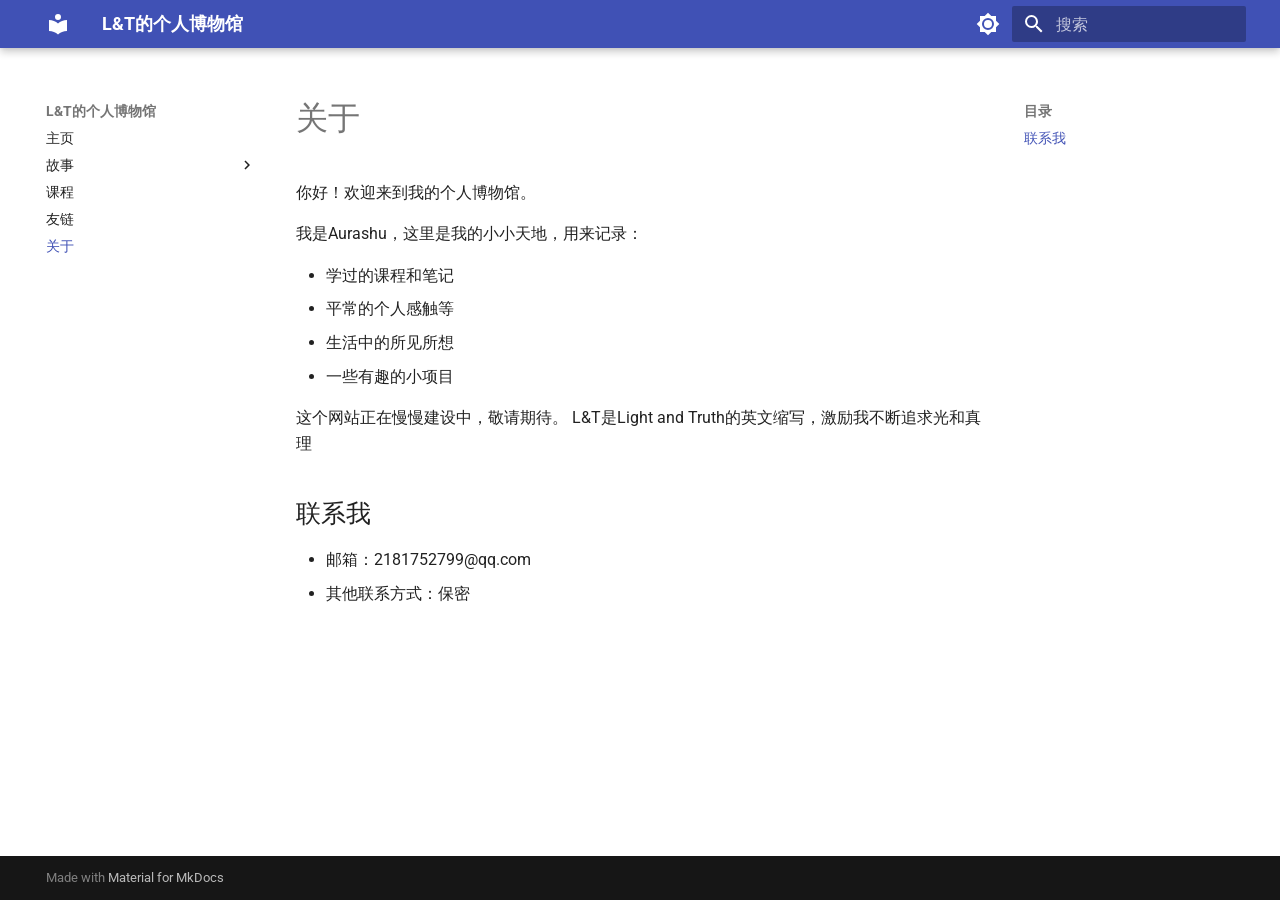
==== about/index.html @ 61ebac7e "deploy: a65257bc8d82f85b02a8512d2f4263fb23cbfcf2" ====
<!doctype html>
<html lang="zh" class="no-js">
  <head>
    
      <meta charset="utf-8">
      <meta name="viewport" content="width=device-width,initial-scale=1">
      
        <meta name="description" content="一个记录学习与生活的小站">
      
      
      
      
        <link rel="prev" href="../friends/">
      
      
      
        
      
      
      <link rel="icon" href="../assets/images/favicon.png">
      <meta name="generator" content="mkdocs-1.6.1, mkdocs-material-9.7.7">
    
    
      
        <title>关于 - L&T的个人博物馆</title>
      
    
    
      <link rel="stylesheet" href="../assets/stylesheets/main.ec1eaa64.min.css">
      
        
        <link rel="stylesheet" href="../assets/stylesheets/palette.ab4e12ef.min.css">
      
      


    
    
      
    
    
      
        
        
        <link rel="preconnect" href="https://fonts.gstatic.com" crossorigin>
        <link rel="stylesheet" href="https://fonts.googleapis.com/css?family=Roboto:300,300i,400,400i,700,700i%7CRoboto+Mono:400,400i,700,700i&display=fallback">
        <style>:root{--md-text-font:"Roboto";--md-code-font:"Roboto Mono"}</style>
      
    
    
    <script>__md_scope=new URL("..",location),__md_hash=e=>[...e].reduce(((e,_)=>(e<<5)-e+_.charCodeAt(0)),0),__md_get=(e,_=localStorage,t=__md_scope)=>JSON.parse(_.getItem(t.pathname+"."+e)),__md_set=(e,_,t=localStorage,a=__md_scope)=>{try{t.setItem(a.pathname+"."+e,JSON.stringify(_))}catch(e){}}</script>
    
      

    
    
  </head>
  
  
    
    
      
    
    
    
    
    <body dir="ltr" data-md-color-scheme="default" data-md-color-primary="indigo" data-md-color-accent="indigo">
  
    
    <input class="md-toggle" data-md-toggle="drawer" type="checkbox" id="__drawer" autocomplete="off">
    <input class="md-toggle" data-md-toggle="search" type="checkbox" id="__search" autocomplete="off">
    <label class="md-overlay" for="__drawer"></label>
    <div data-md-component="skip">
      
        
        <a href="#_1" class="md-skip">
          跳转至
        </a>
      
    </div>
    <div data-md-component="announce">
      
    </div>
    
    
      

  

<header class="md-header md-header--shadow" data-md-component="header">
  <nav class="md-header__inner md-grid" aria-label="页眉">
    <a href=".." title="L&amp;T的个人博物馆" class="md-header__button md-logo" aria-label="L&T的个人博物馆" data-md-component="logo">
      
  
  <svg xmlns="http://www.w3.org/2000/svg" viewBox="0 0 24 24"><path d="M12 8a3 3 0 0 0 3-3 3 3 0 0 0-3-3 3 3 0 0 0-3 3 3 3 0 0 0 3 3m0 3.54C9.64 9.35 6.5 8 3 8v11c3.5 0 6.64 1.35 9 3.54 2.36-2.19 5.5-3.54 9-3.54V8c-3.5 0-6.64 1.35-9 3.54"/></svg>

    </a>
    <label class="md-header__button md-icon" for="__drawer">
      
      <svg xmlns="http://www.w3.org/2000/svg" viewBox="0 0 24 24"><path d="M3 6h18v2H3zm0 5h18v2H3zm0 5h18v2H3z"/></svg>
    </label>
    <div class="md-header__title" data-md-component="header-title">
      <div class="md-header__ellipsis">
        <div class="md-header__topic">
          <span class="md-ellipsis">
            L&T的个人博物馆
          </span>
        </div>
        <div class="md-header__topic" data-md-component="header-topic">
          <span class="md-ellipsis">
            
              关于
            
          </span>
        </div>
      </div>
    </div>
    
      
        <form class="md-header__option" data-md-component="palette">
  
    
    
    
    <input class="md-option" data-md-color-media="" data-md-color-scheme="default" data-md-color-primary="indigo" data-md-color-accent="indigo"  aria-label="切换至深色模式"  type="radio" name="__palette" id="__palette_0">
    
      <label class="md-header__button md-icon" title="切换至深色模式" for="__palette_1" hidden>
        <svg xmlns="http://www.w3.org/2000/svg" viewBox="0 0 24 24"><path d="M12 8a4 4 0 0 0-4 4 4 4 0 0 0 4 4 4 4 0 0 0 4-4 4 4 0 0 0-4-4m0 10a6 6 0 0 1-6-6 6 6 0 0 1 6-6 6 6 0 0 1 6 6 6 6 0 0 1-6 6m8-9.31V4h-4.69L12 .69 8.69 4H4v4.69L.69 12 4 15.31V20h4.69L12 23.31 15.31 20H20v-4.69L23.31 12z"/></svg>
      </label>
    
  
    
    
    
    <input class="md-option" data-md-color-media="" data-md-color-scheme="slate" data-md-color-primary="indigo" data-md-color-accent="indigo"  aria-label="切换至浅色模式"  type="radio" name="__palette" id="__palette_1">
    
      <label class="md-header__button md-icon" title="切换至浅色模式" for="__palette_0" hidden>
        <svg xmlns="http://www.w3.org/2000/svg" viewBox="0 0 24 24"><path d="M12 18c-.89 0-1.74-.2-2.5-.55C11.56 16.5 13 14.42 13 12s-1.44-4.5-3.5-5.45C10.26 6.2 11.11 6 12 6a6 6 0 0 1 6 6 6 6 0 0 1-6 6m8-9.31V4h-4.69L12 .69 8.69 4H4v4.69L.69 12 4 15.31V20h4.69L12 23.31 15.31 20H20v-4.69L23.31 12z"/></svg>
      </label>
    
  
</form>
      
    
    
      <script>var palette=__md_get("__palette");if(palette&&palette.color){if("(prefers-color-scheme)"===palette.color.media){var media=matchMedia("(prefers-color-scheme: light)"),input=document.querySelector(media.matches?"[data-md-color-media='(prefers-color-scheme: light)']":"[data-md-color-media='(prefers-color-scheme: dark)']");palette.color.media=input.getAttribute("data-md-color-media"),palette.color.scheme=input.getAttribute("data-md-color-scheme"),palette.color.primary=input.getAttribute("data-md-color-primary"),palette.color.accent=input.getAttribute("data-md-color-accent")}for(var[key,value]of Object.entries(palette.color))document.body.setAttribute("data-md-color-"+key,value)}</script>
    
    
    
      
      
        <label class="md-header__button md-icon" for="__search">
          
          <svg xmlns="http://www.w3.org/2000/svg" viewBox="0 0 24 24"><path d="M9.5 3A6.5 6.5 0 0 1 16 9.5c0 1.61-.59 3.09-1.56 4.23l.27.27h.79l5 5-1.5 1.5-5-5v-.79l-.27-.27A6.52 6.52 0 0 1 9.5 16 6.5 6.5 0 0 1 3 9.5 6.5 6.5 0 0 1 9.5 3m0 2C7 5 5 7 5 9.5S7 14 9.5 14 14 12 14 9.5 12 5 9.5 5"/></svg>
        </label>
        <div class="md-search" data-md-component="search" role="dialog">
  <label class="md-search__overlay" for="__search"></label>
  <div class="md-search__inner" role="search">
    <form class="md-search__form" name="search">
      <input type="text" class="md-search__input" name="query" aria-label="搜索" placeholder="搜索" autocapitalize="off" autocorrect="off" autocomplete="off" spellcheck="false" data-md-component="search-query" required>
      <label class="md-search__icon md-icon" for="__search">
        
        <svg xmlns="http://www.w3.org/2000/svg" viewBox="0 0 24 24"><path d="M9.5 3A6.5 6.5 0 0 1 16 9.5c0 1.61-.59 3.09-1.56 4.23l.27.27h.79l5 5-1.5 1.5-5-5v-.79l-.27-.27A6.52 6.52 0 0 1 9.5 16 6.5 6.5 0 0 1 3 9.5 6.5 6.5 0 0 1 9.5 3m0 2C7 5 5 7 5 9.5S7 14 9.5 14 14 12 14 9.5 12 5 9.5 5"/></svg>
        
        <svg xmlns="http://www.w3.org/2000/svg" viewBox="0 0 24 24"><path d="M20 11v2H8l5.5 5.5-1.42 1.42L4.16 12l7.92-7.92L13.5 5.5 8 11z"/></svg>
      </label>
      <nav class="md-search__options" aria-label="查找">
        
        <button type="reset" class="md-search__icon md-icon" title="清空当前内容" aria-label="清空当前内容" tabindex="-1">
          
          <svg xmlns="http://www.w3.org/2000/svg" viewBox="0 0 24 24"><path d="M19 6.41 17.59 5 12 10.59 6.41 5 5 6.41 10.59 12 5 17.59 6.41 19 12 13.41 17.59 19 19 17.59 13.41 12z"/></svg>
        </button>
      </nav>
      
    </form>
    <div class="md-search__output">
      <div class="md-search__scrollwrap" tabindex="0" data-md-scrollfix>
        <div class="md-search-result" data-md-component="search-result">
          <div class="md-search-result__meta">
            正在初始化搜索引擎
          </div>
          <ol class="md-search-result__list" role="presentation"></ol>
        </div>
      </div>
    </div>
  </div>
</div>
      
    
    
  </nav>
  
</header>
    
    <div class="md-container" data-md-component="container">
      
      
        
          
        
      
      <main class="md-main" data-md-component="main">
        <div class="md-main__inner md-grid">
          
            
              
              <div class="md-sidebar md-sidebar--primary" data-md-component="sidebar" data-md-type="navigation" >
                <div class="md-sidebar__scrollwrap">
                  <div class="md-sidebar__inner">
                    



<nav class="md-nav md-nav--primary" aria-label="导航栏" data-md-level="0">
  <label class="md-nav__title" for="__drawer">
    <a href=".." title="L&amp;T的个人博物馆" class="md-nav__button md-logo" aria-label="L&T的个人博物馆" data-md-component="logo">
      
  
  <svg xmlns="http://www.w3.org/2000/svg" viewBox="0 0 24 24"><path d="M12 8a3 3 0 0 0 3-3 3 3 0 0 0-3-3 3 3 0 0 0-3 3 3 3 0 0 0 3 3m0 3.54C9.64 9.35 6.5 8 3 8v11c3.5 0 6.64 1.35 9 3.54 2.36-2.19 5.5-3.54 9-3.54V8c-3.5 0-6.64 1.35-9 3.54"/></svg>

    </a>
    L&T的个人博物馆
  </label>
  
  <ul class="md-nav__list" data-md-scrollfix>
    
      
      
  
  
  
  
    <li class="md-nav__item">
      <a href=".." class="md-nav__link">
        
  
  
  <span class="md-ellipsis">
    
  
    主页
  

    
  </span>
  
  

      </a>
    </li>
  

    
      
      
  
  
  
  
    
    
    
    
    
    <li class="md-nav__item md-nav__item--nested">
      
        
        
        <input class="md-nav__toggle md-toggle " type="checkbox" id="__nav_2" >
        
          
          <label class="md-nav__link" for="__nav_2" id="__nav_2_label" tabindex="0">
            
  
  
  <span class="md-ellipsis">
    
  
    故事
  

    
  </span>
  
  

            <span class="md-nav__icon md-icon"></span>
          </label>
        
        <nav class="md-nav" data-md-level="1" aria-labelledby="__nav_2_label" aria-expanded="false">
          <label class="md-nav__title" for="__nav_2">
            <span class="md-nav__icon md-icon"></span>
            
  
    故事
  

          </label>
          <ul class="md-nav__list" data-md-scrollfix>
            
              
                
  
  
  
  
    <li class="md-nav__item">
      <a href="../story/" class="md-nav__link">
        
  
  
  <span class="md-ellipsis">
    
  
    故事列表
  

    
  </span>
  
  

      </a>
    </li>
  

              
            
              
                
  
  
  
  
    <li class="md-nav__item">
      <a href="../story/老公说，我宁愿死，也不想让她看见我现在的样子！.md" class="md-nav__link">
        
  
  
  <span class="md-ellipsis">
    
  
    老公说，我宁愿死，也不想让她看见我现在的样子！
  

    
  </span>
  
  

      </a>
    </li>
  

              
            
              
                
  
  
  
  
    <li class="md-nav__item">
      <a href="../story/嫁给林昭的第七年，看九三阅兵，我和孩子们哭的像傻子！.md" class="md-nav__link">
        
  
  
  <span class="md-ellipsis">
    
  
    嫁给林昭的第七年，看九三阅兵，我和孩子们哭的像傻子！
  

    
  </span>
  
  

      </a>
    </li>
  

              
            
              
                
  
  
  
  
    <li class="md-nav__item">
      <a href="../story/男友瞒着我去相亲，是县长介绍的，然后我给女儿取名叫“慢慢”！.md" class="md-nav__link">
        
  
  
  <span class="md-ellipsis">
    
  
    男友瞒着我去相亲，是县长介绍的，然后我给女儿取名叫“慢慢”！
  

    
  </span>
  
  

      </a>
    </li>
  

              
            
          </ul>
        </nav>
      
    </li>
  

    
      
      
  
  
  
  
    <li class="md-nav__item">
      <a href="../course/" class="md-nav__link">
        
  
  
  <span class="md-ellipsis">
    
  
    课程
  

    
  </span>
  
  

      </a>
    </li>
  

    
      
      
  
  
  
  
    <li class="md-nav__item">
      <a href="../friends/" class="md-nav__link">
        
  
  
  <span class="md-ellipsis">
    
  
    友链
  

    
  </span>
  
  

      </a>
    </li>
  

    
      
      
  
  
    
  
  
  
    <li class="md-nav__item md-nav__item--active">
      
      <input class="md-nav__toggle md-toggle" type="checkbox" id="__toc">
      
      
        
      
      
        <label class="md-nav__link md-nav__link--active" for="__toc">
          
  
  
  <span class="md-ellipsis">
    
  
    关于
  

    
  </span>
  
  

          <span class="md-nav__icon md-icon"></span>
        </label>
      
      <a href="./" class="md-nav__link md-nav__link--active">
        
  
  
  <span class="md-ellipsis">
    
  
    关于
  

    
  </span>
  
  

      </a>
      
        

<nav class="md-nav md-nav--secondary" aria-label="目录">
  
  
  
    
  
  
    <label class="md-nav__title" for="__toc">
      <span class="md-nav__icon md-icon"></span>
      目录
    </label>
    <ul class="md-nav__list" data-md-component="toc" data-md-scrollfix>
      
        <li class="md-nav__item">
  <a href="#_2" class="md-nav__link">
    <span class="md-ellipsis">
      
        联系我
      
    </span>
  </a>
  
</li>
      
    </ul>
  
</nav>
      
    </li>
  

    
  </ul>
</nav>
                  </div>
                </div>
              </div>
            
            
              
              <div class="md-sidebar md-sidebar--secondary" data-md-component="sidebar" data-md-type="toc" >
                <div class="md-sidebar__scrollwrap">
                  <div class="md-sidebar__inner">
                    

<nav class="md-nav md-nav--secondary" aria-label="目录">
  
  
  
    
  
  
    <label class="md-nav__title" for="__toc">
      <span class="md-nav__icon md-icon"></span>
      目录
    </label>
    <ul class="md-nav__list" data-md-component="toc" data-md-scrollfix>
      
        <li class="md-nav__item">
  <a href="#_2" class="md-nav__link">
    <span class="md-ellipsis">
      
        联系我
      
    </span>
  </a>
  
</li>
      
    </ul>
  
</nav>
                  </div>
                </div>
              </div>
            
          
          
            <div class="md-content" data-md-component="content">
              
              <article class="md-content__inner md-typeset">
                
                  



<h1 id="_1">关于</h1>
<p>你好！欢迎来到我的个人博物馆。</p>
<p>我是Aurashu，这里是我的小小天地，用来记录：</p>
<ul>
<li>学过的课程和笔记</li>
<li>平常的个人感触等</li>
<li>生活中的所见所想</li>
<li>一些有趣的小项目</li>
</ul>
<p>这个网站正在慢慢建设中，敬请期待。
L&amp;T是Light and Truth的英文缩写，激励我不断追求光和真理</p>
<h2 id="_2">联系我</h2>
<ul>
<li>邮箱：2181752799@qq.com</li>
<li>其他联系方式：保密</li>
</ul>












                
              </article>
            </div>
          
          
<script>var target=document.getElementById(location.hash.slice(1));target&&target.name&&(target.checked=target.name.startsWith("__tabbed_"))</script>
        </div>
        
      </main>
      
        <footer class="md-footer">
  
  <div class="md-footer-meta md-typeset">
    <div class="md-footer-meta__inner md-grid">
      <div class="md-copyright">
  
  
    Made with
    <a href="https://squidfunk.github.io/mkdocs-material/" target="_blank" rel="noopener">
      Material for MkDocs
    </a>
  
</div>
      
    </div>
  </div>
</footer>
      
    </div>
    <div class="md-dialog" data-md-component="dialog">
      <div class="md-dialog__inner md-typeset"></div>
    </div>
    
    
    
      
      
      <script id="__config" type="application/json">{"annotate": null, "base": "..", "features": [], "search": "../assets/javascripts/workers/search.2c215733.min.js", "tags": null, "translations": {"clipboard.copied": "\u5df2\u590d\u5236", "clipboard.copy": "\u590d\u5236", "search.result.more.one": "\u5728\u8be5\u9875\u4e0a\u8fd8\u6709 1 \u4e2a\u7b26\u5408\u6761\u4ef6\u7684\u7ed3\u679c", "search.result.more.other": "\u5728\u8be5\u9875\u4e0a\u8fd8\u6709 # \u4e2a\u7b26\u5408\u6761\u4ef6\u7684\u7ed3\u679c", "search.result.none": "\u6ca1\u6709\u627e\u5230\u7b26\u5408\u6761\u4ef6\u7684\u7ed3\u679c", "search.result.one": "\u627e\u5230 1 \u4e2a\u7b26\u5408\u6761\u4ef6\u7684\u7ed3\u679c", "search.result.other": "# \u4e2a\u7b26\u5408\u6761\u4ef6\u7684\u7ed3\u679c", "search.result.placeholder": "\u952e\u5165\u4ee5\u5f00\u59cb\u641c\u7d22", "search.result.term.missing": "\u7f3a\u5c11", "select.version": "\u9009\u62e9\u5f53\u524d\u7248\u672c"}, "version": null}</script>
    
    
      <script src="../assets/javascripts/bundle.d7400e89.min.js"></script>
      
    
  </body>
</html>
---- assets/stylesheets/main.ec1eaa64.min.css ----
@charset "UTF-8";html{-webkit-text-size-adjust:none;-moz-text-size-adjust:none;text-size-adjust:none;box-sizing:border-box}*,:after,:before{box-sizing:inherit}@media (prefers-reduced-motion){*,:after,:before{transition:none!important}}body{margin:0}a,button,input,label{-webkit-tap-highlight-color:transparent}a{color:inherit;text-decoration:none}hr{border:0;box-sizing:initial;display:block;height:.05rem;overflow:visible;padding:0}small{font-size:80%}sub,sup{line-height:1em}img{border-style:none}table{border-collapse:initial;border-spacing:0}td,th{font-weight:400;vertical-align:top}button{background:#0000;border:0;font-family:inherit;font-size:inherit;margin:0;padding:0}input{border:0;outline:none}:root{--md-primary-fg-color:#4051b5;--md-primary-fg-color--light:#5d6cc0;--md-primary-fg-color--dark:#303fa1;--md-primary-bg-color:#fff;--md-primary-bg-color--light:#ffffffb3;--md-accent-fg-color:#526cfe;--md-accent-fg-color--transparent:#526cfe1a;--md-accent-bg-color:#fff;--md-accent-bg-color--light:#ffffffb3}[data-md-color-scheme=default]{color-scheme:light}[data-md-color-scheme=default] img[src$="#gh-dark-mode-only"],[data-md-color-scheme=default] img[src$="#only-dark"]{display:none}:root,[data-md-color-scheme=default]{--md-hue:225deg;--md-default-fg-color:#000000de;--md-default-fg-color--light:#0000008a;--md-default-fg-color--lighter:#00000052;--md-default-fg-color--lightest:#00000012;--md-default-bg-color:#fff;--md-default-bg-color--light:#ffffffb3;--md-default-bg-color--lighter:#ffffff4d;--md-default-bg-color--lightest:#ffffff1f;--md-code-fg-color:#36464e;--md-code-bg-color:#f5f5f5;--md-code-bg-color--light:#f5f5f5b3;--md-code-bg-color--lighter:#f5f5f54d;--md-code-hl-color:#4287ff;--md-code-hl-color--light:#4287ff1a;--md-code-hl-number-color:#d52a2a;--md-code-hl-special-color:#db1457;--md-code-hl-function-color:#a846b9;--md-code-hl-constant-color:#6e59d9;--md-code-hl-keyword-color:#3f6ec6;--md-code-hl-string-color:#1c7d4d;--md-code-hl-name-color:var(--md-code-fg-color);--md-code-hl-operator-color:var(--md-default-fg-color--light);--md-code-hl-punctuation-color:var(--md-default-fg-color--light);--md-code-hl-comment-color:var(--md-default-fg-color--light);--md-code-hl-generic-color:var(--md-default-fg-color--light);--md-code-hl-variable-color:var(--md-default-fg-color--light);--md-typeset-color:var(--md-default-fg-color);--md-typeset-a-color:var(--md-primary-fg-color);--md-typeset-del-color:#f5503d26;--md-typeset-ins-color:#0bd57026;--md-typeset-kbd-color:#fafafa;--md-typeset-kbd-accent-color:#fff;--md-typeset-kbd-border-color:#b8b8b8;--md-typeset-mark-color:#ffff0080;--md-typeset-table-color:#0000001f;--md-typeset-table-color--light:rgba(0,0,0,.035);--md-admonition-fg-color:var(--md-default-fg-color);--md-admonition-bg-color:var(--md-default-bg-color);--md-warning-fg-color:#000000de;--md-warning-bg-color:#ff9;--md-footer-fg-color:#fff;--md-footer-fg-color--light:#ffffffb3;--md-footer-fg-color--lighter:#ffffff73;--md-footer-bg-color:#000000de;--md-footer-bg-color--dark:#00000052;--md-shadow-z1:0 0.2rem 0.5rem #0000000d,0 0 0.05rem #0000001a;--md-shadow-z2:0 0.2rem 0.5rem #0000001a,0 0 0.05rem #00000040;--md-shadow-z3:0 0.2rem 0.5rem #0003,0 0 0.05rem #00000059}.md-icon svg{fill:currentcolor;display:block;height:1.2rem;width:1.2rem}body{-webkit-font-smoothing:antialiased;-moz-osx-font-smoothing:grayscale;--md-text-font-family:var(--md-text-font,_),-apple-system,BlinkMacSystemFont,Helvetica,Arial,sans-serif;--md-code-font-family:var(--md-code-font,_),SFMono-Regular,Consolas,Menlo,monospace}aside,body,input{font-feature-settings:"kern","liga";color:var(--md-typeset-color);font-family:var(--md-text-font-family)}code,kbd,pre{font-feature-settings:"kern";font-family:var(--md-code-font-family)}:root{--md-typeset-table-sort-icon:url('data:image/svg+xml;charset=utf-8,<svg xmlns="http://www.w3.org/2000/svg" viewBox="0 0 24 24"><path d="m18 21-4-4h3V7h-3l4-4 4 4h-3v10h3M2 19v-2h10v2M2 13v-2h7v2M2 7V5h4v2z"/></svg>');--md-typeset-table-sort-icon--asc:url('data:image/svg+xml;charset=utf-8,<svg xmlns="http://www.w3.org/2000/svg" viewBox="0 0 24 24"><path d="M19 17h3l-4 4-4-4h3V3h2M2 17h10v2H2M6 5v2H2V5m0 6h7v2H2z"/></svg>');--md-typeset-table-sort-icon--desc:url('data:image/svg+xml;charset=utf-8,<svg xmlns="http://www.w3.org/2000/svg" viewBox="0 0 24 24"><path d="M19 7h3l-4-4-4 4h3v14h2M2 17h10v2H2M6 5v2H2V5m0 6h7v2H2z"/></svg>')}.md-typeset{-webkit-print-color-adjust:exact;color-adjust:exact;font-size:.8rem;line-height:1.6;overflow-wrap:break-word}@media print{.md-typeset{font-size:.68rem}}.md-typeset blockquote,.md-typeset dl,.md-typeset figure,.md-typeset ol,.md-typeset pre,.md-typeset ul{margin-bottom:1em;margin-top:1em}.md-typeset h1{color:var(--md-default-fg-color--light);font-size:2em;line-height:1.3;margin:0 0 1.25em}.md-typeset h1,.md-typeset h2{font-weight:300;letter-spacing:-.01em}.md-typeset h2{font-size:1.5625em;line-height:1.4;margin:1.6em 0 .64em}.md-typeset h3{font-size:1.25em;font-weight:400;letter-spacing:-.01em;line-height:1.5;margin:1.6em 0 .8em}.md-typeset h2+h3{margin-top:.8em}.md-typeset h4{font-weight:700;letter-spacing:-.01em;margin:1em 0}.md-typeset h5,.md-typeset h6{color:var(--md-default-fg-color--light);font-size:.8em;font-weight:700;letter-spacing:-.01em;margin:1.25em 0}.md-typeset h5{text-transform:uppercase}.md-typeset h5 code{text-transform:none}.md-typeset hr{border-bottom:.05rem solid var(--md-default-fg-color--lightest);display:flow-root;margin:1.5em 0}.md-typeset a{color:var(--md-typeset-a-color);word-break:break-word}.md-typeset a,.md-typeset a:before{transition:color 125ms}.md-typeset a:focus,.md-typeset a:hover{color:var(--md-accent-fg-color)}.md-typeset a:focus code,.md-typeset a:hover code{background-color:var(--md-accent-fg-color--transparent);color:var(--md-accent-fg-color)}.md-typeset a code{color:var(--md-typeset-a-color)}.md-typeset a.focus-visible{outline-color:var(--md-accent-fg-color);outline-offset:.2rem}.md-typeset code,.md-typeset kbd,.md-typeset pre{color:var(--md-code-fg-color);direction:ltr;font-variant-ligatures:none;transition:background-color 125ms}@media print{.md-typeset code,.md-typeset kbd,.md-typeset pre{white-space:pre-wrap}}.md-typeset code{background-color:var(--md-code-bg-color);border-radius:.1rem;-webkit-box-decoration-break:clone;box-decoration-break:clone;font-size:.85em;padding:0 .2941176471em;transition:color 125ms,background-color 125ms;word-break:break-word}.md-typeset code:not(.focus-visible){-webkit-tap-highlight-color:transparent;outline:none}.md-typeset pre{display:flow-root;line-height:1.4;position:relative}.md-typeset pre>code{-webkit-box-decoration-break:slice;box-decoration-break:slice;box-shadow:none;display:block;margin:0;outline-color:var(--md-accent-fg-color);overflow:auto;padding:.7720588235em 1.1764705882em;scrollbar-color:var(--md-default-fg-color--lighter) #0000;scrollbar-width:thin;touch-action:auto;word-break:normal}.md-typeset pre>code:hover{scrollbar-color:var(--md-accent-fg-color) #0000}.md-typeset pre>code::-webkit-scrollbar{height:.2rem;width:.2rem}.md-typeset pre>code::-webkit-scrollbar-thumb{background-color:var(--md-default-fg-color--lighter)}.md-typeset pre>code::-webkit-scrollbar-thumb:hover{background-color:var(--md-accent-fg-color)}.md-typeset kbd{background-color:var(--md-typeset-kbd-color);border-radius:.1rem;box-shadow:0 .1rem 0 .05rem var(--md-typeset-kbd-border-color),0 .1rem 0 var(--md-typeset-kbd-border-color),0 -.1rem .2rem var(--md-typeset-kbd-accent-color) inset;color:var(--md-default-fg-color);display:inline-block;font-size:.75em;padding:0 .6666666667em;vertical-align:text-top;word-break:break-word}.md-typeset mark{background-color:var(--md-typeset-mark-color);-webkit-box-decoration-break:clone;box-decoration-break:clone;color:inherit;word-break:break-word}.md-typeset abbr{cursor:help;text-decoration:none}.md-typeset [data-preview],.md-typeset abbr{border-bottom:.05rem dotted var(--md-default-fg-color--light)}.md-typeset small{opacity:.75}[dir=ltr] .md-typeset sub,[dir=ltr] .md-typeset sup{margin-left:.078125em}[dir=rtl] .md-typeset sub,[dir=rtl] .md-typeset sup{margin-right:.078125em}[dir=ltr] .md-typeset blockquote{padding-left:.6rem}[dir=rtl] .md-typeset blockquote{padding-right:.6rem}[dir=ltr] .md-typeset blockquote{border-left:.2rem solid var(--md-default-fg-color--lighter)}[dir=rtl] .md-typeset blockquote{border-right:.2rem solid var(--md-default-fg-color--lighter)}.md-typeset blockquote{color:var(--md-default-fg-color--light);margin-left:0;margin-right:0}.md-typeset ul{list-style-type:disc}.md-typeset ul[type]{list-style-type:revert-layer}[dir=ltr] .md-typeset ol,[dir=ltr] .md-typeset ul{margin-left:.625em}[dir=rtl] .md-typeset ol,[dir=rtl] .md-typeset ul{margin-right:.625em}.md-typeset ol,.md-typeset ul{padding:0}.md-typeset ol:not([hidden]),.md-typeset ul:not([hidden]){display:flow-root}.md-typeset ol ol,.md-typeset ul ol{list-style-type:lower-alpha}.md-typeset ol ol ol,.md-typeset ul ol ol{list-style-type:lower-roman}.md-typeset ol ol ol ol,.md-typeset ul ol ol ol{list-style-type:upper-alpha}.md-typeset ol ol ol ol ol,.md-typeset ul ol ol ol ol{list-style-type:upper-roman}.md-typeset ol[type],.md-typeset ul[type]{list-style-type:revert-layer}[dir=ltr] .md-typeset ol li,[dir=ltr] .md-typeset ul li{margin-left:1.25em}[dir=rtl] .md-typeset ol li,[dir=rtl] .md-typeset ul li{margin-right:1.25em}.md-typeset ol li,.md-typeset ul li{margin-bottom:.5em}.md-typeset ol li blockquote,.md-typeset ol li p,.md-typeset ul li blockquote,.md-typeset ul li p{margin:.5em 0}.md-typeset ol li:last-child,.md-typeset ul li:last-child{margin-bottom:0}[dir=ltr] .md-typeset ol li ol,[dir=ltr] .md-typeset ol li ul,[dir=ltr] .md-typeset ul li ol,[dir=ltr] .md-typeset ul li ul{margin-left:.625em}[dir=rtl] .md-typeset ol li ol,[dir=rtl] .md-typeset ol li ul,[dir=rtl] .md-typeset ul li ol,[dir=rtl] .md-typeset ul li ul{margin-right:.625em}.md-typeset ol li ol,.md-typeset ol li ul,.md-typeset ul li ol,.md-typeset ul li ul{margin-bottom:.5em;margin-top:.5em}[dir=ltr] .md-typeset dd{margin-left:1.875em}[dir=rtl] .md-typeset dd{margin-right:1.875em}.md-typeset dd{margin-bottom:1.5em;margin-top:1em}.md-typeset img,.md-typeset svg,.md-typeset video{height:auto;max-width:100%}.md-typeset img[align=left]{margin:1em 1em 1em 0}.md-typeset img[align=right]{margin:1em 0 1em 1em}.md-typeset img[align]:only-child{margin-top:0}.md-typeset figure{display:flow-root;margin:1em auto;max-width:100%;text-align:center;width:fit-content}.md-typeset figure img{display:block;margin:0 auto}.md-typeset figcaption{font-style:italic;margin:1em auto;max-width:24rem}.md-typeset iframe{max-width:100%}.md-typeset table:not([class]){background-color:var(--md-default-bg-color);border:.05rem solid var(--md-typeset-table-color);border-radius:.1rem;display:inline-block;font-size:.64rem;max-width:100%;overflow:auto;touch-action:auto}@media print{.md-typeset table:not([class]){display:table}}.md-typeset table:not([class])+*{margin-top:1.5em}.md-typeset table:not([class]) td>:first-child,.md-typeset table:not([class]) th>:first-child{margin-top:0}.md-typeset table:not([class]) td>:last-child,.md-typeset table:not([class]) th>:last-child{margin-bottom:0}.md-typeset table:not([class]) td:not([align]),.md-typeset table:not([class]) th:not([align]){text-align:left}[dir=rtl] .md-typeset table:not([class]) td:not([align]),[dir=rtl] .md-typeset table:not([class]) th:not([align]){text-align:right}.md-typeset table:not([class]) th{font-weight:700;min-width:5rem;padding:.9375em 1.25em;vertical-align:top}.md-typeset table:not([class]) td{border-top:.05rem solid var(--md-typeset-table-color);padding:.9375em 1.25em;vertical-align:top}.md-typeset table:not([class]) tbody tr{transition:background-color 125ms}.md-typeset table:not([class]) tbody tr:hover{background-color:var(--md-typeset-table-color--light);box-shadow:0 .05rem 0 var(--md-default-bg-color) inset}.md-typeset table:not([class]) a{word-break:normal}.md-typeset table th[role=columnheader]{cursor:pointer}[dir=ltr] .md-typeset table th[role=columnheader]:after{margin-left:.5em}[dir=rtl] .md-typeset table th[role=columnheader]:after{margin-right:.5em}.md-typeset table th[role=columnheader]:after{content:"";display:inline-block;height:1.2em;-webkit-mask-image:var(--md-typeset-table-sort-icon);mask-image:var(--md-typeset-table-sort-icon);-webkit-mask-repeat:no-repeat;mask-repeat:no-repeat;-webkit-mask-size:contain;mask-size:contain;transition:background-color 125ms;vertical-align:text-bottom;width:1.2em}.md-typeset table th[role=columnheader]:hover:after{background-color:var(--md-default-fg-color--lighter)}.md-typeset table th[role=columnheader][aria-sort=ascending]:after{background-color:var(--md-default-fg-color--light);-webkit-mask-image:var(--md-typeset-table-sort-icon--asc);mask-image:var(--md-typeset-table-sort-icon--asc)}.md-typeset table th[role=columnheader][aria-sort=descending]:after{background-color:var(--md-default-fg-color--light);-webkit-mask-image:var(--md-typeset-table-sort-icon--desc);mask-image:var(--md-typeset-table-sort-icon--desc)}.md-typeset__scrollwrap{margin:1em -.8rem;overflow-x:auto;touch-action:auto}.md-typeset__table{display:inline-block;margin-bottom:.5em;padding:0 .8rem}@media print{.md-typeset__table{display:block}}html .md-typeset__table table{display:table;margin:0;overflow:hidden;width:100%}@media screen and (max-width:44.984375em){.md-content__inner>pre{margin:1em -.8rem}.md-content__inner>pre code{border-radius:0}}.md-typeset .md-author{border-radius:100%;display:block;flex-shrink:0;height:1.6rem;overflow:hidden;position:relative;transition:color 125ms,transform 125ms;width:1.6rem}.md-typeset .md-author img{display:block}.md-typeset .md-author--more{background:var(--md-default-fg-color--lightest);color:var(--md-default-fg-color--lighter);font-size:.6rem;font-weight:700;line-height:1.6rem;text-align:center}.md-typeset .md-author--long{height:2.4rem;width:2.4rem}.md-typeset a.md-author{transform:scale(1)}.md-typeset a.md-author img{border-radius:100%;filter:grayscale(100%) opacity(75%);transition:filter 125ms}.md-typeset a.md-author:focus,.md-typeset a.md-author:hover{transform:scale(1.1);z-index:1}.md-typeset a.md-author:focus img,.md-typeset a.md-author:hover img{filter:grayscale(0)}.md-banner{background-color:var(--md-footer-bg-color);color:var(--md-footer-fg-color);overflow:auto}@media print{.md-banner{display:none}}.md-banner--warning{background-color:var(--md-warning-bg-color);color:var(--md-warning-fg-color)}.md-banner__inner{font-size:.7rem;margin:.6rem auto;padding:0 .8rem}[dir=ltr] .md-banner__button{float:right}[dir=rtl] .md-banner__button{float:left}.md-banner__button{color:inherit;cursor:pointer;transition:opacity .25s}.no-js .md-banner__button{display:none}.md-banner__button:hover{opacity:.7}html{font-size:125%;height:100%;overflow-x:hidden}@media screen and (min-width:100em){html{font-size:137.5%}}@media screen and (min-width:125em){html{font-size:150%}}body{background-color:var(--md-default-bg-color);display:flex;flex-direction:column;font-size:.5rem;min-height:100%;position:relative;width:100%}@media print{body{display:block}}@media screen and (max-width:59.984375em){body[data-md-scrolllock]{position:fixed}}.md-grid{margin-left:auto;margin-right:auto;max-width:61rem}.md-container{display:flex;flex-direction:column;flex-grow:1}@media print{.md-container{display:block}}.md-main{flex-grow:1}.md-main__inner{display:flex;height:100%;margin-top:1.5rem}.md-ellipsis{overflow:hidden;text-overflow:ellipsis}.md-toggle{display:none}.md-option{height:0;opacity:0;position:absolute;width:0}.md-option:checked+label:not([hidden]){display:block}.md-option.focus-visible+label{outline-color:var(--md-accent-fg-color);outline-style:auto}.md-skip{background-color:var(--md-default-fg-color);border-radius:.1rem;color:var(--md-default-bg-color);font-size:.64rem;margin:.5rem;opacity:0;outline-color:var(--md-accent-fg-color);padding:.3rem .5rem;position:fixed;transform:translateY(.4rem);z-index:-1}.md-skip:focus{opacity:1;transform:translateY(0);transition:transform .25s cubic-bezier(.4,0,.2,1),opacity 175ms 75ms;z-index:10}@page{margin:25mm}:root{--md-clipboard-icon:url('data:image/svg+xml;charset=utf-8,<svg xmlns="http://www.w3.org/2000/svg" viewBox="0 0 24 24"><path d="M19 21H8V7h11m0-2H8a2 2 0 0 0-2 2v14a2 2 0 0 0 2 2h11a2 2 0 0 0 2-2V7a2 2 0 0 0-2-2m-3-4H4a2 2 0 0 0-2 2v14h2V3h12z"/></svg>')}.md-clipboard{border-radius:.1rem;color:var(--md-default-fg-color--lightest);cursor:pointer;height:1.5em;outline-color:var(--md-accent-fg-color);outline-offset:.1rem;transition:color .25s;width:1.5em;z-index:1}@media print{.md-clipboard{display:none}}.md-clipboard:not(.focus-visible){-webkit-tap-highlight-color:transparent;outline:none}:hover>.md-clipboard{color:var(--md-default-fg-color--light)}.md-clipboard:focus,.md-clipboard:hover{color:var(--md-accent-fg-color)}.md-clipboard:after{background-color:currentcolor;content:"";display:block;height:1.125em;margin:0 auto;-webkit-mask-image:var(--md-clipboard-icon);mask-image:var(--md-clipboard-icon);-webkit-mask-position:center;mask-position:center;-webkit-mask-repeat:no-repeat;mask-repeat:no-repeat;-webkit-mask-size:contain;mask-size:contain;width:1.125em}.md-clipboard--inline{cursor:pointer}.md-clipboard--inline code{transition:color .25s,background-color .25s}.md-clipboard--inline:focus code,.md-clipboard--inline:hover code{background-color:var(--md-accent-fg-color--transparent);color:var(--md-accent-fg-color)}:root{--md-code-select-icon:url('data:image/svg+xml;charset=utf-8,<svg xmlns="http://www.w3.org/2000/svg" viewBox="0 0 24 24"><path d="M19 19h-4v2h4c1.1 0 2-.9 2-2v-4h-2m0-12h-4v2h4v4h2V5c0-1.1-.9-2-2-2M5 5h4V3H5c-1.1 0-2 .9-2 2v4h2m0 6H3v4c0 1.1.9 2 2 2h4v-2H5zm2-4h2v2H7zm4 0h2v2h-2zm4 0h2v2h-2zM7 7h2v2H7zm4 0h2v2h-2zm4 0h2v2h-2zm-8 8h2v2H7zm4 0h2v2h-2zm4 0h2v2h-2z"/></svg>');--md-code-copy-icon:url('data:image/svg+xml;charset=utf-8,<svg xmlns="http://www.w3.org/2000/svg" viewBox="0 0 24 24"><path d="M19 21H8V7h11m0-2H8a2 2 0 0 0-2 2v14a2 2 0 0 0 2 2h11a2 2 0 0 0 2-2V7a2 2 0 0 0-2-2m-3-4H4a2 2 0 0 0-2 2v14h2V3h12z"/></svg>')}.md-typeset .md-code__content{display:grid}.md-code__nav{background-color:var(--md-code-bg-color--lighter);border-radius:.1rem;display:flex;gap:.2rem;padding:.2rem;position:absolute;right:.25em;top:.25em;transition:background-color .25s;z-index:1}:hover>.md-code__nav{background-color:var(--md-code-bg-color--light)}.md-code__button{color:var(--md-default-fg-color--lightest);cursor:pointer;display:block;height:1.5em;outline-color:var(--md-accent-fg-color);outline-offset:.1rem;transition:color .25s;width:1.5em}:hover>*>.md-code__button{color:var(--md-default-fg-color--light)}.md-code__button.focus-visible,.md-code__button:hover{color:var(--md-accent-fg-color)}.md-code__button--active{color:var(--md-default-fg-color)!important}.md-code__button:after{background-color:currentcolor;content:"";display:block;height:1.125em;margin:0 auto;-webkit-mask-position:center;mask-position:center;-webkit-mask-repeat:no-repeat;mask-repeat:no-repeat;-webkit-mask-size:contain;mask-size:contain;width:1.125em}.md-code__button[data-md-type=select]:after{-webkit-mask-image:var(--md-code-select-icon);mask-image:var(--md-code-select-icon)}.md-code__button[data-md-type=copy]:after{-webkit-mask-image:var(--md-code-copy-icon);mask-image:var(--md-code-copy-icon)}@keyframes consent{0%{opacity:0;transform:translateY(100%)}to{opacity:1;transform:translateY(0)}}@keyframes overlay{0%{opacity:0}to{opacity:1}}.md-consent__overlay{animation:overlay .25s both;-webkit-backdrop-filter:blur(.1rem);backdrop-filter:blur(.1rem);background-color:#0000008a;height:100%;opacity:1;position:fixed;top:0;width:100%;z-index:5}.md-consent__inner{animation:consent .5s cubic-bezier(.1,.7,.1,1) both;background-color:var(--md-default-bg-color);border:0;border-radius:.1rem;bottom:0;box-shadow:0 0 .2rem #0000001a,0 .2rem .4rem #0003;max-height:100%;overflow:auto;padding:0;position:fixed;width:100%;z-index:5}.md-consent__form{padding:.8rem}.md-consent__settings{display:none;margin:1em 0}input:checked+.md-consent__settings{display:block}.md-consent__controls{margin-bottom:.8rem}.md-typeset .md-consent__controls .md-button{display:inline}@media screen and (max-width:44.984375em){.md-typeset .md-consent__controls .md-button{display:block;margin-top:.4rem;text-align:center;width:100%}}.md-consent label{cursor:pointer}.md-content{flex-grow:1;min-width:0}.md-content__inner{margin:0 .8rem 1.2rem;padding-top:.6rem}@media screen and (min-width:76.25em){[dir=ltr] .md-sidebar--primary:not([hidden])~.md-content>.md-content__inner{margin-left:1.2rem}[dir=ltr] .md-sidebar--secondary:not([hidden])~.md-content>.md-content__inner,[dir=rtl] .md-sidebar--primary:not([hidden])~.md-content>.md-content__inner{margin-right:1.2rem}[dir=rtl] .md-sidebar--secondary:not([hidden])~.md-content>.md-content__inner{margin-left:1.2rem}}.md-content__inner:before{content:"";display:block;height:.4rem}.md-content__inner>:last-child{margin-bottom:0}[dir=ltr] .md-content__button{float:right}[dir=rtl] .md-content__button{float:left}[dir=ltr] .md-content__button{margin-left:.4rem}[dir=rtl] .md-content__button{margin-right:.4rem}.md-content__button{margin:.4rem 0;padding:0}@media print{.md-content__button{display:none}}.md-typeset .md-content__button{color:var(--md-default-fg-color--lighter)}.md-content__button svg{display:inline;vertical-align:top}[dir=rtl] .md-content__button svg{transform:scaleX(-1)}[dir=ltr] .md-dialog{right:.8rem}[dir=rtl] .md-dialog{left:.8rem}.md-dialog{background-color:var(--md-default-fg-color);border-radius:.1rem;bottom:.8rem;box-shadow:var(--md-shadow-z3);min-width:11.1rem;opacity:0;padding:.4rem .6rem;pointer-events:none;position:fixed;transform:translateY(100%);transition:transform 0ms .4s,opacity .4s;z-index:4}@media print{.md-dialog{display:none}}.md-dialog--active{opacity:1;pointer-events:auto;transform:translateY(0);transition:transform .4s cubic-bezier(.075,.85,.175,1),opacity .4s}.md-dialog__inner{color:var(--md-default-bg-color);font-size:.7rem}.md-feedback{margin:2em 0 1em;text-align:center}.md-feedback fieldset{border:none;margin:0;padding:0}.md-feedback__title{font-weight:700;margin:1em auto}.md-feedback__inner{position:relative}.md-feedback__list{display:flex;flex-wrap:wrap;place-content:baseline center;position:relative}.md-feedback__list:hover .md-icon:not(:disabled){color:var(--md-default-fg-color--lighter)}:disabled .md-feedback__list{min-height:1.8rem}.md-feedback__icon{color:var(--md-default-fg-color--light);cursor:pointer;flex-shrink:0;margin:0 .1rem;transition:color 125ms}.md-feedback__icon:not(:disabled).md-icon:hover{color:var(--md-accent-fg-color)}.md-feedback__icon:disabled{color:var(--md-default-fg-color--lightest);pointer-events:none}.md-feedback__note{opacity:0;position:relative;transform:translateY(.4rem);transition:transform .4s cubic-bezier(.1,.7,.1,1),opacity .15s}.md-feedback__note>*{margin:0 auto;max-width:16rem}:disabled .md-feedback__note{opacity:1;transform:translateY(0)}@media print{.md-feedback{display:none}}.md-footer{background-color:var(--md-footer-bg-color);color:var(--md-footer-fg-color)}@media print{.md-footer{display:none}}.md-footer__inner{justify-content:space-between;overflow:auto;padding:.2rem}.md-footer__inner:not([hidden]){display:flex}.md-footer__link{align-items:end;display:flex;flex-grow:0.01;margin-bottom:.4rem;margin-top:1rem;max-width:100%;outline-color:var(--md-accent-fg-color);overflow:hidden;transition:opacity .25s}.md-footer__link:focus,.md-footer__link:hover{opacity:.7}[dir=rtl] .md-footer__link svg{transform:scaleX(-1)}@media screen and (max-width:44.984375em){.md-footer__link--prev{flex-shrink:0}.md-footer__link--prev .md-footer__title{display:none}}[dir=ltr] .md-footer__link--next{margin-left:auto}[dir=rtl] .md-footer__link--next{margin-right:auto}.md-footer__link--next{text-align:right}[dir=rtl] .md-footer__link--next{text-align:left}.md-footer__title{flex-grow:1;font-size:.9rem;margin-bottom:.7rem;max-width:calc(100% - 2.4rem);padding:0 1rem;white-space:nowrap}.md-footer__button{margin:.2rem;padding:.4rem}.md-footer__direction{font-size:.64rem;opacity:.7}.md-footer-meta{background-color:var(--md-footer-bg-color--dark)}.md-footer-meta__inner{display:flex;flex-wrap:wrap;justify-content:space-between;padding:.2rem}html .md-footer-meta.md-typeset a{color:var(--md-footer-fg-color--light)}html .md-footer-meta.md-typeset a:focus,html .md-footer-meta.md-typeset a:hover{color:var(--md-footer-fg-color)}.md-copyright{color:var(--md-footer-fg-color--lighter);font-size:.64rem;margin:auto .6rem;padding:.4rem 0;width:100%}@media screen and (min-width:45em){.md-copyright{width:auto}}.md-copyright__highlight{color:var(--md-footer-fg-color--light)}.md-social{display:inline-flex;gap:.2rem;margin:0 .4rem;padding:.2rem 0 .6rem}@media screen and (min-width:45em){.md-social{padding:.6rem 0}}.md-social__link{display:inline-block;height:1.6rem;text-align:center;width:1.6rem}.md-social__link:before{line-height:1.9}.md-social__link svg{fill:currentcolor;max-height:.8rem;vertical-align:-25%}.md-typeset .md-button{border:.1rem solid;border-radius:.1rem;color:var(--md-primary-fg-color);cursor:pointer;display:inline-block;font-weight:700;padding:.625em 2em;transition:color 125ms,background-color 125ms,border-color 125ms}.md-typeset .md-button--primary{background-color:var(--md-primary-fg-color);border-color:var(--md-primary-fg-color);color:var(--md-primary-bg-color)}.md-typeset .md-button:focus,.md-typeset .md-button:hover{background-color:var(--md-accent-fg-color);border-color:var(--md-accent-fg-color);color:var(--md-accent-bg-color)}[dir=ltr] .md-typeset .md-input{border-top-left-radius:.1rem}[dir=ltr] .md-typeset .md-input,[dir=rtl] .md-typeset .md-input{border-top-right-radius:.1rem}[dir=rtl] .md-typeset .md-input{border-top-left-radius:.1rem}.md-typeset .md-input{border-bottom:.1rem solid var(--md-default-fg-color--lighter);box-shadow:var(--md-shadow-z1);font-size:.8rem;height:1.8rem;padding:0 .6rem;transition:border .25s,box-shadow .25s}.md-typeset .md-input:focus,.md-typeset .md-input:hover{border-bottom-color:var(--md-accent-fg-color);box-shadow:var(--md-shadow-z2)}.md-typeset .md-input--stretch{width:100%}.md-header{background-color:var(--md-primary-fg-color);box-shadow:0 0 .2rem #0000,0 .2rem .4rem #0000;color:var(--md-primary-bg-color);display:block;left:0;position:sticky;right:0;top:0;z-index:4}@media print{.md-header{display:none}}.md-header[hidden]{transform:translateY(-100%);transition:transform .25s cubic-bezier(.8,0,.6,1),box-shadow .25s}.md-header--shadow{box-shadow:0 0 .2rem #0000001a,0 .2rem .4rem #0003;transition:transform .25s cubic-bezier(.1,.7,.1,1),box-shadow .25s}.md-header__inner{align-items:center;display:flex;padding:0 .2rem}.md-header__button{color:currentcolor;cursor:pointer;margin:.2rem;outline-color:var(--md-accent-fg-color);padding:.4rem;position:relative;transition:opacity .25s;vertical-align:middle;z-index:1}.md-header__button:hover{opacity:.7}.md-header__button:not([hidden]){display:inline-block}.md-header__button:not(.focus-visible){-webkit-tap-highlight-color:transparent;outline:none}.md-header__button.md-logo{margin:.2rem;padding:.4rem}@media screen and (max-width:76.234375em){.md-header__button.md-logo{display:none}}.md-header__button.md-logo img,.md-header__button.md-logo svg{fill:currentcolor;display:block;height:1.2rem;width:auto}@media screen and (min-width:60em){.md-header__button[for=__search]{display:none}}.no-js .md-header__button[for=__search]{display:none}[dir=rtl] .md-header__button[for=__search] svg{transform:scaleX(-1)}@media screen and (min-width:76.25em){.md-header__button[for=__drawer]{display:none}}.md-header__topic{display:flex;max-width:100%;position:absolute;transition:transform .4s cubic-bezier(.1,.7,.1,1),opacity .15s;white-space:nowrap}.md-header__topic+.md-header__topic{opacity:0;pointer-events:none;transform:translateX(1.25rem);transition:transform .4s cubic-bezier(1,.7,.1,.1),opacity .15s;z-index:-1}[dir=rtl] .md-header__topic+.md-header__topic{transform:translateX(-1.25rem)}.md-header__topic:first-child{font-weight:700}[dir=ltr] .md-header__title{margin-left:1rem;margin-right:.4rem}[dir=rtl] .md-header__title{margin-left:.4rem;margin-right:1rem}.md-header__title{flex-grow:1;font-size:.9rem;height:2.4rem;line-height:2.4rem}.md-header__title--active .md-header__topic{opacity:0;pointer-events:none;transform:translateX(-1.25rem);transition:transform .4s cubic-bezier(1,.7,.1,.1),opacity .15s;z-index:-1}[dir=rtl] .md-header__title--active .md-header__topic{transform:translateX(1.25rem)}.md-header__title--active .md-header__topic+.md-header__topic{opacity:1;pointer-events:auto;transform:translateX(0);transition:transform .4s cubic-bezier(.1,.7,.1,1),opacity .15s;z-index:0}.md-header__title>.md-header__ellipsis{height:100%;position:relative;width:100%}.md-header__option{display:flex;flex-shrink:0;max-width:100%;transition:max-width 0ms .25s,opacity .25s .25s;white-space:nowrap}[data-md-toggle=search]:checked~.md-header .md-header__option{max-width:0;opacity:0;transition:max-width 0ms,opacity 0ms}.md-header__option>input{bottom:0}.md-header__source{display:none}@media screen and (min-width:60em){[dir=ltr] .md-header__source{margin-left:1rem}[dir=rtl] .md-header__source{margin-right:1rem}.md-header__source{display:block;max-width:11.7rem;width:11.7rem}}@media screen and (min-width:76.25em){[dir=ltr] .md-header__source{margin-left:1.4rem}[dir=rtl] .md-header__source{margin-right:1.4rem}}.md-meta{color:var(--md-default-fg-color--light);font-size:.7rem;line-height:1.3}.md-meta__list{display:inline-flex;flex-wrap:wrap;list-style:none;margin:0;padding:0}.md-meta__item:not(:last-child):after{content:"·";margin-left:.2rem;margin-right:.2rem}.md-meta__link{color:var(--md-typeset-a-color)}.md-meta__link:focus,.md-meta__link:hover{color:var(--md-accent-fg-color)}.md-draft{background-color:#ff1744;border-radius:.125em;color:#fff;display:inline-block;font-weight:700;padding-left:.5714285714em;padding-right:.5714285714em}:root{--md-nav-icon--prev:url('data:image/svg+xml;charset=utf-8,<svg xmlns="http://www.w3.org/2000/svg" viewBox="0 0 24 24"><path d="M20 11v2H8l5.5 5.5-1.42 1.42L4.16 12l7.92-7.92L13.5 5.5 8 11z"/></svg>');--md-nav-icon--next:url('data:image/svg+xml;charset=utf-8,<svg xmlns="http://www.w3.org/2000/svg" viewBox="0 0 24 24"><path d="M8.59 16.58 13.17 12 8.59 7.41 10 6l6 6-6 6z"/></svg>');--md-toc-icon:url('data:image/svg+xml;charset=utf-8,<svg xmlns="http://www.w3.org/2000/svg" viewBox="0 0 24 24"><path d="M3 9h14V7H3zm0 4h14v-2H3zm0 4h14v-2H3zm16 0h2v-2h-2zm0-10v2h2V7zm0 6h2v-2h-2z"/></svg>')}.md-nav{font-size:.7rem;line-height:1.3}.md-nav__title{color:var(--md-default-fg-color--light);display:block;font-weight:700;overflow:hidden;padding:0 .6rem;text-overflow:ellipsis}.md-nav__title .md-nav__button{display:none}.md-nav__title .md-nav__button img{height:100%;width:auto}.md-nav__title .md-nav__button.md-logo img,.md-nav__title .md-nav__button.md-logo svg{fill:currentcolor;display:block;height:2.4rem;max-width:100%;object-fit:contain;width:auto}.md-nav__list{list-style:none;margin:0;padding:0}.md-nav__link{align-items:flex-start;display:flex;gap:.4rem;margin-top:.625em;scroll-snap-align:start;transition:color 125ms}.md-nav__link--passed,.md-nav__link--passed code{color:var(--md-default-fg-color--light)}.md-nav__item .md-nav__link--active,.md-nav__item .md-nav__link--active code{color:var(--md-typeset-a-color)}.md-nav__link .md-ellipsis{position:relative}.md-nav__link .md-ellipsis code{word-break:normal}[dir=ltr] .md-nav__link .md-icon:last-child{margin-left:auto}[dir=rtl] .md-nav__link .md-icon:last-child{margin-right:auto}.md-nav__link .md-typeset{font-size:.7rem;line-height:1.3}.md-nav__link svg{fill:currentcolor;flex-shrink:0;height:1.3em;position:relative}.md-nav__link[for]:focus,.md-nav__link[for]:hover,.md-nav__link[href]:focus,.md-nav__link[href]:hover{color:var(--md-accent-fg-color);cursor:pointer}.md-nav__link[for]:focus code,.md-nav__link[for]:hover code,.md-nav__link[href]:focus code,.md-nav__link[href]:hover code{background-color:var(--md-accent-fg-color--transparent);color:var(--md-accent-fg-color)}.md-nav__link.focus-visible{outline-color:var(--md-accent-fg-color);outline-offset:.2rem}.md-nav--primary .md-nav__link[for=__toc]{display:none}.md-nav--primary .md-nav__link[for=__toc] .md-icon:after{background-color:currentcolor;display:block;height:100%;-webkit-mask-image:var(--md-toc-icon);mask-image:var(--md-toc-icon);width:100%}.md-nav--primary .md-nav__link[for=__toc]~.md-nav{display:none}.md-nav__container>.md-nav__link{margin-top:0}.md-nav__container>.md-nav__link:first-child{flex-grow:1;min-width:0}.md-nav__icon{flex-shrink:0}.md-nav__source{display:none}@media screen and (max-width:76.234375em){.md-nav--primary,.md-nav--primary .md-nav{background-color:var(--md-default-bg-color);display:flex;flex-direction:column;height:100%;left:0;position:absolute;right:0;top:0;z-index:1}.md-nav--primary .md-nav__item,.md-nav--primary .md-nav__title{font-size:.8rem;line-height:1.5}.md-nav--primary .md-nav__title{background-color:var(--md-default-fg-color--lightest);color:var(--md-default-fg-color--light);cursor:pointer;height:5.6rem;line-height:2.4rem;padding:3rem .8rem .2rem;position:relative;white-space:nowrap}[dir=ltr] .md-nav--primary .md-nav__title .md-nav__icon{left:.4rem}[dir=rtl] .md-nav--primary .md-nav__title .md-nav__icon{right:.4rem}.md-nav--primary .md-nav__title .md-nav__icon{display:block;height:1.2rem;margin:.2rem;position:absolute;top:.4rem;width:1.2rem}.md-nav--primary .md-nav__title .md-nav__icon:after{background-color:currentcolor;content:"";display:block;height:100%;-webkit-mask-image:var(--md-nav-icon--prev);mask-image:var(--md-nav-icon--prev);-webkit-mask-position:center;mask-position:center;-webkit-mask-repeat:no-repeat;mask-repeat:no-repeat;-webkit-mask-size:contain;mask-size:contain;width:100%}.md-nav--primary .md-nav__title~.md-nav__list{background-color:var(--md-default-bg-color);box-shadow:0 .05rem 0 var(--md-default-fg-color--lightest) inset;overflow-y:auto;scroll-snap-type:y mandatory;touch-action:pan-y}.md-nav--primary .md-nav__title~.md-nav__list>:first-child{border-top:0}.md-nav--primary .md-nav__title[for=__drawer]{background-color:var(--md-primary-fg-color);color:var(--md-primary-bg-color);font-weight:700}.md-nav--primary .md-nav__title .md-logo{display:block;left:.2rem;margin:.2rem;padding:.4rem;position:absolute;right:.2rem;top:.2rem}.md-nav--primary .md-nav__list{flex:1}.md-nav--primary .md-nav__item{border-top:.05rem solid var(--md-default-fg-color--lightest)}.md-nav--primary .md-nav__item--active>.md-nav__link{color:var(--md-typeset-a-color)}.md-nav--primary .md-nav__item--active>.md-nav__link:focus,.md-nav--primary .md-nav__item--active>.md-nav__link:hover{color:var(--md-accent-fg-color)}.md-nav--primary .md-nav__link{margin-top:0;padding:.6rem .8rem}.md-nav--primary .md-nav__link svg{margin-top:.1em}.md-nav--primary .md-nav__link>.md-nav__link{padding:0}[dir=ltr] .md-nav--primary .md-nav__link .md-nav__icon{margin-right:-.2rem}[dir=rtl] .md-nav--primary .md-nav__link .md-nav__icon{margin-left:-.2rem}.md-nav--primary .md-nav__link .md-nav__icon{font-size:1.2rem;height:1.2rem;width:1.2rem}.md-nav--primary .md-nav__link .md-nav__icon:after{background-color:currentcolor;content:"";display:block;height:100%;-webkit-mask-image:var(--md-nav-icon--next);mask-image:var(--md-nav-icon--next);-webkit-mask-position:center;mask-position:center;-webkit-mask-repeat:no-repeat;mask-repeat:no-repeat;-webkit-mask-size:contain;mask-size:contain;width:100%}[dir=rtl] .md-nav--primary .md-nav__icon:after{transform:scale(-1)}.md-nav--primary .md-nav--secondary .md-nav{background-color:initial;position:static}[dir=ltr] .md-nav--primary .md-nav--secondary .md-nav .md-nav__link{padding-left:1.4rem}[dir=rtl] .md-nav--primary .md-nav--secondary .md-nav .md-nav__link{padding-right:1.4rem}[dir=ltr] .md-nav--primary .md-nav--secondary .md-nav .md-nav .md-nav__link{padding-left:2rem}[dir=rtl] .md-nav--primary .md-nav--secondary .md-nav .md-nav .md-nav__link{padding-right:2rem}[dir=ltr] .md-nav--primary .md-nav--secondary .md-nav .md-nav .md-nav .md-nav__link{padding-left:2.6rem}[dir=rtl] .md-nav--primary .md-nav--secondary .md-nav .md-nav .md-nav .md-nav__link{padding-right:2.6rem}[dir=ltr] .md-nav--primary .md-nav--secondary .md-nav .md-nav .md-nav .md-nav .md-nav__link{padding-left:3.2rem}[dir=rtl] .md-nav--primary .md-nav--secondary .md-nav .md-nav .md-nav .md-nav .md-nav__link{padding-right:3.2rem}.md-nav--secondary{background-color:initial}.md-nav__toggle~.md-nav{display:flex;opacity:0;transform:translateX(100%);transition:transform .25s cubic-bezier(.8,0,.6,1),opacity 125ms 50ms}[dir=rtl] .md-nav__toggle~.md-nav{transform:translateX(-100%)}.md-nav__toggle:checked~.md-nav{opacity:1;transform:translateX(0);transition:transform .25s cubic-bezier(.4,0,.2,1),opacity 125ms 125ms}.md-nav__toggle:checked~.md-nav>.md-nav__list{backface-visibility:hidden}}@media screen and (max-width:59.984375em){.md-nav--primary .md-nav__link[for=__toc]{display:flex}.md-nav--primary .md-nav__link[for=__toc] .md-icon:after{content:""}.md-nav--primary .md-nav__link[for=__toc]+.md-nav__link{display:none}.md-nav--primary .md-nav__link[for=__toc]~.md-nav{display:flex}.md-nav__source{background-color:var(--md-primary-fg-color--dark);color:var(--md-primary-bg-color);display:block;padding:0 .2rem}}@media screen and (min-width:60em) and (max-width:76.234375em){.md-nav--integrated .md-nav__link[for=__toc]{display:flex}.md-nav--integrated .md-nav__link[for=__toc] .md-icon:after{content:""}.md-nav--integrated .md-nav__link[for=__toc]+.md-nav__link{display:none}.md-nav--integrated .md-nav__link[for=__toc]~.md-nav{display:flex}}@media screen and (min-width:60em){.md-nav{margin-bottom:-.4rem}.md-nav--secondary .md-nav__title{background:var(--md-default-bg-color);box-shadow:0 0 .4rem .4rem var(--md-default-bg-color);position:sticky;top:0;z-index:1}.md-nav--secondary .md-nav__title[for=__toc]{scroll-snap-align:start}.md-nav--secondary .md-nav__title .md-nav__icon{display:none}[dir=ltr] .md-nav--secondary .md-nav__list{padding-left:.6rem}[dir=rtl] .md-nav--secondary .md-nav__list{padding-right:.6rem}.md-nav--secondary .md-nav__list{padding-bottom:.4rem}[dir=ltr] .md-nav--secondary .md-nav__item>.md-nav__link{margin-right:.4rem}[dir=rtl] .md-nav--secondary .md-nav__item>.md-nav__link{margin-left:.4rem}}@media screen and (min-width:76.25em){.md-nav{margin-bottom:-.4rem;transition:max-height .25s cubic-bezier(.86,0,.07,1)}.md-nav--primary .md-nav__title{background:var(--md-default-bg-color);box-shadow:0 0 .4rem .4rem var(--md-default-bg-color);position:sticky;top:0;z-index:1}.md-nav--primary .md-nav__title[for=__drawer]{scroll-snap-align:start}.md-nav--primary .md-nav__title .md-nav__icon{display:none}[dir=ltr] .md-nav--primary .md-nav__list{padding-left:.6rem}[dir=rtl] .md-nav--primary .md-nav__list{padding-right:.6rem}.md-nav--primary .md-nav__list{padding-bottom:.4rem}[dir=ltr] .md-nav--primary .md-nav__item>.md-nav__link{margin-right:.4rem}[dir=rtl] .md-nav--primary .md-nav__item>.md-nav__link{margin-left:.4rem}.md-nav__toggle~.md-nav{display:grid;grid-template-rows:minmax(.4rem,0fr);opacity:0;transition:grid-template-rows .25s cubic-bezier(.86,0,.07,1),opacity .25s,visibility 0ms .25s;visibility:collapse}.md-nav__toggle~.md-nav>.md-nav__list{overflow:hidden}.md-nav__toggle.md-toggle--indeterminate~.md-nav,.md-nav__toggle:checked~.md-nav{grid-template-rows:minmax(.4rem,1fr);opacity:1;transition:grid-template-rows .25s cubic-bezier(.86,0,.07,1),opacity .15s .1s,visibility 0ms;visibility:visible}.md-nav__toggle.md-toggle--indeterminate~.md-nav{transition:none}.md-nav__item--nested>.md-nav>.md-nav__title{display:none}.md-nav__item--section{display:block;margin:1.25em 0}.md-nav__item--section:last-child{margin-bottom:0}.md-nav__item--section>.md-nav__link{font-weight:700}.md-nav__item--section>.md-nav__link[for]{color:var(--md-default-fg-color--light)}.md-nav__item--section>.md-nav__link:not(.md-nav__container){pointer-events:none}.md-nav__item--section>.md-nav__link .md-icon,.md-nav__item--section>.md-nav__link>[for]{display:none}[dir=ltr] .md-nav__item--section>.md-nav{margin-left:-.6rem}[dir=rtl] .md-nav__item--section>.md-nav{margin-right:-.6rem}.md-nav__item--section>.md-nav{display:block;opacity:1;visibility:visible}.md-nav__item--section>.md-nav>.md-nav__list>.md-nav__item{padding:0}.md-nav__icon{border-radius:100%;height:.9rem;transition:background-color .25s;width:.9rem}.md-nav__icon:hover{background-color:var(--md-accent-fg-color--transparent)}.md-nav__icon:after{background-color:currentcolor;border-radius:100%;content:"";display:inline-block;height:100%;-webkit-mask-image:var(--md-nav-icon--next);mask-image:var(--md-nav-icon--next);-webkit-mask-position:center;mask-position:center;-webkit-mask-repeat:no-repeat;mask-repeat:no-repeat;-webkit-mask-size:contain;mask-size:contain;transition:transform .25s;vertical-align:-.1rem;width:100%}[dir=rtl] .md-nav__icon:after{transform:rotate(180deg)}.md-nav__item--nested .md-nav__toggle:checked~.md-nav__link .md-nav__icon:after,.md-nav__item--nested .md-toggle--indeterminate~.md-nav__link .md-nav__icon:after{transform:rotate(90deg)}.md-nav--lifted>.md-nav__list>.md-nav__item,.md-nav--lifted>.md-nav__title{display:none}.md-nav--lifted>.md-nav__list>.md-nav__item--active{display:block}.md-nav--lifted>.md-nav__list>.md-nav__item--active>.md-nav__link{background:var(--md-default-bg-color);box-shadow:0 0 .4rem .4rem var(--md-default-bg-color);margin-top:0;position:sticky;top:0;z-index:1}.md-nav--lifted>.md-nav__list>.md-nav__item--active>.md-nav__link:not(.md-nav__container){pointer-events:none}.md-nav--lifted>.md-nav__list>.md-nav__item--active.md-nav__item--section{margin:0}[dir=ltr] .md-nav--lifted>.md-nav__list>.md-nav__item>.md-nav:not(.md-nav--secondary){margin-left:-.6rem}[dir=rtl] .md-nav--lifted>.md-nav__list>.md-nav__item>.md-nav:not(.md-nav--secondary){margin-right:-.6rem}.md-nav--lifted>.md-nav__list>.md-nav__item>[for]{color:var(--md-default-fg-color--light)}.md-nav--lifted .md-nav[data-md-level="1"]{grid-template-rows:minmax(.4rem,1fr);opacity:1;visibility:visible}[dir=ltr] .md-nav--integrated>.md-nav__list>.md-nav__item--active .md-nav--secondary{border-left:.05rem solid var(--md-primary-fg-color)}[dir=rtl] .md-nav--integrated>.md-nav__list>.md-nav__item--active .md-nav--secondary{border-right:.05rem solid var(--md-primary-fg-color)}.md-nav--integrated>.md-nav__list>.md-nav__item--active .md-nav--secondary{display:block;margin-bottom:1.25em;opacity:1;visibility:visible}.md-nav--integrated>.md-nav__list>.md-nav__item--active .md-nav--secondary>.md-nav__list{overflow:visible;padding-bottom:0}.md-nav--integrated>.md-nav__list>.md-nav__item--active .md-nav--secondary>.md-nav__title{display:none}}.md-pagination{font-size:.8rem;font-weight:700;gap:.4rem}.md-pagination,.md-pagination>*{align-items:center;display:flex;justify-content:center}.md-pagination>*{border-radius:.2rem;height:1.8rem;min-width:1.8rem;text-align:center}.md-pagination__current{background-color:var(--md-default-fg-color--lightest);color:var(--md-default-fg-color--light)}.md-pagination__link{transition:color 125ms,background-color 125ms}.md-pagination__link:focus,.md-pagination__link:hover{background-color:var(--md-accent-fg-color--transparent);color:var(--md-accent-fg-color)}.md-pagination__link:focus svg,.md-pagination__link:hover svg{color:var(--md-accent-fg-color)}.md-pagination__link.focus-visible{outline-color:var(--md-accent-fg-color);outline-offset:.2rem}.md-pagination__link svg{fill:currentcolor;color:var(--md-default-fg-color--lighter);display:block;max-height:100%;width:1.2rem}:root{--md-path-icon:url('data:image/svg+xml;charset=utf-8,<svg xmlns="http://www.w3.org/2000/svg" viewBox="0 0 24 24"><path d="M8.59 16.58 13.17 12 8.59 7.41 10 6l6 6-6 6z"/></svg>')}.md-path{font-size:.7rem;margin:0 .8rem;overflow:auto;padding-top:1.2rem}.md-path:not([hidden]){display:block}@media screen and (min-width:76.25em){.md-path{margin:0 1.2rem}}.md-path__list{align-items:center;display:flex;gap:.2rem;list-style:none;margin:0;padding:0}.md-path__item:not(:first-child){display:inline-flex;gap:.2rem;white-space:nowrap}.md-path__item:not(:first-child):before{background-color:var(--md-default-fg-color--lighter);content:"";display:inline;height:.8rem;-webkit-mask-image:var(--md-path-icon);mask-image:var(--md-path-icon);width:.8rem}.md-path__link{align-items:center;color:var(--md-default-fg-color--light);display:flex}.md-path__link:focus,.md-path__link:hover{color:var(--md-accent-fg-color)}:root{--md-post-pin-icon:url('data:image/svg+xml;charset=utf-8,<svg xmlns="http://www.w3.org/2000/svg" viewBox="0 0 24 24"><path d="M16 12V4h1V2H7v2h1v8l-2 2v2h5.2v6h1.6v-6H18v-2z"/></svg>')}.md-post__back{border-bottom:.05rem solid var(--md-default-fg-color--lightest);margin-bottom:1.2rem;padding-bottom:1.2rem}@media screen and (max-width:76.234375em){.md-post__back{display:none}}[dir=rtl] .md-post__back svg{transform:scaleX(-1)}.md-post__authors{display:flex;flex-direction:column;gap:.6rem;margin:0 .6rem 1.2rem}.md-post .md-post__meta a{transition:color 125ms}.md-post .md-post__meta a:focus,.md-post .md-post__meta a:hover{color:var(--md-accent-fg-color)}.md-post__title{color:var(--md-default-fg-color--light);font-weight:700}.md-post--excerpt{margin-bottom:3.2rem}.md-post--excerpt .md-post__header{align-items:center;display:flex;gap:.6rem;min-height:1.6rem}.md-post--excerpt .md-post__authors{align-items:center;display:inline-flex;flex-direction:row;gap:.2rem;margin:0;min-height:2.4rem}[dir=ltr] .md-post--excerpt .md-post__meta .md-meta__list{margin-right:.4rem}[dir=rtl] .md-post--excerpt .md-post__meta .md-meta__list{margin-left:.4rem}.md-post--excerpt .md-post__content>:first-child{--md-scroll-margin:6rem;margin-top:0}.md-post>.md-nav--secondary{margin:1em 0}.md-pin{background:var(--md-default-fg-color--lightest);border-radius:1rem;margin-top:-.05rem;padding:.2rem}.md-pin:after{background-color:currentcolor;content:"";display:block;height:.6rem;margin:0 auto;-webkit-mask-image:var(--md-post-pin-icon);mask-image:var(--md-post-pin-icon);-webkit-mask-position:center;mask-position:center;-webkit-mask-repeat:no-repeat;mask-repeat:no-repeat;-webkit-mask-size:contain;mask-size:contain;width:.6rem}.md-profile{align-items:center;display:flex;font-size:.7rem;gap:.6rem;line-height:1.4;width:100%}.md-profile__description{flex-grow:1}.md-content--post{display:flex}@media screen and (max-width:76.234375em){.md-content--post{flex-flow:column-reverse}}.md-content--post>.md-content__inner{flex-grow:1;min-width:0}@media screen and (min-width:76.25em){[dir=ltr] .md-content--post>.md-content__inner{margin-left:1.2rem}[dir=rtl] .md-content--post>.md-content__inner{margin-right:1.2rem}}@media screen and (max-width:76.234375em){.md-sidebar.md-sidebar--post{padding:0;position:static;width:100%}.md-sidebar.md-sidebar--post .md-sidebar__scrollwrap{overflow:visible}.md-sidebar.md-sidebar--post .md-sidebar__inner{padding:0}.md-sidebar.md-sidebar--post .md-post__meta{margin-left:.6rem;margin-right:.6rem}.md-sidebar.md-sidebar--post .md-nav__item{border:none;display:inline}.md-sidebar.md-sidebar--post .md-nav__list{display:inline-flex;flex-wrap:wrap;gap:.6rem;padding-bottom:.6rem;padding-top:.6rem}.md-sidebar.md-sidebar--post .md-nav__link{padding:0}.md-sidebar.md-sidebar--post .md-nav{height:auto;margin-bottom:0;position:static}}:root{--md-progress-value:0;--md-progress-delay:400ms}.md-progress{background:var(--md-primary-bg-color);height:.075rem;opacity:min(clamp(0,var(--md-progress-value),1),clamp(0,100 - var(--md-progress-value),1));position:fixed;top:0;transform:scaleX(calc(var(--md-progress-value)*1%));transform-origin:left;transition:transform .5s cubic-bezier(.19,1,.22,1),opacity .25s var(--md-progress-delay);width:100%;z-index:4}:root{--md-search-result-icon:url('data:image/svg+xml;charset=utf-8,<svg xmlns="http://www.w3.org/2000/svg" viewBox="0 0 24 24"><path d="M14 2H6a2 2 0 0 0-2 2v16a2 2 0 0 0 2 2h7c-.41-.25-.8-.56-1.14-.9-.33-.33-.61-.7-.86-1.1H6V4h7v5h5v1.18c.71.16 1.39.43 2 .82V8zm6.31 16.9c1.33-2.11.69-4.9-1.4-6.22-2.11-1.33-4.91-.68-6.22 1.4-1.34 2.11-.69 4.89 1.4 6.22 1.46.93 3.32.93 4.79.02L22 23.39 23.39 22zm-3.81.1a2.5 2.5 0 0 1-2.5-2.5 2.5 2.5 0 0 1 2.5-2.5 2.5 2.5 0 0 1 2.5 2.5 2.5 2.5 0 0 1-2.5 2.5"/></svg>')}.md-search{position:relative}@media screen and (min-width:60em){.md-search{padding:.2rem 0}}.no-js .md-search{display:none}.md-search__overlay{opacity:0;z-index:1}@media screen and (max-width:59.984375em){[dir=ltr] .md-search__overlay{left:-2.2rem}[dir=rtl] .md-search__overlay{right:-2.2rem}.md-search__overlay{background-color:var(--md-default-bg-color);border-radius:1rem;height:2rem;overflow:hidden;pointer-events:none;position:absolute;top:-1rem;transform-origin:center;transition:transform .3s .1s,opacity .2s .2s;width:2rem}[data-md-toggle=search]:checked~.md-header .md-search__overlay{opacity:1;transition:transform .4s,opacity .1s}}@media screen and (min-width:60em){[dir=ltr] .md-search__overlay{left:0}[dir=rtl] .md-search__overlay{right:0}.md-search__overlay{background-color:#0000008a;cursor:pointer;height:0;position:fixed;top:0;transition:width 0ms .25s,height 0ms .25s,opacity .25s;width:0}[data-md-toggle=search]:checked~.md-header .md-search__overlay{height:200vh;opacity:1;transition:width 0ms,height 0ms,opacity .25s;width:100%}}@media screen and (max-width:29.984375em){[data-md-toggle=search]:checked~.md-header .md-search__overlay{transform:scale(45)}}@media screen and (min-width:30em) and (max-width:44.984375em){[data-md-toggle=search]:checked~.md-header .md-search__overlay{transform:scale(60)}}@media screen and (min-width:45em) and (max-width:59.984375em){[data-md-toggle=search]:checked~.md-header .md-search__overlay{transform:scale(75)}}.md-search__inner{backface-visibility:hidden}@media screen and (max-width:59.984375em){[dir=ltr] .md-search__inner{left:0}[dir=rtl] .md-search__inner{right:0}.md-search__inner{height:0;opacity:0;overflow:hidden;position:fixed;top:0;transform:translateX(5%);transition:width 0ms .3s,height 0ms .3s,transform .15s cubic-bezier(.4,0,.2,1) .15s,opacity .15s .15s;width:0;z-index:2}[dir=rtl] .md-search__inner{transform:translateX(-5%)}[data-md-toggle=search]:checked~.md-header .md-search__inner{height:100%;opacity:1;transform:translateX(0);transition:width 0ms 0ms,height 0ms 0ms,transform .15s cubic-bezier(.1,.7,.1,1) .15s,opacity .15s .15s;width:100%}}@media screen and (min-width:60em){[dir=ltr] .md-search__inner{float:right}[dir=rtl] .md-search__inner{float:left}.md-search__inner{padding:.1rem 0;position:relative;transition:width .25s cubic-bezier(.1,.7,.1,1);width:11.7rem}}@media screen and (min-width:60em) and (max-width:76.234375em){[data-md-toggle=search]:checked~.md-header .md-search__inner{width:23.4rem}}@media screen and (min-width:76.25em){[data-md-toggle=search]:checked~.md-header .md-search__inner{width:34.4rem}}.md-search__form{background-color:var(--md-default-bg-color);box-shadow:0 0 .6rem #0000;height:2.4rem;position:relative;transition:color .25s,background-color .25s;z-index:2}@media screen and (min-width:60em){.md-search__form{background-color:#00000042;border-radius:.1rem;height:1.8rem}.md-search__form:hover{background-color:#ffffff1f}}[data-md-toggle=search]:checked~.md-header .md-search__form{background-color:var(--md-default-bg-color);border-radius:.1rem .1rem 0 0;box-shadow:0 0 .6rem #00000012;color:var(--md-default-fg-color)}[dir=ltr] .md-search__input{padding-left:3.6rem;padding-right:2.2rem}[dir=rtl] .md-search__input{padding-left:2.2rem;padding-right:3.6rem}.md-search__input{background:#0000;font-size:.9rem;height:100%;position:relative;text-overflow:ellipsis;width:100%;z-index:2}.md-search__input::placeholder{transition:color .25s}.md-search__input::placeholder,.md-search__input~.md-search__icon{color:var(--md-default-fg-color--light)}.md-search__input::-ms-clear{display:none}@media screen and (max-width:59.984375em){.md-search__input{font-size:.9rem;height:2.4rem;width:100%}}@media screen and (min-width:60em){[dir=ltr] .md-search__input{padding-left:2.2rem}[dir=rtl] .md-search__input{padding-right:2.2rem}.md-search__input{color:inherit;font-size:.8rem}.md-search__input::placeholder{color:var(--md-primary-bg-color--light)}.md-search__input+.md-search__icon{color:var(--md-primary-bg-color)}[data-md-toggle=search]:checked~.md-header .md-search__input{text-overflow:clip}[data-md-toggle=search]:checked~.md-header .md-search__input+.md-search__icon{color:var(--md-default-fg-color--light)}[data-md-toggle=search]:checked~.md-header .md-search__input::placeholder{color:#0000}}.md-search__icon{cursor:pointer;display:inline-block;height:1.2rem;transition:color .25s,opacity .25s;width:1.2rem}.md-search__icon:hover{opacity:.7}[dir=ltr] .md-search__icon[for=__search]{left:.5rem}[dir=rtl] .md-search__icon[for=__search]{right:.5rem}.md-search__icon[for=__search]{position:absolute;top:.3rem;z-index:2}[dir=rtl] .md-search__icon[for=__search] svg{transform:scaleX(-1)}@media screen and (max-width:59.984375em){[dir=ltr] .md-search__icon[for=__search]{left:.8rem}[dir=rtl] .md-search__icon[for=__search]{right:.8rem}.md-search__icon[for=__search]{top:.6rem}.md-search__icon[for=__search] svg:first-child{display:none}}@media screen and (min-width:60em){.md-search__icon[for=__search]{pointer-events:none}.md-search__icon[for=__search] svg:last-child{display:none}}[dir=ltr] .md-search__options{right:.5rem}[dir=rtl] .md-search__options{left:.5rem}.md-search__options{pointer-events:none;position:absolute;top:.3rem;z-index:2}@media screen and (max-width:59.984375em){[dir=ltr] .md-search__options{right:.8rem}[dir=rtl] .md-search__options{left:.8rem}.md-search__options{top:.6rem}}[dir=ltr] .md-search__options>.md-icon{margin-left:.2rem}[dir=rtl] .md-search__options>.md-icon{margin-right:.2rem}.md-search__options>.md-icon{color:var(--md-default-fg-color--light);opacity:0;transform:scale(.75);transition:transform .15s cubic-bezier(.1,.7,.1,1),opacity .15s}.md-search__options>.md-icon:not(.focus-visible){-webkit-tap-highlight-color:transparent;outline:none}[data-md-toggle=search]:checked~.md-header .md-search__input:valid~.md-search__options>.md-icon{opacity:1;pointer-events:auto;transform:scale(1)}[data-md-toggle=search]:checked~.md-header .md-search__input:valid~.md-search__options>.md-icon:hover{opacity:.7}[dir=ltr] .md-search__suggest{padding-left:3.6rem;padding-right:2.2rem}[dir=rtl] .md-search__suggest{padding-left:2.2rem;padding-right:3.6rem}.md-search__suggest{align-items:center;color:var(--md-default-fg-color--lighter);display:flex;font-size:.9rem;height:100%;opacity:0;position:absolute;top:0;transition:opacity 50ms;white-space:pre;width:100%}@media screen and (min-width:60em){[dir=ltr] .md-search__suggest{padding-left:2.2rem}[dir=rtl] .md-search__suggest{padding-right:2.2rem}.md-search__suggest{font-size:.8rem}}[data-md-toggle=search]:checked~.md-header .md-search__suggest{opacity:1;transition:opacity .3s .1s}[dir=ltr] .md-search__output{border-bottom-left-radius:.1rem}[dir=ltr] .md-search__output,[dir=rtl] .md-search__output{border-bottom-right-radius:.1rem}[dir=rtl] .md-search__output{border-bottom-left-radius:.1rem}.md-search__output{overflow:hidden;position:absolute;width:100%;z-index:1}@media screen and (max-width:59.984375em){.md-search__output{bottom:0;top:2.4rem}}@media screen and (min-width:60em){.md-search__output{opacity:0;top:1.9rem;transition:opacity .4s}[data-md-toggle=search]:checked~.md-header .md-search__output{box-shadow:var(--md-shadow-z3);opacity:1}}.md-search__scrollwrap{backface-visibility:hidden;background-color:var(--md-default-bg-color);height:100%;overflow-y:auto;touch-action:pan-y}@media (-webkit-max-device-pixel-ratio:1),(max-resolution:1dppx){.md-search__scrollwrap{transform:translateZ(0)}}@media screen and (min-width:60em) and (max-width:76.234375em){.md-search__scrollwrap{width:23.4rem}}@media screen and (min-width:76.25em){.md-search__scrollwrap{width:34.4rem}}@media screen and (min-width:60em){.md-search__scrollwrap{max-height:0;scrollbar-color:var(--md-default-fg-color--lighter) #0000;scrollbar-width:thin}[data-md-toggle=search]:checked~.md-header .md-search__scrollwrap{max-height:75vh}.md-search__scrollwrap:hover{scrollbar-color:var(--md-accent-fg-color) #0000}.md-search__scrollwrap::-webkit-scrollbar{height:.2rem;width:.2rem}.md-search__scrollwrap::-webkit-scrollbar-thumb{background-color:var(--md-default-fg-color--lighter)}.md-search__scrollwrap::-webkit-scrollbar-thumb:hover{background-color:var(--md-accent-fg-color)}}.md-search-result{color:var(--md-default-fg-color);word-break:break-word}.md-search-result__meta{background-color:var(--md-default-fg-color--lightest);color:var(--md-default-fg-color--light);font-size:.64rem;line-height:1.8rem;padding:0 .8rem;scroll-snap-align:start}@media screen and (min-width:60em){[dir=ltr] .md-search-result__meta{padding-left:2.2rem}[dir=rtl] .md-search-result__meta{padding-right:2.2rem}}.md-search-result__list{list-style:none;margin:0;padding:0;-webkit-user-select:none;user-select:none}.md-search-result__item{box-shadow:0 -.05rem var(--md-default-fg-color--lightest)}.md-search-result__item:first-child{box-shadow:none}.md-search-result__link{display:block;outline:none;scroll-snap-align:start;transition:background-color .25s}.md-search-result__link:focus,.md-search-result__link:hover{background-color:var(--md-accent-fg-color--transparent)}.md-search-result__link:last-child p:last-child{margin-bottom:.6rem}.md-search-result__more>summary{cursor:pointer;display:block;outline:none;position:sticky;scroll-snap-align:start;top:0;z-index:1}.md-search-result__more>summary::marker{display:none}.md-search-result__more>summary::-webkit-details-marker{display:none}.md-search-result__more>summary>div{color:var(--md-typeset-a-color);font-size:.64rem;padding:.75em .8rem;transition:color .25s,background-color .25s}@media screen and (min-width:60em){[dir=ltr] .md-search-result__more>summary>div{padding-left:2.2rem}[dir=rtl] .md-search-result__more>summary>div{padding-right:2.2rem}}.md-search-result__more>summary:focus>div,.md-search-result__more>summary:hover>div{background-color:var(--md-accent-fg-color--transparent);color:var(--md-accent-fg-color)}.md-search-result__more[open]>summary{background-color:var(--md-default-bg-color)}.md-search-result__article{overflow:hidden;padding:0 .8rem;position:relative}@media screen and (min-width:60em){[dir=ltr] .md-search-result__article{padding-left:2.2rem}[dir=rtl] .md-search-result__article{padding-right:2.2rem}}[dir=ltr] .md-search-result__icon{left:0}[dir=rtl] .md-search-result__icon{right:0}.md-search-result__icon{color:var(--md-default-fg-color--light);height:1.2rem;margin:.5rem;position:absolute;width:1.2rem}@media screen and (max-width:59.984375em){.md-search-result__icon{display:none}}.md-search-result__icon:after{background-color:currentcolor;content:"";display:inline-block;height:100%;-webkit-mask-image:var(--md-search-result-icon);mask-image:var(--md-search-result-icon);-webkit-mask-position:center;mask-position:center;-webkit-mask-repeat:no-repeat;mask-repeat:no-repeat;-webkit-mask-size:contain;mask-size:contain;width:100%}[dir=rtl] .md-search-result__icon:after{transform:scaleX(-1)}.md-search-result .md-typeset{color:var(--md-default-fg-color--light);font-size:.64rem;line-height:1.6}.md-search-result .md-typeset h1{color:var(--md-default-fg-color);font-size:.8rem;font-weight:400;line-height:1.4;margin:.55rem 0}.md-search-result .md-typeset h1 mark{text-decoration:none}.md-search-result .md-typeset h2{color:var(--md-default-fg-color);font-size:.64rem;font-weight:700;line-height:1.6;margin:.5em 0}.md-search-result .md-typeset h2 mark{text-decoration:none}.md-search-result__terms{color:var(--md-default-fg-color);display:block;font-size:.64rem;font-style:italic;margin:.5em 0}.md-search-result mark{background-color:initial;color:var(--md-accent-fg-color);text-decoration:underline}.md-select{position:relative;z-index:1}.md-select__inner{background-color:var(--md-default-bg-color);border-radius:.1rem;box-shadow:var(--md-shadow-z2);color:var(--md-default-fg-color);left:50%;margin-top:.2rem;max-height:0;opacity:0;position:absolute;top:calc(100% - .2rem);transform:translate3d(-50%,.3rem,0);transition:transform .25s 375ms,opacity .25s .25s,max-height 0ms .5s}.md-select:focus-within .md-select__inner,.md-select:hover .md-select__inner{max-height:10rem;opacity:1;transform:translate3d(-50%,0,0);transition:transform .25s cubic-bezier(.1,.7,.1,1),opacity .25s,max-height 0ms}.md-select__inner:after{border-bottom:.2rem solid #0000;border-bottom-color:var(--md-default-bg-color);border-left:.2rem solid #0000;border-right:.2rem solid #0000;border-top:0;content:"";height:0;left:50%;margin-left:-.2rem;margin-top:-.2rem;position:absolute;top:0;width:0}.md-select__list{border-radius:.1rem;font-size:.8rem;list-style-type:none;margin:0;max-height:inherit;overflow:auto;padding:0}.md-select__item{line-height:1.8rem}[dir=ltr] .md-select__link{padding-left:.6rem;padding-right:1.2rem}[dir=rtl] .md-select__link{padding-left:1.2rem;padding-right:.6rem}.md-select__link{cursor:pointer;display:block;outline:none;scroll-snap-align:start;transition:background-color .25s,color .25s;width:100%}.md-select__link:focus,.md-select__link:hover{color:var(--md-accent-fg-color)}.md-select__link:focus{background-color:var(--md-default-fg-color--lightest)}.md-sidebar{align-self:flex-start;flex-shrink:0;padding:1.2rem 0;position:sticky;top:2.4rem;width:12.1rem}@media print{.md-sidebar{display:none}}@media screen and (max-width:76.234375em){[dir=ltr] .md-sidebar--primary{left:-12.1rem}[dir=rtl] .md-sidebar--primary{right:-12.1rem}.md-sidebar--primary{background-color:var(--md-default-bg-color);display:block;height:100%;position:fixed;top:0;transform:translateX(0);transition:transform .25s cubic-bezier(.4,0,.2,1),box-shadow .25s;width:12.1rem;z-index:5}[data-md-toggle=drawer]:checked~.md-container .md-sidebar--primary{box-shadow:var(--md-shadow-z3);transform:translateX(12.1rem)}[dir=rtl] [data-md-toggle=drawer]:checked~.md-container .md-sidebar--primary{transform:translateX(-12.1rem)}.md-sidebar--primary .md-sidebar__scrollwrap{bottom:0;left:0;margin:0;overflow:hidden;position:absolute;right:0;scroll-snap-type:none;top:0}}@media screen and (min-width:76.25em){.md-sidebar{height:0}.no-js .md-sidebar{height:auto}.md-header--lifted~.md-container .md-sidebar{top:4.8rem}}.md-sidebar--secondary{display:none;order:2}@media screen and (min-width:60em){.md-sidebar--secondary{height:0}.no-js .md-sidebar--secondary{height:auto}.md-sidebar--secondary:not([hidden]){display:block}.md-sidebar--secondary .md-sidebar__scrollwrap{touch-action:pan-y}}.md-sidebar__scrollwrap{backface-visibility:hidden;margin:0 .2rem;overflow-y:auto;scrollbar-color:var(--md-default-fg-color--lighter) #0000}@media screen and (min-width:60em){.md-sidebar__scrollwrap{scrollbar-gutter:stable;scrollbar-width:thin}}.md-sidebar__scrollwrap::-webkit-scrollbar{height:.2rem;width:.2rem}.md-sidebar__scrollwrap:focus-within,.md-sidebar__scrollwrap:hover{scrollbar-color:var(--md-accent-fg-color) #0000}.md-sidebar__scrollwrap:focus-within::-webkit-scrollbar-thumb,.md-sidebar__scrollwrap:hover::-webkit-scrollbar-thumb{background-color:var(--md-default-fg-color--lighter)}.md-sidebar__scrollwrap:focus-within::-webkit-scrollbar-thumb:hover,.md-sidebar__scrollwrap:hover::-webkit-scrollbar-thumb:hover{background-color:var(--md-accent-fg-color)}@supports selector(::-webkit-scrollbar){.md-sidebar__scrollwrap{scrollbar-gutter:auto}[dir=ltr] .md-sidebar__inner{padding-right:calc(100% - 11.5rem)}[dir=rtl] .md-sidebar__inner{padding-left:calc(100% - 11.5rem)}}@media screen and (max-width:76.234375em){.md-overlay{background-color:#0000008a;height:0;opacity:0;position:fixed;top:0;transition:width 0ms .25s,height 0ms .25s,opacity .25s;width:0;z-index:5}[data-md-toggle=drawer]:checked~.md-overlay{height:100%;opacity:1;transition:width 0ms,height 0ms,opacity .25s;width:100%}}@keyframes facts{0%{height:0}to{height:.65rem}}@keyframes fact{0%{opacity:0;transform:translateY(100%)}50%{opacity:0}to{opacity:1;transform:translateY(0)}}:root{--md-source-forks-icon:url('data:image/svg+xml;charset=utf-8,<svg xmlns="http://www.w3.org/2000/svg" viewBox="0 0 16 16"><path d="M5 5.372v.878c0 .414.336.75.75.75h4.5a.75.75 0 0 0 .75-.75v-.878a2.25 2.25 0 1 1 1.5 0v.878a2.25 2.25 0 0 1-2.25 2.25h-1.5v2.128a2.251 2.251 0 1 1-1.5 0V8.5h-1.5A2.25 2.25 0 0 1 3.5 6.25v-.878a2.25 2.25 0 1 1 1.5 0M5 3.25a.75.75 0 1 0-1.5 0 .75.75 0 0 0 1.5 0m6.75.75a.75.75 0 1 0 0-1.5.75.75 0 0 0 0 1.5m-3 8.75a.75.75 0 1 0-1.5 0 .75.75 0 0 0 1.5 0"/></svg>');--md-source-repositories-icon:url('data:image/svg+xml;charset=utf-8,<svg xmlns="http://www.w3.org/2000/svg" viewBox="0 0 16 16"><path d="M2 2.5A2.5 2.5 0 0 1 4.5 0h8.75a.75.75 0 0 1 .75.75v12.5a.75.75 0 0 1-.75.75h-2.5a.75.75 0 0 1 0-1.5h1.75v-2h-8a1 1 0 0 0-.714 1.7.75.75 0 1 1-1.072 1.05A2.5 2.5 0 0 1 2 11.5Zm10.5-1h-8a1 1 0 0 0-1 1v6.708A2.5 2.5 0 0 1 4.5 9h8ZM5 12.25a.25.25 0 0 1 .25-.25h3.5a.25.25 0 0 1 .25.25v3.25a.25.25 0 0 1-.4.2l-1.45-1.087a.25.25 0 0 0-.3 0L5.4 15.7a.25.25 0 0 1-.4-.2Z"/></svg>');--md-source-stars-icon:url('data:image/svg+xml;charset=utf-8,<svg xmlns="http://www.w3.org/2000/svg" viewBox="0 0 16 16"><path d="M8 .25a.75.75 0 0 1 .673.418l1.882 3.815 4.21.612a.75.75 0 0 1 .416 1.279l-3.046 2.97.719 4.192a.751.751 0 0 1-1.088.791L8 12.347l-3.766 1.98a.75.75 0 0 1-1.088-.79l.72-4.194L.818 6.374a.75.75 0 0 1 .416-1.28l4.21-.611L7.327.668A.75.75 0 0 1 8 .25m0 2.445L6.615 5.5a.75.75 0 0 1-.564.41l-3.097.45 2.24 2.184a.75.75 0 0 1 .216.664l-.528 3.084 2.769-1.456a.75.75 0 0 1 .698 0l2.77 1.456-.53-3.084a.75.75 0 0 1 .216-.664l2.24-2.183-3.096-.45a.75.75 0 0 1-.564-.41z"/></svg>');--md-source-version-icon:url('data:image/svg+xml;charset=utf-8,<svg xmlns="http://www.w3.org/2000/svg" viewBox="0 0 16 16"><path d="M1 7.775V2.75C1 1.784 1.784 1 2.75 1h5.025c.464 0 .91.184 1.238.513l6.25 6.25a1.75 1.75 0 0 1 0 2.474l-5.026 5.026a1.75 1.75 0 0 1-2.474 0l-6.25-6.25A1.75 1.75 0 0 1 1 7.775m1.5 0c0 .066.026.13.073.177l6.25 6.25a.25.25 0 0 0 .354 0l5.025-5.025a.25.25 0 0 0 0-.354l-6.25-6.25a.25.25 0 0 0-.177-.073H2.75a.25.25 0 0 0-.25.25ZM6 5a1 1 0 1 1 0 2 1 1 0 0 1 0-2"/></svg>')}.md-source{backface-visibility:hidden;display:block;font-size:.65rem;line-height:1.2;outline-color:var(--md-accent-fg-color);transition:opacity .25s;white-space:nowrap}.md-source:hover{opacity:.7}.md-source__icon{display:inline-block;height:2.4rem;vertical-align:middle;width:2rem}[dir=ltr] .md-source__icon svg{margin-left:.6rem}[dir=rtl] .md-source__icon svg{margin-right:.6rem}.md-source__icon svg{margin-top:.6rem}[dir=ltr] .md-source__icon+.md-source__repository{padding-left:2rem}[dir=rtl] .md-source__icon+.md-source__repository{padding-right:2rem}[dir=ltr] .md-source__icon+.md-source__repository{margin-left:-2rem}[dir=rtl] .md-source__icon+.md-source__repository{margin-right:-2rem}[dir=ltr] .md-source__repository{margin-left:.6rem}[dir=rtl] .md-source__repository{margin-right:.6rem}.md-source__repository{display:inline-block;max-width:calc(100% - 1.2rem);overflow:hidden;text-overflow:ellipsis;vertical-align:middle}.md-source__facts{display:flex;font-size:.55rem;gap:.4rem;list-style-type:none;margin:.1rem 0 0;opacity:.75;overflow:hidden;padding:0;width:100%}.md-source__repository--active .md-source__facts{animation:facts .25s ease-in}.md-source__fact{overflow:hidden;text-overflow:ellipsis}.md-source__repository--active .md-source__fact{animation:fact .4s ease-out}[dir=ltr] .md-source__fact:before{margin-right:.1rem}[dir=rtl] .md-source__fact:before{margin-left:.1rem}.md-source__fact:before{background-color:currentcolor;content:"";display:inline-block;height:.6rem;-webkit-mask-position:center;mask-position:center;-webkit-mask-repeat:no-repeat;mask-repeat:no-repeat;-webkit-mask-size:contain;mask-size:contain;vertical-align:text-top;width:.6rem}.md-source__fact:nth-child(1n+2){flex-shrink:0}.md-source__fact--version:before{-webkit-mask-image:var(--md-source-version-icon);mask-image:var(--md-source-version-icon)}.md-source__fact--stars:before{-webkit-mask-image:var(--md-source-stars-icon);mask-image:var(--md-source-stars-icon)}.md-source__fact--forks:before{-webkit-mask-image:var(--md-source-forks-icon);mask-image:var(--md-source-forks-icon)}.md-source__fact--repositories:before{-webkit-mask-image:var(--md-source-repositories-icon);mask-image:var(--md-source-repositories-icon)}.md-source-file{margin:1em 0}[dir=ltr] .md-source-file__fact{margin-right:.6rem}[dir=rtl] .md-source-file__fact{margin-left:.6rem}.md-source-file__fact{align-items:center;color:var(--md-default-fg-color--light);display:inline-flex;font-size:.68rem;gap:.3rem}.md-source-file__fact .md-icon{flex-shrink:0;margin-bottom:.05rem}[dir=ltr] .md-source-file__fact .md-author{float:left}[dir=rtl] .md-source-file__fact .md-author{float:right}.md-source-file__fact .md-author{margin-right:.2rem}.md-source-file__fact svg{width:.9rem}:root{--md-status:url('data:image/svg+xml;charset=utf-8,<svg xmlns="http://www.w3.org/2000/svg" viewBox="0 0 24 24"><path d="M11 9h2V7h-2m1 13c-4.41 0-8-3.59-8-8s3.59-8 8-8 8 3.59 8 8-3.59 8-8 8m0-18A10 10 0 0 0 2 12a10 10 0 0 0 10 10 10 10 0 0 0 10-10A10 10 0 0 0 12 2m-1 15h2v-6h-2z"/></svg>');--md-status--new:url('data:image/svg+xml;charset=utf-8,<svg xmlns="http://www.w3.org/2000/svg" viewBox="0 0 24 24"><path d="m23 12-2.44-2.78.34-3.68-3.61-.82-1.89-3.18L12 3 8.6 1.54 6.71 4.72l-3.61.81.34 3.68L1 12l2.44 2.78-.34 3.69 3.61.82 1.89 3.18L12 21l3.4 1.46 1.89-3.18 3.61-.82-.34-3.68zm-10 5h-2v-2h2zm0-4h-2V7h2z"/></svg>');--md-status--deprecated:url('data:image/svg+xml;charset=utf-8,<svg xmlns="http://www.w3.org/2000/svg" viewBox="0 0 24 24"><path d="M9 3v1H4v2h1v13a2 2 0 0 0 2 2h10a2 2 0 0 0 2-2V6h1V4h-5V3zm0 5h2v9H9zm4 0h2v9h-2z"/></svg>');--md-status--encrypted:url('data:image/svg+xml;charset=utf-8,<svg xmlns="http://www.w3.org/2000/svg" viewBox="0 0 24 24"><path d="M12 1 3 5v6c0 5.55 3.84 10.74 9 12 5.16-1.26 9-6.45 9-12V5zm0 6c1.4 0 2.8 1.1 2.8 2.5V11c.6 0 1.2.6 1.2 1.3v3.5c0 .6-.6 1.2-1.3 1.2H9.2c-.6 0-1.2-.6-1.2-1.3v-3.5c0-.6.6-1.2 1.2-1.2V9.5C9.2 8.1 10.6 7 12 7m0 1.2c-.8 0-1.5.5-1.5 1.3V11h3V9.5c0-.8-.7-1.3-1.5-1.3"/></svg>')}.md-status:after{background-color:var(--md-default-fg-color--light);content:"";display:inline-block;height:1.125em;-webkit-mask-image:var(--md-status);mask-image:var(--md-status);-webkit-mask-position:center;mask-position:center;-webkit-mask-repeat:no-repeat;mask-repeat:no-repeat;-webkit-mask-size:contain;mask-size:contain;vertical-align:text-bottom;width:1.125em}.md-status:hover:after{background-color:currentcolor}.md-status--new:after{-webkit-mask-image:var(--md-status--new);mask-image:var(--md-status--new)}.md-status--deprecated:after{-webkit-mask-image:var(--md-status--deprecated);mask-image:var(--md-status--deprecated)}.md-status--encrypted:after{-webkit-mask-image:var(--md-status--encrypted);mask-image:var(--md-status--encrypted)}.md-tabs{background-color:var(--md-primary-fg-color);color:var(--md-primary-bg-color);display:block;line-height:1.3;overflow:auto;width:100%;z-index:3}@media print{.md-tabs{display:none}}@media screen and (max-width:76.234375em){.md-tabs{display:none}}.md-tabs[hidden]{pointer-events:none}[dir=ltr] .md-tabs__list{margin-left:.2rem}[dir=rtl] .md-tabs__list{margin-right:.2rem}.md-tabs__list{contain:content;display:flex;list-style:none;margin:0;overflow:auto;padding:0;scrollbar-width:none;white-space:nowrap}.md-tabs__list::-webkit-scrollbar{display:none}.md-tabs__item{height:2.4rem;padding-left:.6rem;padding-right:.6rem}.md-tabs__item--active .md-tabs__link{color:inherit;opacity:1}.md-tabs__link{backface-visibility:hidden;display:flex;font-size:.7rem;margin-top:.8rem;opacity:.7;outline-color:var(--md-accent-fg-color);outline-offset:.2rem;transition:transform .4s cubic-bezier(.1,.7,.1,1),opacity .25s}.md-tabs__link:focus,.md-tabs__link:hover{color:inherit;opacity:1}[dir=ltr] .md-tabs__link svg{margin-right:.4rem}[dir=rtl] .md-tabs__link svg{margin-left:.4rem}.md-tabs__link svg{fill:currentcolor;height:1.3em}.md-tabs__item:nth-child(2) .md-tabs__link{transition-delay:20ms}.md-tabs__item:nth-child(3) .md-tabs__link{transition-delay:40ms}.md-tabs__item:nth-child(4) .md-tabs__link{transition-delay:60ms}.md-tabs__item:nth-child(5) .md-tabs__link{transition-delay:80ms}.md-tabs__item:nth-child(6) .md-tabs__link{transition-delay:.1s}.md-tabs__item:nth-child(7) .md-tabs__link{transition-delay:.12s}.md-tabs__item:nth-child(8) .md-tabs__link{transition-delay:.14s}.md-tabs__item:nth-child(9) .md-tabs__link{transition-delay:.16s}.md-tabs__item:nth-child(10) .md-tabs__link{transition-delay:.18s}.md-tabs__item:nth-child(11) .md-tabs__link{transition-delay:.2s}.md-tabs__item:nth-child(12) .md-tabs__link{transition-delay:.22s}.md-tabs__item:nth-child(13) .md-tabs__link{transition-delay:.24s}.md-tabs__item:nth-child(14) .md-tabs__link{transition-delay:.26s}.md-tabs__item:nth-child(15) .md-tabs__link{transition-delay:.28s}.md-tabs__item:nth-child(16) .md-tabs__link{transition-delay:.3s}.md-tabs[hidden] .md-tabs__link{opacity:0;transform:translateY(50%);transition:transform 0ms .1s,opacity .1s}:root{--md-tag-icon:url('data:image/svg+xml;charset=utf-8,<svg xmlns="http://www.w3.org/2000/svg" viewBox="0 0 24 24"><path d="m5.41 21 .71-4h-4l.35-2h4l1.06-6h-4l.35-2h4l.71-4h2l-.71 4h6l.71-4h2l-.71 4h4l-.35 2h-4l-1.06 6h4l-.35 2h-4l-.71 4h-2l.71-4h-6l-.71 4zM9.53 9l-1.06 6h6l1.06-6z"/></svg>')}.md-typeset .md-tags:not([hidden]){display:inline-flex;flex-wrap:wrap;gap:.5em;margin-bottom:.75em;margin-top:-.125em}.md-typeset .md-tag{align-items:center;background:var(--md-default-fg-color--lightest);border-radius:2.4rem;display:inline-flex;font-size:.64rem;font-size:min(.8em,.64rem);font-weight:700;gap:.5em;letter-spacing:normal;line-height:1.6;padding:.3125em .78125em}.md-typeset .md-tag[href]{-webkit-tap-highlight-color:transparent;color:inherit;outline:none;transition:color 125ms,background-color 125ms}.md-typeset .md-tag[href]:focus,.md-typeset .md-tag[href]:hover{background-color:var(--md-accent-fg-color);color:var(--md-accent-bg-color)}[id]>.md-typeset .md-tag{vertical-align:text-top}.md-typeset .md-tag-shadow{opacity:.5}.md-typeset .md-tag-icon:before{background-color:var(--md-default-fg-color--lighter);content:"";display:inline-block;height:1.2em;-webkit-mask-image:var(--md-tag-icon);mask-image:var(--md-tag-icon);-webkit-mask-position:center;mask-position:center;-webkit-mask-repeat:no-repeat;mask-repeat:no-repeat;-webkit-mask-size:contain;mask-size:contain;transition:background-color 125ms;vertical-align:text-bottom;width:1.2em}.md-typeset .md-tag-icon[href]:focus:before,.md-typeset .md-tag-icon[href]:hover:before{background-color:var(--md-accent-bg-color)}@keyframes pulse{0%{transform:scale(.95)}75%{transform:scale(1)}to{transform:scale(.95)}}:root{--md-annotation-bg-icon:url('data:image/svg+xml;charset=utf-8,<svg xmlns="http://www.w3.org/2000/svg" viewBox="0 0 24 24"><path d="M12 2A10 10 0 0 0 2 12a10 10 0 0 0 10 10 10 10 0 0 0 10-10A10 10 0 0 0 12 2"/></svg>');--md-annotation-icon:url('data:image/svg+xml;charset=utf-8,<svg xmlns="http://www.w3.org/2000/svg" viewBox="0 0 24 24"><path d="M17 13h-4v4h-2v-4H7v-2h4V7h2v4h4m-5-9A10 10 0 0 0 2 12a10 10 0 0 0 10 10 10 10 0 0 0 10-10A10 10 0 0 0 12 2"/></svg>')}.md-tooltip{backface-visibility:hidden;background-color:var(--md-default-bg-color);border-radius:.1rem;box-shadow:var(--md-shadow-z2);color:var(--md-default-fg-color);font-family:var(--md-text-font-family);left:clamp(var(--md-tooltip-0,0rem) + .8rem,var(--md-tooltip-x),100vw + var(--md-tooltip-0,0rem) + .8rem - var(--md-tooltip-width) - 2 * .8rem);max-width:calc(100vw - 1.6rem);opacity:0;position:absolute;top:var(--md-tooltip-y);transform:translateY(-.4rem);transition:transform 0ms .25s,opacity .25s,z-index .25s;width:var(--md-tooltip-width);z-index:0}.md-tooltip--active{opacity:1;transform:translateY(0);transition:transform .25s cubic-bezier(.1,.7,.1,1),opacity .25s,z-index 0ms;z-index:2}.md-tooltip--inline{font-weight:700;-webkit-user-select:none;user-select:none;width:auto}.md-tooltip--inline:not(.md-tooltip--active){transform:translateY(.2rem) scale(.9)}.md-tooltip--inline .md-tooltip__inner{font-size:.5rem;padding:.2rem .4rem}[hidden]+.md-tooltip--inline{display:none}.focus-visible>.md-tooltip,.md-tooltip:target{outline:var(--md-accent-fg-color) auto}.md-tooltip__inner{font-size:.64rem;padding:.8rem}.md-tooltip__inner.md-typeset>:first-child{margin-top:0}.md-tooltip__inner.md-typeset>:last-child{margin-bottom:0}.md-annotation{font-style:normal;font-weight:400;outline:none;text-align:initial;vertical-align:text-bottom;white-space:normal}[dir=rtl] .md-annotation{direction:rtl}code .md-annotation{font-family:var(--md-code-font-family);font-size:inherit}.md-annotation:not([hidden]){display:inline-block;line-height:1.25}.md-annotation__index{border-radius:.01px;cursor:pointer;display:inline-block;margin-left:.4ch;margin-right:.4ch;outline:none;overflow:hidden;position:relative;-webkit-user-select:none;user-select:none;vertical-align:text-top;z-index:0}.md-annotation .md-annotation__index{transition:z-index .25s}@media screen{.md-annotation__index{width:2.2ch}[data-md-visible]>.md-annotation__index{animation:pulse 2s infinite}.md-annotation__index:before{background:var(--md-default-bg-color);-webkit-mask-image:var(--md-annotation-bg-icon);mask-image:var(--md-annotation-bg-icon)}.md-annotation__index:after,.md-annotation__index:before{content:"";height:2.2ch;-webkit-mask-position:center;mask-position:center;-webkit-mask-repeat:no-repeat;mask-repeat:no-repeat;-webkit-mask-size:contain;mask-size:contain;position:absolute;top:-.1ch;width:2.2ch;z-index:-1}.md-annotation__index:after{background-color:var(--md-default-fg-color--lighter);-webkit-mask-image:var(--md-annotation-icon);mask-image:var(--md-annotation-icon);transform:scale(1.0001);transition:background-color .25s,transform .25s}.md-tooltip--active+.md-annotation__index:after{transform:rotate(45deg)}.md-tooltip--active+.md-annotation__index:after,:hover>.md-annotation__index:after{background-color:var(--md-accent-fg-color)}}.md-tooltip--active+.md-annotation__index{animation-play-state:paused;transition-duration:0ms;z-index:2}.md-annotation__index [data-md-annotation-id]{display:inline-block}@media print{.md-annotation__index [data-md-annotation-id]{background:var(--md-default-fg-color--lighter);border-radius:2ch;color:var(--md-default-bg-color);font-weight:700;padding:0 .6ch;white-space:nowrap}.md-annotation__index [data-md-annotation-id]:after{content:attr(data-md-annotation-id)}}.md-typeset .md-annotation-list{counter-reset:annotation;list-style:none!important}.md-typeset .md-annotation-list li{position:relative}[dir=ltr] .md-typeset .md-annotation-list li:before{left:-2.125em}[dir=rtl] .md-typeset .md-annotation-list li:before{right:-2.125em}.md-typeset .md-annotation-list li:before{background:var(--md-default-fg-color--lighter);border-radius:2ch;color:var(--md-default-bg-color);content:counter(annotation);counter-increment:annotation;font-size:.8875em;font-weight:700;height:2ch;line-height:1.25;min-width:2ch;padding:0 .6ch;position:absolute;text-align:center;top:.25em}:root{--md-tooltip-width:20rem;--md-tooltip-tail:0.3rem}.md-tooltip2{backface-visibility:hidden;color:var(--md-default-fg-color);font-family:var(--md-text-font-family);opacity:0;pointer-events:none;position:absolute;top:calc(var(--md-tooltip-host-y) + var(--md-tooltip-y));transform:translateY(-.4rem);transform-origin:calc(var(--md-tooltip-host-x) + var(--md-tooltip-x)) 0;transition:transform 0ms .25s,opacity .25s,z-index .25s;width:100%;z-index:0}.md-tooltip2:before{border-left:var(--md-tooltip-tail) solid #0000;border-right:var(--md-tooltip-tail) solid #0000;content:"";display:block;left:clamp(1.5 * .8rem,var(--md-tooltip-host-x) + var(--md-tooltip-x) - var(--md-tooltip-tail),100vw - 2 * var(--md-tooltip-tail) - 1.5 * .8rem);position:absolute;z-index:1}.md-tooltip2--top:before{border-top:var(--md-tooltip-tail) solid var(--md-default-bg-color);bottom:calc(var(--md-tooltip-tail)*-1 + .025rem);filter:drop-shadow(0 1px 0 hsla(0,0%,0%,.05))}.md-tooltip2--bottom:before{border-bottom:var(--md-tooltip-tail) solid var(--md-default-bg-color);filter:drop-shadow(0 -1px 0 hsla(0,0%,0%,.05));top:calc(var(--md-tooltip-tail)*-1 + .025rem)}.md-tooltip2--active{opacity:1;transform:translateY(0);transition:transform .4s cubic-bezier(0,1,.5,1),opacity .25s,z-index 0ms;z-index:2}.md-tooltip2__inner{scrollbar-gutter:stable;background-color:var(--md-default-bg-color);border-radius:.1rem;box-shadow:var(--md-shadow-z2);left:clamp(.8rem,var(--md-tooltip-host-x) - .8rem,100vw - var(--md-tooltip-width) - .8rem);max-height:40vh;max-width:calc(100vw - 1.6rem);position:relative;scrollbar-width:thin}.md-tooltip2__inner::-webkit-scrollbar{height:.2rem;width:.2rem}.md-tooltip2__inner::-webkit-scrollbar-thumb{background-color:var(--md-default-fg-color--lighter)}.md-tooltip2__inner::-webkit-scrollbar-thumb:hover{background-color:var(--md-accent-fg-color)}[role=dialog]>.md-tooltip2__inner{font-size:.64rem;overflow:auto;padding:0 .8rem;pointer-events:auto;width:var(--md-tooltip-width)}[role=dialog]>.md-tooltip2__inner:after,[role=dialog]>.md-tooltip2__inner:before{content:"";display:block;height:.8rem;position:sticky;width:100%;z-index:10}[role=dialog]>.md-tooltip2__inner:before{background:linear-gradient(var(--md-default-bg-color),#0000 75%);top:0}[role=dialog]>.md-tooltip2__inner:after{background:linear-gradient(#0000,var(--md-default-bg-color) 75%);bottom:0}[role=tooltip]>.md-tooltip2__inner{font-size:.5rem;font-weight:700;left:clamp(.8rem,var(--md-tooltip-host-x) + var(--md-tooltip-x) - var(--md-tooltip-width)/2,100vw - var(--md-tooltip-width) - .8rem);max-width:min(100vw - 2 * .8rem,400px);padding:.2rem .4rem;-webkit-user-select:none;user-select:none;width:fit-content}.md-tooltip2__inner.md-typeset>:first-child{margin-top:0}.md-tooltip2__inner.md-typeset>:last-child{margin-bottom:0}[dir=ltr] .md-top{margin-left:50%}[dir=rtl] .md-top{margin-right:50%}.md-top{background-color:var(--md-default-bg-color);border-radius:1.6rem;box-shadow:var(--md-shadow-z2);color:var(--md-default-fg-color--light);cursor:pointer;display:block;font-size:.7rem;outline:none;padding:.4rem .8rem;position:fixed;top:3.2rem;transform:translate(-50%);transition:color 125ms,background-color 125ms,transform 125ms cubic-bezier(.4,0,.2,1),opacity 125ms;z-index:2}@media print{.md-top{display:none}}[dir=rtl] .md-top{transform:translate(50%)}.md-top[hidden]{opacity:0;pointer-events:none;transform:translate(-50%,.2rem);transition-duration:0ms}[dir=rtl] .md-top[hidden]{transform:translate(50%,.2rem)}.md-top:focus,.md-top:hover{background-color:var(--md-accent-fg-color);color:var(--md-accent-bg-color)}.md-top svg{display:inline-block;vertical-align:-.5em}@keyframes hoverfix{0%{pointer-events:none}}:root{--md-version-icon:url('data:image/svg+xml;charset=utf-8,<svg xmlns="http://www.w3.org/2000/svg" viewBox="0 0 320 512"><!--! Font Awesome Free 7.1.0 by @fontawesome - https://fontawesome.com License - https://fontawesome.com/license/free (Icons: CC BY 4.0, Fonts: SIL OFL 1.1, Code: MIT License) Copyright 2025 Fonticons, Inc.--><path d="M140.3 376.8c12.6 10.2 31.1 9.5 42.8-2.2l128-128c9.2-9.2 11.9-22.9 6.9-34.9S301.4 192 288.5 192h-256c-12.9 0-24.6 7.8-29.6 19.8s-2.2 25.7 7 34.8l128 128z"/></svg>')}.md-version{flex-shrink:0;font-size:.8rem;height:2.4rem}[dir=ltr] .md-version__current{margin-left:1.4rem;margin-right:.4rem}[dir=rtl] .md-version__current{margin-left:.4rem;margin-right:1.4rem}.md-version__current{color:inherit;cursor:pointer;outline:none;position:relative;top:.05rem}[dir=ltr] .md-version__current:after{margin-left:.4rem}[dir=rtl] .md-version__current:after{margin-right:.4rem}.md-version__current:after{background-color:currentcolor;content:"";display:inline-block;height:.6rem;-webkit-mask-image:var(--md-version-icon);mask-image:var(--md-version-icon);-webkit-mask-position:center;mask-position:center;-webkit-mask-repeat:no-repeat;mask-repeat:no-repeat;-webkit-mask-size:contain;mask-size:contain;width:.4rem}.md-version__alias{margin-left:.3rem;opacity:.7}.md-version__list{background-color:var(--md-default-bg-color);border-radius:.1rem;box-shadow:var(--md-shadow-z2);color:var(--md-default-fg-color);list-style-type:none;margin:.2rem .8rem;max-height:0;opacity:0;overflow:auto;padding:0;position:absolute;scroll-snap-type:y mandatory;top:.15rem;transition:max-height 0ms .5s,opacity .25s .25s;z-index:3}.md-version:focus-within .md-version__list,.md-version:hover .md-version__list{max-height:10rem;opacity:1;transition:max-height 0ms,opacity .25s}@media (hover:none),(pointer:coarse){.md-version:hover .md-version__list{animation:hoverfix .25s forwards}.md-version:focus-within .md-version__list{animation:none}}.md-version__item{line-height:1.8rem}[dir=ltr] .md-version__link{padding-left:.6rem;padding-right:1.2rem}[dir=rtl] .md-version__link{padding-left:1.2rem;padding-right:.6rem}.md-version__link{cursor:pointer;display:block;outline:none;scroll-snap-align:start;transition:color .25s,background-color .25s;white-space:nowrap;width:100%}.md-version__link:focus,.md-version__link:hover{color:var(--md-accent-fg-color)}.md-version__link:focus{background-color:var(--md-default-fg-color--lightest)}:root{--md-admonition-icon--note:url('data:image/svg+xml;charset=utf-8,<svg xmlns="http://www.w3.org/2000/svg" viewBox="0 0 24 24"><path d="M12 2C6.47 2 2 6.47 2 12s4.47 10 10 10 10-4.47 10-10S17.53 2 12 2m3.1 5.07c.14 0 .28.05.4.16l1.27 1.27c.23.22.23.57 0 .78l-1 1-2.05-2.05 1-1c.1-.11.24-.16.38-.16m-1.97 1.74 2.06 2.06-6.06 6.06H7.07v-2.06z"/></svg>');--md-admonition-icon--abstract:url('data:image/svg+xml;charset=utf-8,<svg xmlns="http://www.w3.org/2000/svg" viewBox="0 0 24 24"><path d="M17 9H7V7h10m0 6H7v-2h10m-3 6H7v-2h7M12 3a1 1 0 0 1 1 1 1 1 0 0 1-1 1 1 1 0 0 1-1-1 1 1 0 0 1 1-1m7 0h-4.18C14.4 1.84 13.3 1 12 1s-2.4.84-2.82 2H5a2 2 0 0 0-2 2v14a2 2 0 0 0 2 2h14a2 2 0 0 0 2-2V5a2 2 0 0 0-2-2"/></svg>');--md-admonition-icon--info:url('data:image/svg+xml;charset=utf-8,<svg xmlns="http://www.w3.org/2000/svg" viewBox="0 0 24 24"><path d="M13 9h-2V7h2m0 10h-2v-6h2m-1-9A10 10 0 0 0 2 12a10 10 0 0 0 10 10 10 10 0 0 0 10-10A10 10 0 0 0 12 2"/></svg>');--md-admonition-icon--tip:url('data:image/svg+xml;charset=utf-8,<svg xmlns="http://www.w3.org/2000/svg" viewBox="0 0 24 24"><path d="M17.66 11.2c-.23-.3-.51-.56-.77-.82-.67-.6-1.43-1.03-2.07-1.66C13.33 7.26 13 4.85 13.95 3c-.95.23-1.78.75-2.49 1.32-2.59 2.08-3.61 5.75-2.39 8.9.04.1.08.2.08.33 0 .22-.15.42-.35.5-.23.1-.47.04-.66-.12a.6.6 0 0 1-.14-.17c-1.13-1.43-1.31-3.48-.55-5.12C5.78 10 4.87 12.3 5 14.47c.06.5.12 1 .29 1.5.14.6.41 1.2.71 1.73 1.08 1.73 2.95 2.97 4.96 3.22 2.14.27 4.43-.12 6.07-1.6 1.83-1.66 2.47-4.32 1.53-6.6l-.13-.26c-.21-.46-.77-1.26-.77-1.26m-3.16 6.3c-.28.24-.74.5-1.1.6-1.12.4-2.24-.16-2.9-.82 1.19-.28 1.9-1.16 2.11-2.05.17-.8-.15-1.46-.28-2.23-.12-.74-.1-1.37.17-2.06.19.38.39.76.63 1.06.77 1 1.98 1.44 2.24 2.8.04.14.06.28.06.43.03.82-.33 1.72-.93 2.27"/></svg>');--md-admonition-icon--success:url('data:image/svg+xml;charset=utf-8,<svg xmlns="http://www.w3.org/2000/svg" viewBox="0 0 24 24"><path d="M21 7 9 19l-5.5-5.5 1.41-1.41L9 16.17 19.59 5.59z"/></svg>');--md-admonition-icon--question:url('data:image/svg+xml;charset=utf-8,<svg xmlns="http://www.w3.org/2000/svg" viewBox="0 0 24 24"><path d="m15.07 11.25-.9.92C13.45 12.89 13 13.5 13 15h-2v-.5c0-1.11.45-2.11 1.17-2.83l1.24-1.26c.37-.36.59-.86.59-1.41a2 2 0 0 0-2-2 2 2 0 0 0-2 2H8a4 4 0 0 1 4-4 4 4 0 0 1 4 4 3.2 3.2 0 0 1-.93 2.25M13 19h-2v-2h2M12 2A10 10 0 0 0 2 12a10 10 0 0 0 10 10 10 10 0 0 0 10-10c0-5.53-4.5-10-10-10"/></svg>');--md-admonition-icon--warning:url('data:image/svg+xml;charset=utf-8,<svg xmlns="http://www.w3.org/2000/svg" viewBox="0 0 24 24"><path d="M13 14h-2V9h2m0 9h-2v-2h2M1 21h22L12 2z"/></svg>');--md-admonition-icon--failure:url('data:image/svg+xml;charset=utf-8,<svg xmlns="http://www.w3.org/2000/svg" viewBox="0 0 24 24"><path d="M19 6.41 17.59 5 12 10.59 6.41 5 5 6.41 10.59 12 5 17.59 6.41 19 12 13.41 17.59 19 19 17.59 13.41 12z"/></svg>');--md-admonition-icon--danger:url('data:image/svg+xml;charset=utf-8,<svg xmlns="http://www.w3.org/2000/svg" viewBox="0 0 24 24"><path d="m11.5 20 4.86-9.73H13V4l-5 9.73h3.5zM12 2c2.75 0 5.1 1 7.05 2.95S22 9.25 22 12s-1 5.1-2.95 7.05S14.75 22 12 22s-5.1-1-7.05-2.95S2 14.75 2 12s1-5.1 2.95-7.05S9.25 2 12 2"/></svg>');--md-admonition-icon--bug:url('data:image/svg+xml;charset=utf-8,<svg xmlns="http://www.w3.org/2000/svg" viewBox="0 0 24 24"><path d="M11 13h2v1h-2zm10-8v6c0 5.5-3.8 10.7-9 12-5.2-1.3-9-6.5-9-12V5l9-4zm-4 5h-2.2c-.2-.6-.6-1.1-1.1-1.5l1.2-1.2-.7-.7L12.8 8H12c-.2 0-.5 0-.7.1L9.9 6.6l-.8.8 1.2 1.2c-.5.3-.9.8-1.1 1.4H7v1h2v1H7v1h2v1H7v1h2.2c.4 1.2 1.5 2 2.8 2s2.4-.8 2.8-2H17v-1h-2v-1h2v-1h-2v-1h2zm-6 2h2v-1h-2z"/></svg>');--md-admonition-icon--example:url('data:image/svg+xml;charset=utf-8,<svg xmlns="http://www.w3.org/2000/svg" viewBox="0 0 24 24"><path d="M7 2v2h1v14a4 4 0 0 0 4 4 4 4 0 0 0 4-4V4h1V2zm4 14c-.6 0-1-.4-1-1s.4-1 1-1 1 .4 1 1-.4 1-1 1m2-4c-.6 0-1-.4-1-1s.4-1 1-1 1 .4 1 1-.4 1-1 1m1-5h-4V4h4z"/></svg>');--md-admonition-icon--quote:url('data:image/svg+xml;charset=utf-8,<svg xmlns="http://www.w3.org/2000/svg" viewBox="0 0 24 24"><path d="M14 17h3l2-4V7h-6v6h3M6 17h3l2-4V7H5v6h3z"/></svg>')}.md-typeset .admonition,.md-typeset details{background-color:var(--md-admonition-bg-color);border:.075rem solid #448aff;border-radius:.2rem;box-shadow:var(--md-shadow-z1);color:var(--md-admonition-fg-color);display:flow-root;font-size:.64rem;margin:1.5625em 0;padding:0 .6rem;page-break-inside:avoid;transition:box-shadow 125ms}@media print{.md-typeset .admonition,.md-typeset details{box-shadow:none}}.md-typeset .admonition:focus-within,.md-typeset details:focus-within{box-shadow:0 0 0 .2rem #448aff1a}.md-typeset .admonition>*,.md-typeset details>*{box-sizing:border-box}.md-typeset .admonition .admonition,.md-typeset .admonition details,.md-typeset details .admonition,.md-typeset details details{margin-bottom:1em;margin-top:1em}.md-typeset .admonition .md-typeset__scrollwrap,.md-typeset details .md-typeset__scrollwrap{margin:1em -.6rem}.md-typeset .admonition .md-typeset__table,.md-typeset details .md-typeset__table{padding:0 .6rem}.md-typeset .admonition>.tabbed-set:only-child,.md-typeset details>.tabbed-set:only-child{margin-top:0}html .md-typeset .admonition>:last-child,html .md-typeset details>:last-child{margin-bottom:.6rem}[dir=ltr] .md-typeset .admonition-title,[dir=ltr] .md-typeset summary{padding-left:2rem;padding-right:.6rem}[dir=rtl] .md-typeset .admonition-title,[dir=rtl] .md-typeset summary{padding-left:.6rem;padding-right:2rem}[dir=ltr] .md-typeset .admonition-title,[dir=ltr] .md-typeset summary{border-left-width:.2rem}[dir=rtl] .md-typeset .admonition-title,[dir=rtl] .md-typeset summary{border-right-width:.2rem}[dir=ltr] .md-typeset .admonition-title,[dir=ltr] .md-typeset summary{border-top-left-radius:.1rem}[dir=ltr] .md-typeset .admonition-title,[dir=ltr] .md-typeset summary,[dir=rtl] .md-typeset .admonition-title,[dir=rtl] .md-typeset summary{border-top-right-radius:.1rem}[dir=rtl] .md-typeset .admonition-title,[dir=rtl] .md-typeset summary{border-top-left-radius:.1rem}.md-typeset .admonition-title,.md-typeset summary{background-color:#448aff1a;border:none;font-weight:700;margin:0 -.6rem;padding-bottom:.4rem;padding-top:.4rem;position:relative}html .md-typeset .admonition-title:last-child,html .md-typeset summary:last-child{margin-bottom:0}[dir=ltr] .md-typeset .admonition-title:before,[dir=ltr] .md-typeset summary:before{left:.6rem}[dir=rtl] .md-typeset .admonition-title:before,[dir=rtl] .md-typeset summary:before{right:.6rem}.md-typeset .admonition-title:before,.md-typeset summary:before{background-color:#448aff;content:"";height:1rem;-webkit-mask-image:var(--md-admonition-icon--note);mask-image:var(--md-admonition-icon--note);-webkit-mask-position:center;mask-position:center;-webkit-mask-repeat:no-repeat;mask-repeat:no-repeat;-webkit-mask-size:contain;mask-size:contain;position:absolute;top:.625em;width:1rem}.md-typeset .admonition-title code,.md-typeset summary code{box-shadow:0 0 0 .05rem var(--md-default-fg-color--lightest)}.md-typeset .admonition.note,.md-typeset details.note{border-color:#448aff}.md-typeset .admonition.note:focus-within,.md-typeset details.note:focus-within{box-shadow:0 0 0 .2rem #448aff1a}.md-typeset .note>.admonition-title,.md-typeset .note>summary{background-color:#448aff1a}.md-typeset .note>.admonition-title:before,.md-typeset .note>summary:before{background-color:#448aff;-webkit-mask-image:var(--md-admonition-icon--note);mask-image:var(--md-admonition-icon--note)}.md-typeset .note>.admonition-title:after,.md-typeset .note>summary:after{color:#448aff}.md-typeset .admonition.abstract,.md-typeset details.abstract{border-color:#00b0ff}.md-typeset .admonition.abstract:focus-within,.md-typeset details.abstract:focus-within{box-shadow:0 0 0 .2rem #00b0ff1a}.md-typeset .abstract>.admonition-title,.md-typeset .abstract>summary{background-color:#00b0ff1a}.md-typeset .abstract>.admonition-title:before,.md-typeset .abstract>summary:before{background-color:#00b0ff;-webkit-mask-image:var(--md-admonition-icon--abstract);mask-image:var(--md-admonition-icon--abstract)}.md-typeset .abstract>.admonition-title:after,.md-typeset .abstract>summary:after{color:#00b0ff}.md-typeset .admonition.info,.md-typeset details.info{border-color:#00b8d4}.md-typeset .admonition.info:focus-within,.md-typeset details.info:focus-within{box-shadow:0 0 0 .2rem #00b8d41a}.md-typeset .info>.admonition-title,.md-typeset .info>summary{background-color:#00b8d41a}.md-typeset .info>.admonition-title:before,.md-typeset .info>summary:before{background-color:#00b8d4;-webkit-mask-image:var(--md-admonition-icon--info);mask-image:var(--md-admonition-icon--info)}.md-typeset .info>.admonition-title:after,.md-typeset .info>summary:after{color:#00b8d4}.md-typeset .admonition.tip,.md-typeset details.tip{border-color:#00bfa5}.md-typeset .admonition.tip:focus-within,.md-typeset details.tip:focus-within{box-shadow:0 0 0 .2rem #00bfa51a}.md-typeset .tip>.admonition-title,.md-typeset .tip>summary{background-color:#00bfa51a}.md-typeset .tip>.admonition-title:before,.md-typeset .tip>summary:before{background-color:#00bfa5;-webkit-mask-image:var(--md-admonition-icon--tip);mask-image:var(--md-admonition-icon--tip)}.md-typeset .tip>.admonition-title:after,.md-typeset .tip>summary:after{color:#00bfa5}.md-typeset .admonition.success,.md-typeset details.success{border-color:#00c853}.md-typeset .admonition.success:focus-within,.md-typeset details.success:focus-within{box-shadow:0 0 0 .2rem #00c8531a}.md-typeset .success>.admonition-title,.md-typeset .success>summary{background-color:#00c8531a}.md-typeset .success>.admonition-title:before,.md-typeset .success>summary:before{background-color:#00c853;-webkit-mask-image:var(--md-admonition-icon--success);mask-image:var(--md-admonition-icon--success)}.md-typeset .success>.admonition-title:after,.md-typeset .success>summary:after{color:#00c853}.md-typeset .admonition.question,.md-typeset details.question{border-color:#64dd17}.md-typeset .admonition.question:focus-within,.md-typeset details.question:focus-within{box-shadow:0 0 0 .2rem #64dd171a}.md-typeset .question>.admonition-title,.md-typeset .question>summary{background-color:#64dd171a}.md-typeset .question>.admonition-title:before,.md-typeset .question>summary:before{background-color:#64dd17;-webkit-mask-image:var(--md-admonition-icon--question);mask-image:var(--md-admonition-icon--question)}.md-typeset .question>.admonition-title:after,.md-typeset .question>summary:after{color:#64dd17}.md-typeset .admonition.warning,.md-typeset details.warning{border-color:#ff9100}.md-typeset .admonition.warning:focus-within,.md-typeset details.warning:focus-within{box-shadow:0 0 0 .2rem #ff91001a}.md-typeset .warning>.admonition-title,.md-typeset .warning>summary{background-color:#ff91001a}.md-typeset .warning>.admonition-title:before,.md-typeset .warning>summary:before{background-color:#ff9100;-webkit-mask-image:var(--md-admonition-icon--warning);mask-image:var(--md-admonition-icon--warning)}.md-typeset .warning>.admonition-title:after,.md-typeset .warning>summary:after{color:#ff9100}.md-typeset .admonition.failure,.md-typeset details.failure{border-color:#ff5252}.md-typeset .admonition.failure:focus-within,.md-typeset details.failure:focus-within{box-shadow:0 0 0 .2rem #ff52521a}.md-typeset .failure>.admonition-title,.md-typeset .failure>summary{background-color:#ff52521a}.md-typeset .failure>.admonition-title:before,.md-typeset .failure>summary:before{background-color:#ff5252;-webkit-mask-image:var(--md-admonition-icon--failure);mask-image:var(--md-admonition-icon--failure)}.md-typeset .failure>.admonition-title:after,.md-typeset .failure>summary:after{color:#ff5252}.md-typeset .admonition.danger,.md-typeset details.danger{border-color:#ff1744}.md-typeset .admonition.danger:focus-within,.md-typeset details.danger:focus-within{box-shadow:0 0 0 .2rem #ff17441a}.md-typeset .danger>.admonition-title,.md-typeset .danger>summary{background-color:#ff17441a}.md-typeset .danger>.admonition-title:before,.md-typeset .danger>summary:before{background-color:#ff1744;-webkit-mask-image:var(--md-admonition-icon--danger);mask-image:var(--md-admonition-icon--danger)}.md-typeset .danger>.admonition-title:after,.md-typeset .danger>summary:after{color:#ff1744}.md-typeset .admonition.bug,.md-typeset details.bug{border-color:#f50057}.md-typeset .admonition.bug:focus-within,.md-typeset details.bug:focus-within{box-shadow:0 0 0 .2rem #f500571a}.md-typeset .bug>.admonition-title,.md-typeset .bug>summary{background-color:#f500571a}.md-typeset .bug>.admonition-title:before,.md-typeset .bug>summary:before{background-color:#f50057;-webkit-mask-image:var(--md-admonition-icon--bug);mask-image:var(--md-admonition-icon--bug)}.md-typeset .bug>.admonition-title:after,.md-typeset .bug>summary:after{color:#f50057}.md-typeset .admonition.example,.md-typeset details.example{border-color:#7c4dff}.md-typeset .admonition.example:focus-within,.md-typeset details.example:focus-within{box-shadow:0 0 0 .2rem #7c4dff1a}.md-typeset .example>.admonition-title,.md-typeset .example>summary{background-color:#7c4dff1a}.md-typeset .example>.admonition-title:before,.md-typeset .example>summary:before{background-color:#7c4dff;-webkit-mask-image:var(--md-admonition-icon--example);mask-image:var(--md-admonition-icon--example)}.md-typeset .example>.admonition-title:after,.md-typeset .example>summary:after{color:#7c4dff}.md-typeset .admonition.quote,.md-typeset details.quote{border-color:#9e9e9e}.md-typeset .admonition.quote:focus-within,.md-typeset details.quote:focus-within{box-shadow:0 0 0 .2rem #9e9e9e1a}.md-typeset .quote>.admonition-title,.md-typeset .quote>summary{background-color:#9e9e9e1a}.md-typeset .quote>.admonition-title:before,.md-typeset .quote>summary:before{background-color:#9e9e9e;-webkit-mask-image:var(--md-admonition-icon--quote);mask-image:var(--md-admonition-icon--quote)}.md-typeset .quote>.admonition-title:after,.md-typeset .quote>summary:after{color:#9e9e9e}:root{--md-footnotes-icon:url('data:image/svg+xml;charset=utf-8,<svg xmlns="http://www.w3.org/2000/svg" viewBox="0 0 24 24"><path d="M19 7v4H5.83l3.58-3.59L8 6l-6 6 6 6 1.41-1.42L5.83 13H21V7z"/></svg>')}.md-typeset .footnote{color:var(--md-default-fg-color--light);font-size:.64rem}[dir=ltr] .md-typeset .footnote>ol{margin-left:0}[dir=rtl] .md-typeset .footnote>ol{margin-right:0}.md-typeset .footnote>ol>li{transition:color 125ms}.md-typeset .footnote>ol>li:target{color:var(--md-default-fg-color)}.md-typeset .footnote>ol>li:focus-within .footnote-backref{opacity:1;transform:translateX(0);transition:none}.md-typeset .footnote>ol>li:hover .footnote-backref,.md-typeset .footnote>ol>li:target .footnote-backref{opacity:1;transform:translateX(0)}.md-typeset .footnote>ol>li>:first-child{margin-top:0}.md-typeset .footnote-ref{font-size:.75em;font-weight:700}html .md-typeset .footnote-ref{outline-offset:.1rem}.md-typeset [id^="fnref:"]:target>.footnote-ref{outline:auto}.md-typeset .footnote-backref{color:var(--md-typeset-a-color);display:inline-block;font-size:0;opacity:0;transform:translateX(.25rem);transition:color .25s,transform .25s .25s,opacity 125ms .25s;vertical-align:text-bottom}@media print{.md-typeset .footnote-backref{color:var(--md-typeset-a-color);opacity:1;transform:translateX(0)}}[dir=rtl] .md-typeset .footnote-backref{transform:translateX(-.25rem)}.md-typeset .footnote-backref:hover{color:var(--md-accent-fg-color)}.md-typeset .footnote-backref:before{background-color:currentcolor;content:"";display:inline-block;height:.8rem;-webkit-mask-image:var(--md-footnotes-icon);mask-image:var(--md-footnotes-icon);-webkit-mask-position:center;mask-position:center;-webkit-mask-repeat:no-repeat;mask-repeat:no-repeat;-webkit-mask-size:contain;mask-size:contain;width:.8rem}[dir=rtl] .md-typeset .footnote-backref:before{transform:scaleX(-1)}[dir=ltr] .md-typeset .headerlink{margin-left:.5rem}[dir=rtl] .md-typeset .headerlink{margin-right:.5rem}.md-typeset .headerlink{color:var(--md-default-fg-color--lighter);display:inline-block;opacity:0;transition:color .25s,opacity 125ms}@media print{.md-typeset .headerlink{display:none}}.md-typeset .headerlink:focus,.md-typeset :hover>.headerlink,.md-typeset :target>.headerlink{opacity:1;transition:color .25s,opacity 125ms}.md-typeset .headerlink:focus,.md-typeset .headerlink:hover,.md-typeset :target>.headerlink{color:var(--md-accent-fg-color)}.md-typeset :target{--md-scroll-margin:3.6rem;--md-scroll-offset:0rem;scroll-margin-top:calc(var(--md-scroll-margin) - var(--md-scroll-offset))}@media screen and (min-width:76.25em){.md-header--lifted~.md-container .md-typeset :target{--md-scroll-margin:6rem}}.md-typeset h1:target,.md-typeset h2:target,.md-typeset h3:target{--md-scroll-offset:0.2rem}.md-typeset h4:target{--md-scroll-offset:0.15rem}.md-typeset div.arithmatex{overflow:auto}@media screen and (max-width:44.984375em){.md-typeset div.arithmatex{margin:0 -.8rem}.md-typeset div.arithmatex>*{width:min-content}}.md-typeset div.arithmatex>*{margin-left:auto!important;margin-right:auto!important;padding:0 .8rem;touch-action:auto}.md-typeset div.arithmatex>* mjx-container{margin:0!important}.md-typeset div.arithmatex mjx-assistive-mml{height:0}.md-typeset .katex-html svg{max-width:revert}.md-typeset del.critic{background-color:var(--md-typeset-del-color)}.md-typeset del.critic,.md-typeset ins.critic{-webkit-box-decoration-break:clone;box-decoration-break:clone}.md-typeset ins.critic{background-color:var(--md-typeset-ins-color)}.md-typeset .critic.comment{-webkit-box-decoration-break:clone;box-decoration-break:clone;color:var(--md-code-hl-comment-color)}.md-typeset .critic.comment:before{content:"/* "}.md-typeset .critic.comment:after{content:" */"}.md-typeset .critic.block{box-shadow:none;display:block;margin:1em 0;overflow:auto;padding-left:.8rem;padding-right:.8rem}.md-typeset .critic.block>:first-child{margin-top:.5em}.md-typeset .critic.block>:last-child{margin-bottom:.5em}:root{--md-details-icon:url('data:image/svg+xml;charset=utf-8,<svg xmlns="http://www.w3.org/2000/svg" viewBox="0 0 24 24"><path d="M8.59 16.58 13.17 12 8.59 7.41 10 6l6 6-6 6z"/></svg>')}.md-typeset details{display:flow-root;overflow:visible;padding-top:0}.md-typeset details[open]>summary:after{transform:rotate(90deg)}.md-typeset details:not([open]){box-shadow:none;padding-bottom:0}.md-typeset details:not([open])>summary{border-radius:.1rem}[dir=ltr] .md-typeset summary{padding-right:1.8rem}[dir=rtl] .md-typeset summary{padding-left:1.8rem}[dir=ltr] .md-typeset summary{border-top-left-radius:.1rem}[dir=ltr] .md-typeset summary,[dir=rtl] .md-typeset summary{border-top-right-radius:.1rem}[dir=rtl] .md-typeset summary{border-top-left-radius:.1rem}.md-typeset summary{cursor:pointer;display:block;min-height:1rem;overflow:hidden}.md-typeset summary.focus-visible{outline-color:var(--md-accent-fg-color);outline-offset:.2rem}.md-typeset summary:not(.focus-visible){-webkit-tap-highlight-color:transparent;outline:none}[dir=ltr] .md-typeset summary:after{right:.4rem}[dir=rtl] .md-typeset summary:after{left:.4rem}.md-typeset summary:after{background-color:currentcolor;content:"";height:1rem;-webkit-mask-image:var(--md-details-icon);mask-image:var(--md-details-icon);-webkit-mask-position:center;mask-position:center;-webkit-mask-repeat:no-repeat;mask-repeat:no-repeat;-webkit-mask-size:contain;mask-size:contain;position:absolute;top:.625em;transform:rotate(0deg);transition:transform .25s;width:1rem}[dir=rtl] .md-typeset summary:after{transform:rotate(180deg)}.md-typeset summary::marker{display:none}.md-typeset summary::-webkit-details-marker{display:none}.md-typeset .emojione,.md-typeset .gemoji,.md-typeset .twemoji{--md-icon-size:1.125em;display:inline-flex;height:var(--md-icon-size);vertical-align:text-top}.md-typeset .emojione svg,.md-typeset .gemoji svg,.md-typeset .twemoji svg{fill:currentcolor;max-height:100%;width:var(--md-icon-size)}.md-typeset .lg,.md-typeset .xl,.md-typeset .xxl,.md-typeset .xxxl{vertical-align:text-bottom}.md-typeset .middle{vertical-align:middle}.md-typeset .lg{--md-icon-size:1.5em}.md-typeset .xl{--md-icon-size:2.25em}.md-typeset .xxl{--md-icon-size:3em}.md-typeset .xxxl{--md-icon-size:4em}.highlight .o,.highlight .ow{color:var(--md-code-hl-operator-color)}.highlight .p{color:var(--md-code-hl-punctuation-color)}.highlight .cpf,.highlight .l,.highlight .s,.highlight .s1,.highlight .s2,.highlight .sb,.highlight .sc,.highlight .si,.highlight .ss{color:var(--md-code-hl-string-color)}.highlight .cp,.highlight .se,.highlight .sh,.highlight .sr,.highlight .sx{color:var(--md-code-hl-special-color)}.highlight .il,.highlight .m,.highlight .mb,.highlight .mf,.highlight .mh,.highlight .mi,.highlight .mo{color:var(--md-code-hl-number-color)}.highlight .k,.highlight .kd,.highlight .kn,.highlight .kp,.highlight .kr,.highlight .kt{color:var(--md-code-hl-keyword-color)}.highlight .kc,.highlight .n{color:var(--md-code-hl-name-color)}.highlight .bp,.highlight .nb,.highlight .no{color:var(--md-code-hl-constant-color)}.highlight .nc,.highlight .ne,.highlight .nf,.highlight .nn{color:var(--md-code-hl-function-color)}.highlight .nd,.highlight .ni,.highlight .nl,.highlight .nt{color:var(--md-code-hl-keyword-color)}.highlight .c,.highlight .c1,.highlight .ch,.highlight .cm,.highlight .cs,.highlight .sd{color:var(--md-code-hl-comment-color)}.highlight .na,.highlight .nv,.highlight .vc,.highlight .vg,.highlight .vi{color:var(--md-code-hl-variable-color)}.highlight .ge,.highlight .gh,.highlight .go,.highlight .gp,.highlight .gr,.highlight .gs,.highlight .gt,.highlight .gu{color:var(--md-code-hl-generic-color)}.highlight .gd,.highlight .gi{border-radius:.1rem;margin:0 -.125em;padding:0 .125em}.highlight .gd{background-color:var(--md-typeset-del-color)}.highlight .gi{background-color:var(--md-typeset-ins-color)}.highlight .hll{background-color:var(--md-code-hl-color--light);box-shadow:2px 0 0 0 var(--md-code-hl-color) inset;display:block;margin:0 -1.1764705882em;padding:0 1.1764705882em}.highlight span.filename{background-color:var(--md-code-bg-color);border-bottom:.05rem solid var(--md-default-fg-color--lightest);border-top-left-radius:.1rem;border-top-right-radius:.1rem;display:flow-root;font-size:.85em;font-weight:700;margin-top:1em;padding:.6617647059em 1.1764705882em;position:relative}.highlight span.filename+pre{margin-top:0}.highlight span.filename+pre>code{border-top-left-radius:0;border-top-right-radius:0}.highlight [data-linenos]:before{background-color:var(--md-code-bg-color);box-shadow:-.05rem 0 var(--md-default-fg-color--lightest) inset;color:var(--md-default-fg-color--light);content:attr(data-linenos);float:left;left:-1.1764705882em;margin-left:-1.1764705882em;margin-right:1.1764705882em;padding-left:1.1764705882em;position:sticky;-webkit-user-select:none;user-select:none;z-index:3}.highlight code a[id]{position:absolute;visibility:hidden}.highlight code[data-md-copying]{display:initial}.highlight code[data-md-copying] .hll{display:contents}.highlight code[data-md-copying] .md-annotation{display:none}.highlighttable{display:flow-root}.highlighttable tbody,.highlighttable td{display:block;padding:0}.highlighttable tr{display:flex}.highlighttable pre{margin:0}.highlighttable th.filename{flex-grow:1;padding:0;text-align:left}.highlighttable th.filename span.filename{margin-top:0}.highlighttable .linenos{background-color:var(--md-code-bg-color);border-bottom-left-radius:.1rem;border-top-left-radius:.1rem;font-size:.85em;padding:.7720588235em 0 .7720588235em 1.1764705882em;-webkit-user-select:none;user-select:none}.highlighttable .linenodiv{box-shadow:-.05rem 0 var(--md-default-fg-color--lightest) inset}.highlighttable .linenodiv pre{color:var(--md-default-fg-color--light);text-align:right}.highlighttable .linenodiv span[class]{padding-right:.5882352941em}.highlighttable .code{flex:1;min-width:0}.linenodiv a{color:inherit}.md-typeset .highlighttable{direction:ltr;margin:1em 0}.md-typeset .highlighttable>tbody>tr>.code>div>pre>code{border-bottom-left-radius:0;border-top-left-radius:0}.md-typeset .highlight+.result{border:.05rem solid var(--md-code-bg-color);border-bottom-left-radius:.1rem;border-bottom-right-radius:.1rem;border-top-width:.1rem;margin-top:-1.125em;overflow:visible;padding:0 1em}.md-typeset .highlight+.result:after{clear:both;content:"";display:block}@media screen and (max-width:44.984375em){.md-content__inner>.highlight{margin:1em -.8rem}.md-content__inner>.highlight>.filename,.md-content__inner>.highlight>.highlighttable>tbody>tr>.code>div>pre>code,.md-content__inner>.highlight>.highlighttable>tbody>tr>.filename span.filename,.md-content__inner>.highlight>.highlighttable>tbody>tr>.linenos,.md-content__inner>.highlight>pre>code{border-radius:0}.md-content__inner>.highlight+.result{border-left-width:0;border-radius:0;border-right-width:0;margin-left:-.8rem;margin-right:-.8rem}}.md-typeset .keys kbd:after,.md-typeset .keys kbd:before{-moz-osx-font-smoothing:initial;-webkit-font-smoothing:initial;color:inherit;margin:0;position:relative}.md-typeset .keys span{color:var(--md-default-fg-color--light);padding:0 .2em}.md-typeset .keys .key-alt:before,.md-typeset .keys .key-left-alt:before,.md-typeset .keys .key-right-alt:before{content:"⎇";padding-right:.4em}.md-typeset .keys .key-command:before,.md-typeset .keys .key-left-command:before,.md-typeset .keys .key-right-command:before{content:"⌘";padding-right:.4em}.md-typeset .keys .key-control:before,.md-typeset .keys .key-left-control:before,.md-typeset .keys .key-right-control:before{content:"⌃";padding-right:.4em}.md-typeset .keys .key-left-meta:before,.md-typeset .keys .key-meta:before,.md-typeset .keys .key-right-meta:before{content:"◆";padding-right:.4em}.md-typeset .keys .key-left-option:before,.md-typeset .keys .key-option:before,.md-typeset .keys .key-right-option:before{content:"⌥";padding-right:.4em}.md-typeset .keys .key-left-shift:before,.md-typeset .keys .key-right-shift:before,.md-typeset .keys .key-shift:before{content:"⇧";padding-right:.4em}.md-typeset .keys .key-left-super:before,.md-typeset .keys .key-right-super:before,.md-typeset .keys .key-super:before{content:"❖";padding-right:.4em}.md-typeset .keys .key-left-windows:before,.md-typeset .keys .key-right-windows:before,.md-typeset .keys .key-windows:before{content:"⊞";padding-right:.4em}.md-typeset .keys .key-arrow-down:before{content:"↓";padding-right:.4em}.md-typeset .keys .key-arrow-left:before{content:"←";padding-right:.4em}.md-typeset .keys .key-arrow-right:before{content:"→";padding-right:.4em}.md-typeset .keys .key-arrow-up:before{content:"↑";padding-right:.4em}.md-typeset .keys .key-backspace:before{content:"⌫";padding-right:.4em}.md-typeset .keys .key-backtab:before{content:"⇤";padding-right:.4em}.md-typeset .keys .key-caps-lock:before{content:"⇪";padding-right:.4em}.md-typeset .keys .key-clear:before{content:"⌧";padding-right:.4em}.md-typeset .keys .key-context-menu:before{content:"☰";padding-right:.4em}.md-typeset .keys .key-delete:before{content:"⌦";padding-right:.4em}.md-typeset .keys .key-eject:before{content:"⏏";padding-right:.4em}.md-typeset .keys .key-end:before{content:"⤓";padding-right:.4em}.md-typeset .keys .key-escape:before{content:"⎋";padding-right:.4em}.md-typeset .keys .key-home:before{content:"⤒";padding-right:.4em}.md-typeset .keys .key-insert:before{content:"⎀";padding-right:.4em}.md-typeset .keys .key-page-down:before{content:"⇟";padding-right:.4em}.md-typeset .keys .key-page-up:before{content:"⇞";padding-right:.4em}.md-typeset .keys .key-print-screen:before{content:"⎙";padding-right:.4em}.md-typeset .keys .key-tab:after{content:"⇥";padding-left:.4em}.md-typeset .keys .key-num-enter:after{content:"⌤";padding-left:.4em}.md-typeset .keys .key-enter:after{content:"⏎";padding-left:.4em}:root{--md-tabbed-icon--prev:url('data:image/svg+xml;charset=utf-8,<svg xmlns="http://www.w3.org/2000/svg" viewBox="0 0 24 24"><path d="M15.41 16.58 10.83 12l4.58-4.59L14 6l-6 6 6 6z"/></svg>');--md-tabbed-icon--next:url('data:image/svg+xml;charset=utf-8,<svg xmlns="http://www.w3.org/2000/svg" viewBox="0 0 24 24"><path d="M8.59 16.58 13.17 12 8.59 7.41 10 6l6 6-6 6z"/></svg>')}.md-typeset .tabbed-set{border-radius:.1rem;display:flex;flex-flow:column wrap;margin:1em 0;position:relative}.md-typeset .tabbed-set>input{height:0;opacity:0;position:absolute;width:0}.md-typeset .tabbed-set>input:target{--md-scroll-offset:0.625em}.md-typeset .tabbed-set>input.focus-visible~.tabbed-labels:before{background-color:var(--md-accent-fg-color)}.md-typeset .tabbed-labels{-ms-overflow-style:none;box-shadow:0 -.05rem var(--md-default-fg-color--lightest) inset;display:flex;max-width:100%;overflow:auto;scrollbar-width:none}@media print{.md-typeset .tabbed-labels{display:contents}}@media screen{.js .md-typeset .tabbed-labels{position:relative}.js .md-typeset .tabbed-labels:before{background:var(--md-default-fg-color);bottom:0;content:"";display:block;height:2px;left:0;position:absolute;transform:translateX(var(--md-indicator-x));transition:width 225ms,background-color .25s,transform .25s;transition-timing-function:cubic-bezier(.4,0,.2,1);width:var(--md-indicator-width)}}.md-typeset .tabbed-labels::-webkit-scrollbar{display:none}.md-typeset .tabbed-labels>label{border-bottom:.1rem solid #0000;border-radius:.1rem .1rem 0 0;color:var(--md-default-fg-color--light);cursor:pointer;flex-shrink:0;font-size:.64rem;font-weight:700;padding:.78125em 1.25em .625em;scroll-margin-inline-start:1rem;transition:background-color .25s,color .25s;white-space:nowrap;width:auto}@media print{.md-typeset .tabbed-labels>label:first-child{order:1}.md-typeset .tabbed-labels>label:nth-child(2){order:2}.md-typeset .tabbed-labels>label:nth-child(3){order:3}.md-typeset .tabbed-labels>label:nth-child(4){order:4}.md-typeset .tabbed-labels>label:nth-child(5){order:5}.md-typeset .tabbed-labels>label:nth-child(6){order:6}.md-typeset .tabbed-labels>label:nth-child(7){order:7}.md-typeset .tabbed-labels>label:nth-child(8){order:8}.md-typeset .tabbed-labels>label:nth-child(9){order:9}.md-typeset .tabbed-labels>label:nth-child(10){order:10}.md-typeset .tabbed-labels>label:nth-child(11){order:11}.md-typeset .tabbed-labels>label:nth-child(12){order:12}.md-typeset .tabbed-labels>label:nth-child(13){order:13}.md-typeset .tabbed-labels>label:nth-child(14){order:14}.md-typeset .tabbed-labels>label:nth-child(15){order:15}.md-typeset .tabbed-labels>label:nth-child(16){order:16}.md-typeset .tabbed-labels>label:nth-child(17){order:17}.md-typeset .tabbed-labels>label:nth-child(18){order:18}.md-typeset .tabbed-labels>label:nth-child(19){order:19}.md-typeset .tabbed-labels>label:nth-child(20){order:20}}.md-typeset .tabbed-labels>label:hover{color:var(--md-default-fg-color)}.md-typeset .tabbed-labels>label>[href]:first-child{color:inherit}.md-typeset .tabbed-labels--linked>label{padding:0}.md-typeset .tabbed-labels--linked>label>a{display:block;padding:.78125em 1.25em .625em}.md-typeset .tabbed-content{width:100%}@media print{.md-typeset .tabbed-content{display:contents}}.md-typeset .tabbed-block{display:none}@media print{.md-typeset .tabbed-block{display:block}.md-typeset .tabbed-block:first-child{order:1}.md-typeset .tabbed-block:nth-child(2){order:2}.md-typeset .tabbed-block:nth-child(3){order:3}.md-typeset .tabbed-block:nth-child(4){order:4}.md-typeset .tabbed-block:nth-child(5){order:5}.md-typeset .tabbed-block:nth-child(6){order:6}.md-typeset .tabbed-block:nth-child(7){order:7}.md-typeset .tabbed-block:nth-child(8){order:8}.md-typeset .tabbed-block:nth-child(9){order:9}.md-typeset .tabbed-block:nth-child(10){order:10}.md-typeset .tabbed-block:nth-child(11){order:11}.md-typeset .tabbed-block:nth-child(12){order:12}.md-typeset .tabbed-block:nth-child(13){order:13}.md-typeset .tabbed-block:nth-child(14){order:14}.md-typeset .tabbed-block:nth-child(15){order:15}.md-typeset .tabbed-block:nth-child(16){order:16}.md-typeset .tabbed-block:nth-child(17){order:17}.md-typeset .tabbed-block:nth-child(18){order:18}.md-typeset .tabbed-block:nth-child(19){order:19}.md-typeset .tabbed-block:nth-child(20){order:20}}.md-typeset .tabbed-block>.highlight:first-child>pre,.md-typeset .tabbed-block>pre:first-child{margin:0}.md-typeset .tabbed-block>.highlight:first-child>pre>code,.md-typeset .tabbed-block>pre:first-child>code{border-top-left-radius:0;border-top-right-radius:0}.md-typeset .tabbed-block>.highlight:first-child>.filename{border-top-left-radius:0;border-top-right-radius:0;margin:0}.md-typeset .tabbed-block>.highlight:first-child>.highlighttable{margin:0}.md-typeset .tabbed-block>.highlight:first-child>.highlighttable>tbody>tr>.filename span.filename,.md-typeset .tabbed-block>.highlight:first-child>.highlighttable>tbody>tr>.linenos{border-top-left-radius:0;border-top-right-radius:0;margin:0}.md-typeset .tabbed-block>.highlight:first-child>.highlighttable>tbody>tr>.code>div>pre>code{border-top-left-radius:0;border-top-right-radius:0}.md-typeset .tabbed-block>.highlight:first-child+.result{margin-top:-.125em}.md-typeset .tabbed-block>.tabbed-set{margin:0}.md-typeset .tabbed-button{align-self:center;border-radius:100%;color:var(--md-default-fg-color--light);cursor:pointer;display:block;height:.9rem;margin-top:.1rem;pointer-events:auto;transition:background-color .25s;width:.9rem}.md-typeset .tabbed-button:hover{background-color:var(--md-accent-fg-color--transparent);color:var(--md-accent-fg-color)}.md-typeset .tabbed-button:after{background-color:currentcolor;content:"";display:block;height:100%;-webkit-mask-image:var(--md-tabbed-icon--prev);mask-image:var(--md-tabbed-icon--prev);-webkit-mask-position:center;mask-position:center;-webkit-mask-repeat:no-repeat;mask-repeat:no-repeat;-webkit-mask-size:contain;mask-size:contain;transition:background-color .25s,transform .25s;width:100%}.md-typeset .tabbed-control{background:linear-gradient(to right,var(--md-default-bg-color) 60%,#0000);display:flex;height:1.9rem;justify-content:start;pointer-events:none;position:absolute;transition:opacity 125ms;width:1.2rem}[dir=rtl] .md-typeset .tabbed-control{transform:rotate(180deg)}.md-typeset .tabbed-control[hidden]{opacity:0}.md-typeset .tabbed-control--next{background:linear-gradient(to left,var(--md-default-bg-color) 60%,#0000);justify-content:end;right:0}.md-typeset .tabbed-control--next .tabbed-button:after{-webkit-mask-image:var(--md-tabbed-icon--next);mask-image:var(--md-tabbed-icon--next)}@media screen and (max-width:44.984375em){[dir=ltr] .md-content__inner>.tabbed-set .tabbed-labels{padding-left:.8rem}[dir=rtl] .md-content__inner>.tabbed-set .tabbed-labels{padding-right:.8rem}.md-content__inner>.tabbed-set .tabbed-labels{margin:0 -.8rem;max-width:100vw;scroll-padding-inline-start:.8rem}[dir=ltr] .md-content__inner>.tabbed-set .tabbed-labels:after{padding-right:.8rem}[dir=rtl] .md-content__inner>.tabbed-set .tabbed-labels:after{padding-left:.8rem}.md-content__inner>.tabbed-set .tabbed-labels:after{content:""}[dir=ltr] .md-content__inner>.tabbed-set .tabbed-labels~.tabbed-control--prev{padding-left:.8rem}[dir=rtl] .md-content__inner>.tabbed-set .tabbed-labels~.tabbed-control--prev{padding-right:.8rem}[dir=ltr] .md-content__inner>.tabbed-set .tabbed-labels~.tabbed-control--prev{margin-left:-.8rem}[dir=rtl] .md-content__inner>.tabbed-set .tabbed-labels~.tabbed-control--prev{margin-right:-.8rem}.md-content__inner>.tabbed-set .tabbed-labels~.tabbed-control--prev{width:2rem}[dir=ltr] .md-content__inner>.tabbed-set .tabbed-labels~.tabbed-control--next{padding-right:.8rem}[dir=rtl] .md-content__inner>.tabbed-set .tabbed-labels~.tabbed-control--next{padding-left:.8rem}[dir=ltr] .md-content__inner>.tabbed-set .tabbed-labels~.tabbed-control--next{margin-right:-.8rem}[dir=rtl] .md-content__inner>.tabbed-set .tabbed-labels~.tabbed-control--next{margin-left:-.8rem}.md-content__inner>.tabbed-set .tabbed-labels~.tabbed-control--next{width:2rem}}@media screen{.md-typeset .tabbed-set>input:first-child:checked~.tabbed-labels>:first-child,.md-typeset .tabbed-set>input:nth-child(10):checked~.tabbed-labels>:nth-child(10),.md-typeset .tabbed-set>input:nth-child(11):checked~.tabbed-labels>:nth-child(11),.md-typeset .tabbed-set>input:nth-child(12):checked~.tabbed-labels>:nth-child(12),.md-typeset .tabbed-set>input:nth-child(13):checked~.tabbed-labels>:nth-child(13),.md-typeset .tabbed-set>input:nth-child(14):checked~.tabbed-labels>:nth-child(14),.md-typeset .tabbed-set>input:nth-child(15):checked~.tabbed-labels>:nth-child(15),.md-typeset .tabbed-set>input:nth-child(16):checked~.tabbed-labels>:nth-child(16),.md-typeset .tabbed-set>input:nth-child(17):checked~.tabbed-labels>:nth-child(17),.md-typeset .tabbed-set>input:nth-child(18):checked~.tabbed-labels>:nth-child(18),.md-typeset .tabbed-set>input:nth-child(19):checked~.tabbed-labels>:nth-child(19),.md-typeset .tabbed-set>input:nth-child(2):checked~.tabbed-labels>:nth-child(2),.md-typeset .tabbed-set>input:nth-child(20):checked~.tabbed-labels>:nth-child(20),.md-typeset .tabbed-set>input:nth-child(3):checked~.tabbed-labels>:nth-child(3),.md-typeset .tabbed-set>input:nth-child(4):checked~.tabbed-labels>:nth-child(4),.md-typeset .tabbed-set>input:nth-child(5):checked~.tabbed-labels>:nth-child(5),.md-typeset .tabbed-set>input:nth-child(6):checked~.tabbed-labels>:nth-child(6),.md-typeset .tabbed-set>input:nth-child(7):checked~.tabbed-labels>:nth-child(7),.md-typeset .tabbed-set>input:nth-child(8):checked~.tabbed-labels>:nth-child(8),.md-typeset .tabbed-set>input:nth-child(9):checked~.tabbed-labels>:nth-child(9){color:var(--md-default-fg-color)}.md-typeset .no-js .tabbed-set>input:first-child:checked~.tabbed-labels>:first-child,.md-typeset .no-js .tabbed-set>input:nth-child(10):checked~.tabbed-labels>:nth-child(10),.md-typeset .no-js .tabbed-set>input:nth-child(11):checked~.tabbed-labels>:nth-child(11),.md-typeset .no-js .tabbed-set>input:nth-child(12):checked~.tabbed-labels>:nth-child(12),.md-typeset .no-js .tabbed-set>input:nth-child(13):checked~.tabbed-labels>:nth-child(13),.md-typeset .no-js .tabbed-set>input:nth-child(14):checked~.tabbed-labels>:nth-child(14),.md-typeset .no-js .tabbed-set>input:nth-child(15):checked~.tabbed-labels>:nth-child(15),.md-typeset .no-js .tabbed-set>input:nth-child(16):checked~.tabbed-labels>:nth-child(16),.md-typeset .no-js .tabbed-set>input:nth-child(17):checked~.tabbed-labels>:nth-child(17),.md-typeset .no-js .tabbed-set>input:nth-child(18):checked~.tabbed-labels>:nth-child(18),.md-typeset .no-js .tabbed-set>input:nth-child(19):checked~.tabbed-labels>:nth-child(19),.md-typeset .no-js .tabbed-set>input:nth-child(2):checked~.tabbed-labels>:nth-child(2),.md-typeset .no-js .tabbed-set>input:nth-child(20):checked~.tabbed-labels>:nth-child(20),.md-typeset .no-js .tabbed-set>input:nth-child(3):checked~.tabbed-labels>:nth-child(3),.md-typeset .no-js .tabbed-set>input:nth-child(4):checked~.tabbed-labels>:nth-child(4),.md-typeset .no-js .tabbed-set>input:nth-child(5):checked~.tabbed-labels>:nth-child(5),.md-typeset .no-js .tabbed-set>input:nth-child(6):checked~.tabbed-labels>:nth-child(6),.md-typeset .no-js .tabbed-set>input:nth-child(7):checked~.tabbed-labels>:nth-child(7),.md-typeset .no-js .tabbed-set>input:nth-child(8):checked~.tabbed-labels>:nth-child(8),.md-typeset .no-js .tabbed-set>input:nth-child(9):checked~.tabbed-labels>:nth-child(9),.md-typeset [role=dialog] .tabbed-set>input:first-child:checked~.tabbed-labels>:first-child,.md-typeset [role=dialog] .tabbed-set>input:nth-child(10):checked~.tabbed-labels>:nth-child(10),.md-typeset [role=dialog] .tabbed-set>input:nth-child(11):checked~.tabbed-labels>:nth-child(11),.md-typeset [role=dialog] .tabbed-set>input:nth-child(12):checked~.tabbed-labels>:nth-child(12),.md-typeset [role=dialog] .tabbed-set>input:nth-child(13):checked~.tabbed-labels>:nth-child(13),.md-typeset [role=dialog] .tabbed-set>input:nth-child(14):checked~.tabbed-labels>:nth-child(14),.md-typeset [role=dialog] .tabbed-set>input:nth-child(15):checked~.tabbed-labels>:nth-child(15),.md-typeset [role=dialog] .tabbed-set>input:nth-child(16):checked~.tabbed-labels>:nth-child(16),.md-typeset [role=dialog] .tabbed-set>input:nth-child(17):checked~.tabbed-labels>:nth-child(17),.md-typeset [role=dialog] .tabbed-set>input:nth-child(18):checked~.tabbed-labels>:nth-child(18),.md-typeset [role=dialog] .tabbed-set>input:nth-child(19):checked~.tabbed-labels>:nth-child(19),.md-typeset [role=dialog] .tabbed-set>input:nth-child(2):checked~.tabbed-labels>:nth-child(2),.md-typeset [role=dialog] .tabbed-set>input:nth-child(20):checked~.tabbed-labels>:nth-child(20),.md-typeset [role=dialog] .tabbed-set>input:nth-child(3):checked~.tabbed-labels>:nth-child(3),.md-typeset [role=dialog] .tabbed-set>input:nth-child(4):checked~.tabbed-labels>:nth-child(4),.md-typeset [role=dialog] .tabbed-set>input:nth-child(5):checked~.tabbed-labels>:nth-child(5),.md-typeset [role=dialog] .tabbed-set>input:nth-child(6):checked~.tabbed-labels>:nth-child(6),.md-typeset [role=dialog] .tabbed-set>input:nth-child(7):checked~.tabbed-labels>:nth-child(7),.md-typeset [role=dialog] .tabbed-set>input:nth-child(8):checked~.tabbed-labels>:nth-child(8),.md-typeset [role=dialog] .tabbed-set>input:nth-child(9):checked~.tabbed-labels>:nth-child(9),.no-js .md-typeset .tabbed-set>input:first-child:checked~.tabbed-labels>:first-child,.no-js .md-typeset .tabbed-set>input:nth-child(10):checked~.tabbed-labels>:nth-child(10),.no-js .md-typeset .tabbed-set>input:nth-child(11):checked~.tabbed-labels>:nth-child(11),.no-js .md-typeset .tabbed-set>input:nth-child(12):checked~.tabbed-labels>:nth-child(12),.no-js .md-typeset .tabbed-set>input:nth-child(13):checked~.tabbed-labels>:nth-child(13),.no-js .md-typeset .tabbed-set>input:nth-child(14):checked~.tabbed-labels>:nth-child(14),.no-js .md-typeset .tabbed-set>input:nth-child(15):checked~.tabbed-labels>:nth-child(15),.no-js .md-typeset .tabbed-set>input:nth-child(16):checked~.tabbed-labels>:nth-child(16),.no-js .md-typeset .tabbed-set>input:nth-child(17):checked~.tabbed-labels>:nth-child(17),.no-js .md-typeset .tabbed-set>input:nth-child(18):checked~.tabbed-labels>:nth-child(18),.no-js .md-typeset .tabbed-set>input:nth-child(19):checked~.tabbed-labels>:nth-child(19),.no-js .md-typeset .tabbed-set>input:nth-child(2):checked~.tabbed-labels>:nth-child(2),.no-js .md-typeset .tabbed-set>input:nth-child(20):checked~.tabbed-labels>:nth-child(20),.no-js .md-typeset .tabbed-set>input:nth-child(3):checked~.tabbed-labels>:nth-child(3),.no-js .md-typeset .tabbed-set>input:nth-child(4):checked~.tabbed-labels>:nth-child(4),.no-js .md-typeset .tabbed-set>input:nth-child(5):checked~.tabbed-labels>:nth-child(5),.no-js .md-typeset .tabbed-set>input:nth-child(6):checked~.tabbed-labels>:nth-child(6),.no-js .md-typeset .tabbed-set>input:nth-child(7):checked~.tabbed-labels>:nth-child(7),.no-js .md-typeset .tabbed-set>input:nth-child(8):checked~.tabbed-labels>:nth-child(8),.no-js .md-typeset .tabbed-set>input:nth-child(9):checked~.tabbed-labels>:nth-child(9),[role=dialog] .md-typeset .tabbed-set>input:first-child:checked~.tabbed-labels>:first-child,[role=dialog] .md-typeset .tabbed-set>input:nth-child(10):checked~.tabbed-labels>:nth-child(10),[role=dialog] .md-typeset .tabbed-set>input:nth-child(11):checked~.tabbed-labels>:nth-child(11),[role=dialog] .md-typeset .tabbed-set>input:nth-child(12):checked~.tabbed-labels>:nth-child(12),[role=dialog] .md-typeset .tabbed-set>input:nth-child(13):checked~.tabbed-labels>:nth-child(13),[role=dialog] .md-typeset .tabbed-set>input:nth-child(14):checked~.tabbed-labels>:nth-child(14),[role=dialog] .md-typeset .tabbed-set>input:nth-child(15):checked~.tabbed-labels>:nth-child(15),[role=dialog] .md-typeset .tabbed-set>input:nth-child(16):checked~.tabbed-labels>:nth-child(16),[role=dialog] .md-typeset .tabbed-set>input:nth-child(17):checked~.tabbed-labels>:nth-child(17),[role=dialog] .md-typeset .tabbed-set>input:nth-child(18):checked~.tabbed-labels>:nth-child(18),[role=dialog] .md-typeset .tabbed-set>input:nth-child(19):checked~.tabbed-labels>:nth-child(19),[role=dialog] .md-typeset .tabbed-set>input:nth-child(2):checked~.tabbed-labels>:nth-child(2),[role=dialog] .md-typeset .tabbed-set>input:nth-child(20):checked~.tabbed-labels>:nth-child(20),[role=dialog] .md-typeset .tabbed-set>input:nth-child(3):checked~.tabbed-labels>:nth-child(3),[role=dialog] .md-typeset .tabbed-set>input:nth-child(4):checked~.tabbed-labels>:nth-child(4),[role=dialog] .md-typeset .tabbed-set>input:nth-child(5):checked~.tabbed-labels>:nth-child(5),[role=dialog] .md-typeset .tabbed-set>input:nth-child(6):checked~.tabbed-labels>:nth-child(6),[role=dialog] .md-typeset .tabbed-set>input:nth-child(7):checked~.tabbed-labels>:nth-child(7),[role=dialog] .md-typeset .tabbed-set>input:nth-child(8):checked~.tabbed-labels>:nth-child(8),[role=dialog] .md-typeset .tabbed-set>input:nth-child(9):checked~.tabbed-labels>:nth-child(9){border-color:var(--md-default-fg-color)}}.md-typeset .tabbed-set>input:first-child.focus-visible~.tabbed-labels>:first-child,.md-typeset .tabbed-set>input:nth-child(10).focus-visible~.tabbed-labels>:nth-child(10),.md-typeset .tabbed-set>input:nth-child(11).focus-visible~.tabbed-labels>:nth-child(11),.md-typeset .tabbed-set>input:nth-child(12).focus-visible~.tabbed-labels>:nth-child(12),.md-typeset .tabbed-set>input:nth-child(13).focus-visible~.tabbed-labels>:nth-child(13),.md-typeset .tabbed-set>input:nth-child(14).focus-visible~.tabbed-labels>:nth-child(14),.md-typeset .tabbed-set>input:nth-child(15).focus-visible~.tabbed-labels>:nth-child(15),.md-typeset .tabbed-set>input:nth-child(16).focus-visible~.tabbed-labels>:nth-child(16),.md-typeset .tabbed-set>input:nth-child(17).focus-visible~.tabbed-labels>:nth-child(17),.md-typeset .tabbed-set>input:nth-child(18).focus-visible~.tabbed-labels>:nth-child(18),.md-typeset .tabbed-set>input:nth-child(19).focus-visible~.tabbed-labels>:nth-child(19),.md-typeset .tabbed-set>input:nth-child(2).focus-visible~.tabbed-labels>:nth-child(2),.md-typeset .tabbed-set>input:nth-child(20).focus-visible~.tabbed-labels>:nth-child(20),.md-typeset .tabbed-set>input:nth-child(3).focus-visible~.tabbed-labels>:nth-child(3),.md-typeset .tabbed-set>input:nth-child(4).focus-visible~.tabbed-labels>:nth-child(4),.md-typeset .tabbed-set>input:nth-child(5).focus-visible~.tabbed-labels>:nth-child(5),.md-typeset .tabbed-set>input:nth-child(6).focus-visible~.tabbed-labels>:nth-child(6),.md-typeset .tabbed-set>input:nth-child(7).focus-visible~.tabbed-labels>:nth-child(7),.md-typeset .tabbed-set>input:nth-child(8).focus-visible~.tabbed-labels>:nth-child(8),.md-typeset .tabbed-set>input:nth-child(9).focus-visible~.tabbed-labels>:nth-child(9){color:var(--md-accent-fg-color)}.md-typeset .tabbed-set>input:first-child:checked~.tabbed-content>:first-child,.md-typeset .tabbed-set>input:nth-child(10):checked~.tabbed-content>:nth-child(10),.md-typeset .tabbed-set>input:nth-child(11):checked~.tabbed-content>:nth-child(11),.md-typeset .tabbed-set>input:nth-child(12):checked~.tabbed-content>:nth-child(12),.md-typeset .tabbed-set>input:nth-child(13):checked~.tabbed-content>:nth-child(13),.md-typeset .tabbed-set>input:nth-child(14):checked~.tabbed-content>:nth-child(14),.md-typeset .tabbed-set>input:nth-child(15):checked~.tabbed-content>:nth-child(15),.md-typeset .tabbed-set>input:nth-child(16):checked~.tabbed-content>:nth-child(16),.md-typeset .tabbed-set>input:nth-child(17):checked~.tabbed-content>:nth-child(17),.md-typeset .tabbed-set>input:nth-child(18):checked~.tabbed-content>:nth-child(18),.md-typeset .tabbed-set>input:nth-child(19):checked~.tabbed-content>:nth-child(19),.md-typeset .tabbed-set>input:nth-child(2):checked~.tabbed-content>:nth-child(2),.md-typeset .tabbed-set>input:nth-child(20):checked~.tabbed-content>:nth-child(20),.md-typeset .tabbed-set>input:nth-child(3):checked~.tabbed-content>:nth-child(3),.md-typeset .tabbed-set>input:nth-child(4):checked~.tabbed-content>:nth-child(4),.md-typeset .tabbed-set>input:nth-child(5):checked~.tabbed-content>:nth-child(5),.md-typeset .tabbed-set>input:nth-child(6):checked~.tabbed-content>:nth-child(6),.md-typeset .tabbed-set>input:nth-child(7):checked~.tabbed-content>:nth-child(7),.md-typeset .tabbed-set>input:nth-child(8):checked~.tabbed-content>:nth-child(8),.md-typeset .tabbed-set>input:nth-child(9):checked~.tabbed-content>:nth-child(9){display:block}:root{--md-tasklist-icon:url('data:image/svg+xml;charset=utf-8,<svg xmlns="http://www.w3.org/2000/svg" viewBox="0 0 24 24"><path d="M1 12C1 5.925 5.925 1 12 1s11 4.925 11 11-4.925 11-11 11S1 18.075 1 12m16.28-2.72a.75.75 0 0 0-.018-1.042.75.75 0 0 0-1.042-.018l-5.97 5.97-2.47-2.47a.75.75 0 0 0-1.042.018.75.75 0 0 0-.018 1.042l3 3a.75.75 0 0 0 1.06 0Z"/></svg>');--md-tasklist-icon--checked:url('data:image/svg+xml;charset=utf-8,<svg xmlns="http://www.w3.org/2000/svg" viewBox="0 0 24 24"><path d="M1 12C1 5.925 5.925 1 12 1s11 4.925 11 11-4.925 11-11 11S1 18.075 1 12m16.28-2.72a.75.75 0 0 0-.018-1.042.75.75 0 0 0-1.042-.018l-5.97 5.97-2.47-2.47a.75.75 0 0 0-1.042.018.75.75 0 0 0-.018 1.042l3 3a.75.75 0 0 0 1.06 0Z"/></svg>')}.md-typeset .task-list-item{list-style-type:none;position:relative}[dir=ltr] .md-typeset .task-list-item [type=checkbox]{left:-2em}[dir=rtl] .md-typeset .task-list-item [type=checkbox]{right:-2em}.md-typeset .task-list-item [type=checkbox]{position:absolute;top:.45em}.md-typeset .task-list-control [type=checkbox]{opacity:0;z-index:-1}[dir=ltr] .md-typeset .task-list-indicator:before{left:-1.5em}[dir=rtl] .md-typeset .task-list-indicator:before{right:-1.5em}.md-typeset .task-list-indicator:before{background-color:var(--md-default-fg-color--lightest);content:"";height:1.25em;-webkit-mask-image:var(--md-tasklist-icon);mask-image:var(--md-tasklist-icon);-webkit-mask-position:center;mask-position:center;-webkit-mask-repeat:no-repeat;mask-repeat:no-repeat;-webkit-mask-size:contain;mask-size:contain;position:absolute;top:.15em;width:1.25em}.md-typeset [type=checkbox]:checked+.task-list-indicator:before{background-color:#00e676;-webkit-mask-image:var(--md-tasklist-icon--checked);mask-image:var(--md-tasklist-icon--checked)}@media print{.giscus,[id=__comments]{display:none}}:root>*{--md-mermaid-font-family:var(--md-text-font-family),sans-serif;--md-mermaid-edge-color:var(--md-code-fg-color);--md-mermaid-node-bg-color:var(--md-accent-fg-color--transparent);--md-mermaid-node-fg-color:var(--md-accent-fg-color);--md-mermaid-label-bg-color:var(--md-default-bg-color);--md-mermaid-label-fg-color:var(--md-code-fg-color);--md-mermaid-sequence-actor-bg-color:var(--md-mermaid-label-bg-color);--md-mermaid-sequence-actor-fg-color:var(--md-mermaid-label-fg-color);--md-mermaid-sequence-actor-border-color:var(--md-mermaid-node-fg-color);--md-mermaid-sequence-actor-line-color:var(--md-default-fg-color--lighter);--md-mermaid-sequence-actorman-bg-color:var(--md-mermaid-label-bg-color);--md-mermaid-sequence-actorman-line-color:var(--md-mermaid-node-fg-color);--md-mermaid-sequence-box-bg-color:var(--md-mermaid-node-bg-color);--md-mermaid-sequence-box-fg-color:var(--md-mermaid-edge-color);--md-mermaid-sequence-label-bg-color:var(--md-mermaid-node-bg-color);--md-mermaid-sequence-label-fg-color:var(--md-mermaid-node-fg-color);--md-mermaid-sequence-loop-bg-color:var(--md-mermaid-node-bg-color);--md-mermaid-sequence-loop-fg-color:var(--md-mermaid-edge-color);--md-mermaid-sequence-loop-border-color:var(--md-mermaid-node-fg-color);--md-mermaid-sequence-message-fg-color:var(--md-mermaid-edge-color);--md-mermaid-sequence-message-line-color:var(--md-mermaid-edge-color);--md-mermaid-sequence-note-bg-color:var(--md-mermaid-label-bg-color);--md-mermaid-sequence-note-fg-color:var(--md-mermaid-edge-color);--md-mermaid-sequence-note-border-color:var(--md-mermaid-label-fg-color);--md-mermaid-sequence-number-bg-color:var(--md-mermaid-node-fg-color);--md-mermaid-sequence-number-fg-color:var(--md-accent-bg-color)}.mermaid{line-height:normal;margin:1em 0}.md-typeset .grid{grid-gap:.4rem;display:grid;grid-template-columns:repeat(auto-fit,minmax(min(100%,16rem),1fr));margin:1em 0}.md-typeset .grid.cards>ol,.md-typeset .grid.cards>ul{display:contents}.md-typeset .grid.cards>ol>li,.md-typeset .grid.cards>ul>li,.md-typeset .grid>.card{border:.05rem solid var(--md-default-fg-color--lightest);border-radius:.1rem;display:block;margin:0;padding:.8rem;transition:border .25s,box-shadow .25s}.md-typeset .grid.cards>ol>li:focus-within,.md-typeset .grid.cards>ol>li:hover,.md-typeset .grid.cards>ul>li:focus-within,.md-typeset .grid.cards>ul>li:hover,.md-typeset .grid>.card:focus-within,.md-typeset .grid>.card:hover{border-color:#0000;box-shadow:var(--md-shadow-z2)}.md-typeset .grid.cards>ol>li>hr,.md-typeset .grid.cards>ul>li>hr,.md-typeset .grid>.card>hr{margin-bottom:1em;margin-top:1em}.md-typeset .grid.cards>ol>li>:first-child,.md-typeset .grid.cards>ul>li>:first-child,.md-typeset .grid>.card>:first-child{margin-top:0}.md-typeset .grid.cards>ol>li>:last-child,.md-typeset .grid.cards>ul>li>:last-child,.md-typeset .grid>.card>:last-child{margin-bottom:0}.md-typeset .grid>*,.md-typeset .grid>.admonition,.md-typeset .grid>.highlight>*,.md-typeset .grid>.highlighttable,.md-typeset .grid>.md-typeset details,.md-typeset .grid>details,.md-typeset .grid>pre{margin-bottom:0;margin-top:0}.md-typeset .grid>.highlight>pre:only-child,.md-typeset .grid>.highlight>pre>code,.md-typeset .grid>.highlighttable,.md-typeset .grid>.highlighttable>tbody,.md-typeset .grid>.highlighttable>tbody>tr,.md-typeset .grid>.highlighttable>tbody>tr>.code,.md-typeset .grid>.highlighttable>tbody>tr>.code>.highlight,.md-typeset .grid>.highlighttable>tbody>tr>.code>.highlight>pre,.md-typeset .grid>.highlighttable>tbody>tr>.code>.highlight>pre>code{height:100%}.md-typeset .grid>.tabbed-set{margin-bottom:0;margin-top:0}@media screen and (min-width:45em){[dir=ltr] .md-typeset .inline{float:left}[dir=rtl] .md-typeset .inline{float:right}[dir=ltr] .md-typeset .inline{margin-right:.8rem}[dir=rtl] .md-typeset .inline{margin-left:.8rem}.md-typeset .inline{margin-bottom:.8rem;margin-top:0;width:11.7rem}[dir=ltr] .md-typeset .inline.end{float:right}[dir=rtl] .md-typeset .inline.end{float:left}[dir=ltr] .md-typeset .inline.end{margin-left:.8rem;margin-right:0}[dir=rtl] .md-typeset .inline.end{margin-left:0;margin-right:.8rem}}
---- assets/stylesheets/palette.ab4e12ef.min.css ----
@media screen{[data-md-color-scheme=slate]{--md-default-fg-color:hsla(var(--md-hue),15%,90%,0.82);--md-default-fg-color--light:hsla(var(--md-hue),15%,90%,0.56);--md-default-fg-color--lighter:hsla(var(--md-hue),15%,90%,0.32);--md-default-fg-color--lightest:hsla(var(--md-hue),15%,90%,0.12);--md-default-bg-color:hsla(var(--md-hue),15%,14%,1);--md-default-bg-color--light:hsla(var(--md-hue),15%,14%,0.54);--md-default-bg-color--lighter:hsla(var(--md-hue),15%,14%,0.26);--md-default-bg-color--lightest:hsla(var(--md-hue),15%,14%,0.07);--md-code-fg-color:hsla(var(--md-hue),18%,86%,0.82);--md-code-bg-color:hsla(var(--md-hue),15%,18%,1);--md-code-bg-color--light:hsla(var(--md-hue),15%,18%,0.9);--md-code-bg-color--lighter:hsla(var(--md-hue),15%,18%,0.54);--md-code-hl-color:#2977ff;--md-code-hl-color--light:#2977ff1a;--md-code-hl-number-color:#e6695b;--md-code-hl-special-color:#f06090;--md-code-hl-function-color:#c973d9;--md-code-hl-constant-color:#9383e2;--md-code-hl-keyword-color:#6791e0;--md-code-hl-string-color:#2fb170;--md-code-hl-name-color:var(--md-code-fg-color);--md-code-hl-operator-color:var(--md-default-fg-color--light);--md-code-hl-punctuation-color:var(--md-default-fg-color--light);--md-code-hl-comment-color:var(--md-default-fg-color--light);--md-code-hl-generic-color:var(--md-default-fg-color--light);--md-code-hl-variable-color:var(--md-default-fg-color--light);--md-typeset-color:var(--md-default-fg-color);--md-typeset-a-color:var(--md-primary-fg-color);--md-typeset-kbd-color:hsla(var(--md-hue),15%,90%,0.12);--md-typeset-kbd-accent-color:hsla(var(--md-hue),15%,90%,0.2);--md-typeset-kbd-border-color:hsla(var(--md-hue),15%,14%,1);--md-typeset-mark-color:#4287ff4d;--md-typeset-table-color:hsla(var(--md-hue),15%,95%,0.12);--md-typeset-table-color--light:hsla(var(--md-hue),15%,95%,0.035);--md-admonition-fg-color:var(--md-default-fg-color);--md-admonition-bg-color:var(--md-default-bg-color);--md-footer-bg-color:hsla(var(--md-hue),15%,10%,0.87);--md-footer-bg-color--dark:hsla(var(--md-hue),15%,8%,1);--md-shadow-z1:0 0.2rem 0.5rem #0000000d,0 0 0.05rem #0000001a;--md-shadow-z2:0 0.2rem 0.5rem #00000040,0 0 0.05rem #00000040;--md-shadow-z3:0 0.2rem 0.5rem #0006,0 0 0.05rem #00000059;color-scheme:dark}[data-md-color-scheme=slate] img[src$="#gh-light-mode-only"],[data-md-color-scheme=slate] img[src$="#only-light"]{display:none}[data-md-color-scheme=slate][data-md-color-primary=pink]{--md-typeset-a-color:#ed5487}[data-md-color-scheme=slate][data-md-color-primary=purple]{--md-typeset-a-color:#c46fd3}[data-md-color-scheme=slate][data-md-color-primary=deep-purple]{--md-typeset-a-color:#a47bea}[data-md-color-scheme=slate][data-md-color-primary=indigo]{--md-typeset-a-color:#5488e8}[data-md-color-scheme=slate][data-md-color-primary=teal]{--md-typeset-a-color:#00ccb8}[data-md-color-scheme=slate][data-md-color-primary=green]{--md-typeset-a-color:#71c174}[data-md-color-scheme=slate][data-md-color-primary=deep-orange]{--md-typeset-a-color:#ff764d}[data-md-color-scheme=slate][data-md-color-primary=brown]{--md-typeset-a-color:#c1775c}[data-md-color-scheme=slate][data-md-color-primary=black],[data-md-color-scheme=slate][data-md-color-primary=blue-grey],[data-md-color-scheme=slate][data-md-color-primary=grey],[data-md-color-scheme=slate][data-md-color-primary=white]{--md-typeset-a-color:#5e8bde}[data-md-color-switching] *,[data-md-color-switching] :after,[data-md-color-switching] :before{transition-duration:0ms!important}}[data-md-color-accent=red]{--md-accent-fg-color:#ff1947;--md-accent-fg-color--transparent:#ff19471a;--md-accent-bg-color:#fff;--md-accent-bg-color--light:#ffffffb3}[data-md-color-accent=pink]{--md-accent-fg-color:#f50056;--md-accent-fg-color--transparent:#f500561a;--md-accent-bg-color:#fff;--md-accent-bg-color--light:#ffffffb3}[data-md-color-accent=purple]{--md-accent-fg-color:#df41fb;--md-accent-fg-color--transparent:#df41fb1a;--md-accent-bg-color:#fff;--md-accent-bg-color--light:#ffffffb3}[data-md-color-accent=deep-purple]{--md-accent-fg-color:#7c4dff;--md-accent-fg-color--transparent:#7c4dff1a;--md-accent-bg-color:#fff;--md-accent-bg-color--light:#ffffffb3}[data-md-color-accent=indigo]{--md-accent-fg-color:#526cfe;--md-accent-fg-color--transparent:#526cfe1a;--md-accent-bg-color:#fff;--md-accent-bg-color--light:#ffffffb3}[data-md-color-accent=blue]{--md-accent-fg-color:#4287ff;--md-accent-fg-color--transparent:#4287ff1a;--md-accent-bg-color:#fff;--md-accent-bg-color--light:#ffffffb3}[data-md-color-accent=light-blue]{--md-accent-fg-color:#0091eb;--md-accent-fg-color--transparent:#0091eb1a;--md-accent-bg-color:#fff;--md-accent-bg-color--light:#ffffffb3}[data-md-color-accent=cyan]{--md-accent-fg-color:#00bad6;--md-accent-fg-color--transparent:#00bad61a;--md-accent-bg-color:#fff;--md-accent-bg-color--light:#ffffffb3}[data-md-color-accent=teal]{--md-accent-fg-color:#00bda4;--md-accent-fg-color--transparent:#00bda41a;--md-accent-bg-color:#fff;--md-accent-bg-color--light:#ffffffb3}[data-md-color-accent=green]{--md-accent-fg-color:#00c753;--md-accent-fg-color--transparent:#00c7531a;--md-accent-bg-color:#fff;--md-accent-bg-color--light:#ffffffb3}[data-md-color-accent=light-green]{--md-accent-fg-color:#63de17;--md-accent-fg-color--transparent:#63de171a;--md-accent-bg-color:#fff;--md-accent-bg-color--light:#ffffffb3}[data-md-color-accent=lime]{--md-accent-fg-color:#b0eb00;--md-accent-fg-color--transparent:#b0eb001a;--md-accent-bg-color:#000000de;--md-accent-bg-color--light:#0000008a}[data-md-color-accent=yellow]{--md-accent-fg-color:#ffd500;--md-accent-fg-color--transparent:#ffd5001a;--md-accent-bg-color:#000000de;--md-accent-bg-color--light:#0000008a}[data-md-color-accent=amber]{--md-accent-fg-color:#fa0;--md-accent-fg-color--transparent:#ffaa001a;--md-accent-bg-color:#000000de;--md-accent-bg-color--light:#0000008a}[data-md-color-accent=orange]{--md-accent-fg-color:#ff9100;--md-accent-fg-color--transparent:#ff91001a;--md-accent-bg-color:#000000de;--md-accent-bg-color--light:#0000008a}[data-md-color-accent=deep-orange]{--md-accent-fg-color:#ff6e42;--md-accent-fg-color--transparent:#ff6e421a;--md-accent-bg-color:#fff;--md-accent-bg-color--light:#ffffffb3}[data-md-color-primary=red]{--md-primary-fg-color:#ef5552;--md-primary-fg-color--light:#e57171;--md-primary-fg-color--dark:#e53734;--md-primary-bg-color:#fff;--md-primary-bg-color--light:#ffffffb3}[data-md-color-primary=pink]{--md-primary-fg-color:#e92063;--md-primary-fg-color--light:#ec417a;--md-primary-fg-color--dark:#c3185d;--md-primary-bg-color:#fff;--md-primary-bg-color--light:#ffffffb3}[data-md-color-primary=purple]{--md-primary-fg-color:#ab47bd;--md-primary-fg-color--light:#bb69c9;--md-primary-fg-color--dark:#8c24a8;--md-primary-bg-color:#fff;--md-primary-bg-color--light:#ffffffb3}[data-md-color-primary=deep-purple]{--md-primary-fg-color:#7e56c2;--md-primary-fg-color--light:#9574cd;--md-primary-fg-color--dark:#673ab6;--md-primary-bg-color:#fff;--md-primary-bg-color--light:#ffffffb3}[data-md-color-primary=indigo]{--md-primary-fg-color:#4051b5;--md-primary-fg-color--light:#5d6cc0;--md-primary-fg-color--dark:#303fa1;--md-primary-bg-color:#fff;--md-primary-bg-color--light:#ffffffb3}[data-md-color-primary=blue]{--md-primary-fg-color:#2094f3;--md-primary-fg-color--light:#42a5f5;--md-primary-fg-color--dark:#1975d2;--md-primary-bg-color:#fff;--md-primary-bg-color--light:#ffffffb3}[data-md-color-primary=light-blue]{--md-primary-fg-color:#02a6f2;--md-primary-fg-color--light:#28b5f6;--md-primary-fg-color--dark:#0287cf;--md-primary-bg-color:#fff;--md-primary-bg-color--light:#ffffffb3}[data-md-color-primary=cyan]{--md-primary-fg-color:#00bdd6;--md-primary-fg-color--light:#25c5da;--md-primary-fg-color--dark:#0097a8;--md-primary-bg-color:#fff;--md-primary-bg-color--light:#ffffffb3}[data-md-color-primary=teal]{--md-primary-fg-color:#009485;--md-primary-fg-color--light:#26a699;--md-primary-fg-color--dark:#007a6c;--md-primary-bg-color:#fff;--md-primary-bg-color--light:#ffffffb3}[data-md-color-primary=green]{--md-primary-fg-color:#4cae4f;--md-primary-fg-color--light:#68bb6c;--md-primary-fg-color--dark:#398e3d;--md-primary-bg-color:#fff;--md-primary-bg-color--light:#ffffffb3}[data-md-color-primary=light-green]{--md-primary-fg-color:#8bc34b;--md-primary-fg-color--light:#9ccc66;--md-primary-fg-color--dark:#689f38;--md-primary-bg-color:#fff;--md-primary-bg-color--light:#ffffffb3}[data-md-color-primary=lime]{--md-primary-fg-color:#cbdc38;--md-primary-fg-color--light:#d3e156;--md-primary-fg-color--dark:#b0b52c;--md-primary-bg-color:#000000de;--md-primary-bg-color--light:#0000008a}[data-md-color-primary=yellow]{--md-primary-fg-color:#ffec3d;--md-primary-fg-color--light:#ffee57;--md-primary-fg-color--dark:#fbc02d;--md-primary-bg-color:#000000de;--md-primary-bg-color--light:#0000008a}[data-md-color-primary=amber]{--md-primary-fg-color:#ffc105;--md-primary-fg-color--light:#ffc929;--md-primary-fg-color--dark:#ffa200;--md-primary-bg-color:#000000de;--md-primary-bg-color--light:#0000008a}[data-md-color-primary=orange]{--md-primary-fg-color:#ffa724;--md-primary-fg-color--light:#ffa724;--md-primary-fg-color--dark:#fa8900;--md-primary-bg-color:#000000de;--md-primary-bg-color--light:#0000008a}[data-md-color-primary=deep-orange]{--md-primary-fg-color:#ff6e42;--md-primary-fg-color--light:#ff8a66;--md-primary-fg-color--dark:#f4511f;--md-primary-bg-color:#fff;--md-primary-bg-color--light:#ffffffb3}[data-md-color-primary=brown]{--md-primary-fg-color:#795649;--md-primary-fg-color--light:#8d6e62;--md-primary-fg-color--dark:#5d4037;--md-primary-bg-color:#fff;--md-primary-bg-color--light:#ffffffb3}[data-md-color-primary=grey]{--md-primary-fg-color:#757575;--md-primary-fg-color--light:#9e9e9e;--md-primary-fg-color--dark:#616161;--md-primary-bg-color:#fff;--md-primary-bg-color--light:#ffffffb3;--md-typeset-a-color:#4051b5}[data-md-color-primary=blue-grey]{--md-primary-fg-color:#546d78;--md-primary-fg-color--light:#607c8a;--md-primary-fg-color--dark:#455a63;--md-primary-bg-color:#fff;--md-primary-bg-color--light:#ffffffb3;--md-typeset-a-color:#4051b5}[data-md-color-primary=light-green]:not([data-md-color-scheme=slate]){--md-typeset-a-color:#72ad2e}[data-md-color-primary=lime]:not([data-md-color-scheme=slate]){--md-typeset-a-color:#8b990a}[data-md-color-primary=yellow]:not([data-md-color-scheme=slate]){--md-typeset-a-color:#b8a500}[data-md-color-primary=amber]:not([data-md-color-scheme=slate]){--md-typeset-a-color:#d19d00}[data-md-color-primary=orange]:not([data-md-color-scheme=slate]){--md-typeset-a-color:#e68a00}[data-md-color-primary=white]{--md-primary-fg-color:hsla(var(--md-hue),0%,100%,1);--md-primary-fg-color--light:hsla(var(--md-hue),0%,100%,0.7);--md-primary-fg-color--dark:hsla(var(--md-hue),0%,0%,0.07);--md-primary-bg-color:hsla(var(--md-hue),0%,0%,0.87);--md-primary-bg-color--light:hsla(var(--md-hue),0%,0%,0.54);--md-typeset-a-color:#4051b5}[data-md-color-primary=white] .md-button{color:var(--md-typeset-a-color)}[data-md-color-primary=white] .md-button--primary{background-color:var(--md-typeset-a-color);border-color:var(--md-typeset-a-color);color:hsla(var(--md-hue),0%,100%,1)}@media screen and (min-width:60em){[data-md-color-primary=white] .md-search__form{background-color:hsla(var(--md-hue),0%,0%,.07)}[data-md-color-primary=white] .md-search__form:hover{background-color:hsla(var(--md-hue),0%,0%,.32)}[data-md-color-primary=white] .md-search__input+.md-search__icon{color:hsla(var(--md-hue),0%,0%,.87)}}@media screen and (min-width:76.25em){[data-md-color-primary=white] .md-tabs{border-bottom:.05rem solid #00000012}}[data-md-color-primary=black]{--md-primary-fg-color:hsla(var(--md-hue),15%,9%,1);--md-primary-fg-color--light:hsla(var(--md-hue),15%,9%,0.54);--md-primary-fg-color--dark:hsla(var(--md-hue),15%,9%,1);--md-primary-bg-color:hsla(var(--md-hue),15%,100%,1);--md-primary-bg-color--light:hsla(var(--md-hue),15%,100%,0.7);--md-typeset-a-color:#4051b5}[data-md-color-primary=black] .md-button{color:var(--md-typeset-a-color)}[data-md-color-primary=black] .md-button--primary{background-color:var(--md-typeset-a-color);border-color:var(--md-typeset-a-color);color:hsla(var(--md-hue),0%,100%,1)}[data-md-color-primary=black] .md-header{background-color:hsla(var(--md-hue),15%,9%,1)}@media screen and (max-width:59.984375em){[data-md-color-primary=black] .md-nav__source{background-color:hsla(var(--md-hue),15%,11%,.87)}}@media screen and (max-width:76.234375em){html [data-md-color-primary=black] .md-nav--primary .md-nav__title[for=__drawer]{background-color:hsla(var(--md-hue),15%,9%,1)}}@media screen and (min-width:76.25em){[data-md-color-primary=black] .md-tabs{background-color:hsla(var(--md-hue),15%,9%,1)}}
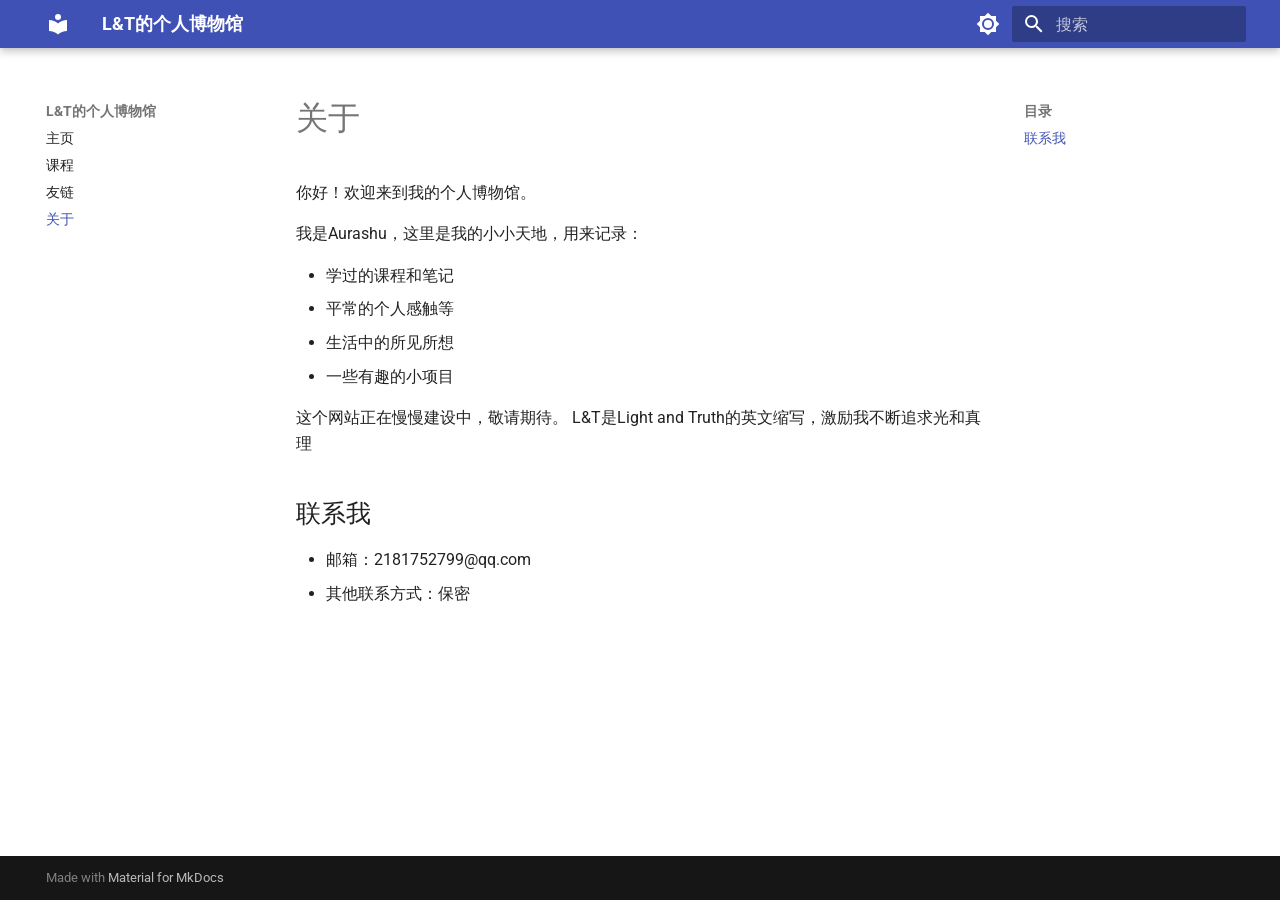
==== commit 7ed7b333: "deploy: e42218d76ff062182ce9bcb60ed5e30055aa9b28" ====
--- a/about/index.html
+++ b/about/index.html
@@ -258,172 +258,6 @@
   
   
   
-    
-    
-    
-    
-    
-    <li class="md-nav__item md-nav__item--nested">
-      
-        
-        
-        <input class="md-nav__toggle md-toggle " type="checkbox" id="__nav_2" >
-        
-          
-          <label class="md-nav__link" for="__nav_2" id="__nav_2_label" tabindex="0">
-            
-  
-  
-  <span class="md-ellipsis">
-    
-  
-    故事
-  
-
-    
-  </span>
-  
-  
-
-            <span class="md-nav__icon md-icon"></span>
-          </label>
-        
-        <nav class="md-nav" data-md-level="1" aria-labelledby="__nav_2_label" aria-expanded="false">
-          <label class="md-nav__title" for="__nav_2">
-            <span class="md-nav__icon md-icon"></span>
-            
-  
-    故事
-  
-
-          </label>
-          <ul class="md-nav__list" data-md-scrollfix>
-            
-              
-                
-  
-  
-  
-  
-    <li class="md-nav__item">
-      <a href="../story/" class="md-nav__link">
-        
-  
-  
-  <span class="md-ellipsis">
-    
-  
-    故事列表
-  
-
-    
-  </span>
-  
-  
-
-      </a>
-    </li>
-  
-
-              
-            
-              
-                
-  
-  
-  
-  
-    <li class="md-nav__item">
-      <a href="../story/老公说，我宁愿死，也不想让她看见我现在的样子！.md" class="md-nav__link">
-        
-  
-  
-  <span class="md-ellipsis">
-    
-  
-    老公说，我宁愿死，也不想让她看见我现在的样子！
-  
-
-    
-  </span>
-  
-  
-
-      </a>
-    </li>
-  
-
-              
-            
-              
-                
-  
-  
-  
-  
-    <li class="md-nav__item">
-      <a href="../story/嫁给林昭的第七年，看九三阅兵，我和孩子们哭的像傻子！.md" class="md-nav__link">
-        
-  
-  
-  <span class="md-ellipsis">
-    
-  
-    嫁给林昭的第七年，看九三阅兵，我和孩子们哭的像傻子！
-  
-
-    
-  </span>
-  
-  
-
-      </a>
-    </li>
-  
-
-              
-            
-              
-                
-  
-  
-  
-  
-    <li class="md-nav__item">
-      <a href="../story/男友瞒着我去相亲，是县长介绍的，然后我给女儿取名叫“慢慢”！.md" class="md-nav__link">
-        
-  
-  
-  <span class="md-ellipsis">
-    
-  
-    男友瞒着我去相亲，是县长介绍的，然后我给女儿取名叫“慢慢”！
-  
-
-    
-  </span>
-  
-  
-
-      </a>
-    </li>
-  
-
-              
-            
-          </ul>
-        </nav>
-      
-    </li>
-  
-
-    
-      
-      
-  
-  
-  
-  
     <li class="md-nav__item">
       <a href="../course/" class="md-nav__link">
         
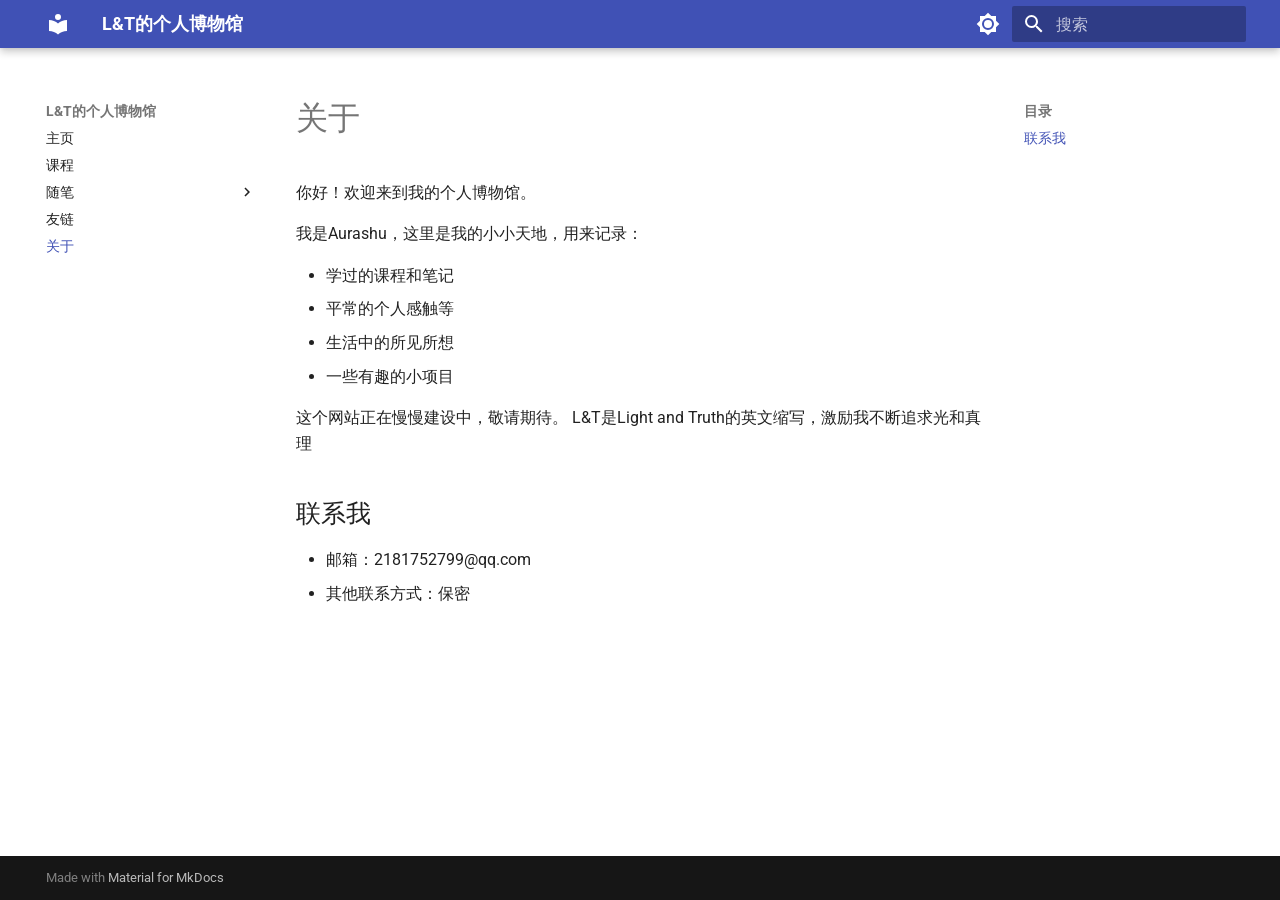
==== commit 74e47f25: "Deployed 4b214b6 with MkDocs version: 1.6.1" ====
--- a/about/index.html
+++ b/about/index.html
@@ -275,6 +275,228 @@
   
 
       </a>
+    </li>
+  
+
+    
+      
+      
+  
+  
+  
+  
+    
+    
+    
+    
+    
+    <li class="md-nav__item md-nav__item--nested">
+      
+        
+        
+        <input class="md-nav__toggle md-toggle " type="checkbox" id="__nav_3" >
+        
+          
+          <label class="md-nav__link" for="__nav_3" id="__nav_3_label" tabindex="0">
+            
+  
+  
+  <span class="md-ellipsis">
+    
+  
+    随笔
+  
+
+    
+  </span>
+  
+  
+
+            <span class="md-nav__icon md-icon"></span>
+          </label>
+        
+        <nav class="md-nav" data-md-level="1" aria-labelledby="__nav_3_label" aria-expanded="false">
+          <label class="md-nav__title" for="__nav_3">
+            <span class="md-nav__icon md-icon"></span>
+            
+  
+    随笔
+  
+
+          </label>
+          <ul class="md-nav__list" data-md-scrollfix>
+            
+              
+                
+  
+  
+  
+  
+    <li class="md-nav__item">
+      <a href="../essay/" class="md-nav__link">
+        
+  
+  
+  <span class="md-ellipsis">
+    
+  
+    随笔首页
+  
+
+    
+  </span>
+  
+  
+
+      </a>
+    </li>
+  
+
+              
+            
+              
+                
+  
+  
+  
+  
+    <li class="md-nav__item">
+      <a href="../essay/travel/" class="md-nav__link">
+        
+  
+  
+  <span class="md-ellipsis">
+    
+  
+    行者无疆
+  
+
+    
+  </span>
+  
+  
+
+      </a>
+    </li>
+  
+
+              
+            
+              
+                
+  
+  
+  
+  
+    <li class="md-nav__item">
+      <a href="../essay/film/" class="md-nav__link">
+        
+  
+  
+  <span class="md-ellipsis">
+    
+  
+    光影留痕
+  
+
+    
+  </span>
+  
+  
+
+      </a>
+    </li>
+  
+
+              
+            
+              
+                
+  
+  
+  
+  
+    <li class="md-nav__item">
+      <a href="../essay/book/" class="md-nav__link">
+        
+  
+  
+  <span class="md-ellipsis">
+    
+  
+    笔墨生香
+  
+
+    
+  </span>
+  
+  
+
+      </a>
+    </li>
+  
+
+              
+            
+              
+                
+  
+  
+  
+  
+    <li class="md-nav__item">
+      <a href="../essay/society/" class="md-nav__link">
+        
+  
+  
+  <span class="md-ellipsis">
+    
+  
+    社会百态
+  
+
+    
+  </span>
+  
+  
+
+      </a>
+    </li>
+  
+
+              
+            
+              
+                
+  
+  
+  
+  
+    <li class="md-nav__item">
+      <a href="../essay/life/" class="md-nav__link">
+        
+  
+  
+  <span class="md-ellipsis">
+    
+  
+    生活点滴
+  
+
+    
+  </span>
+  
+  
+
+      </a>
+    </li>
+  
+
+              
+            
+          </ul>
+        </nav>
+      
     </li>
   
 
